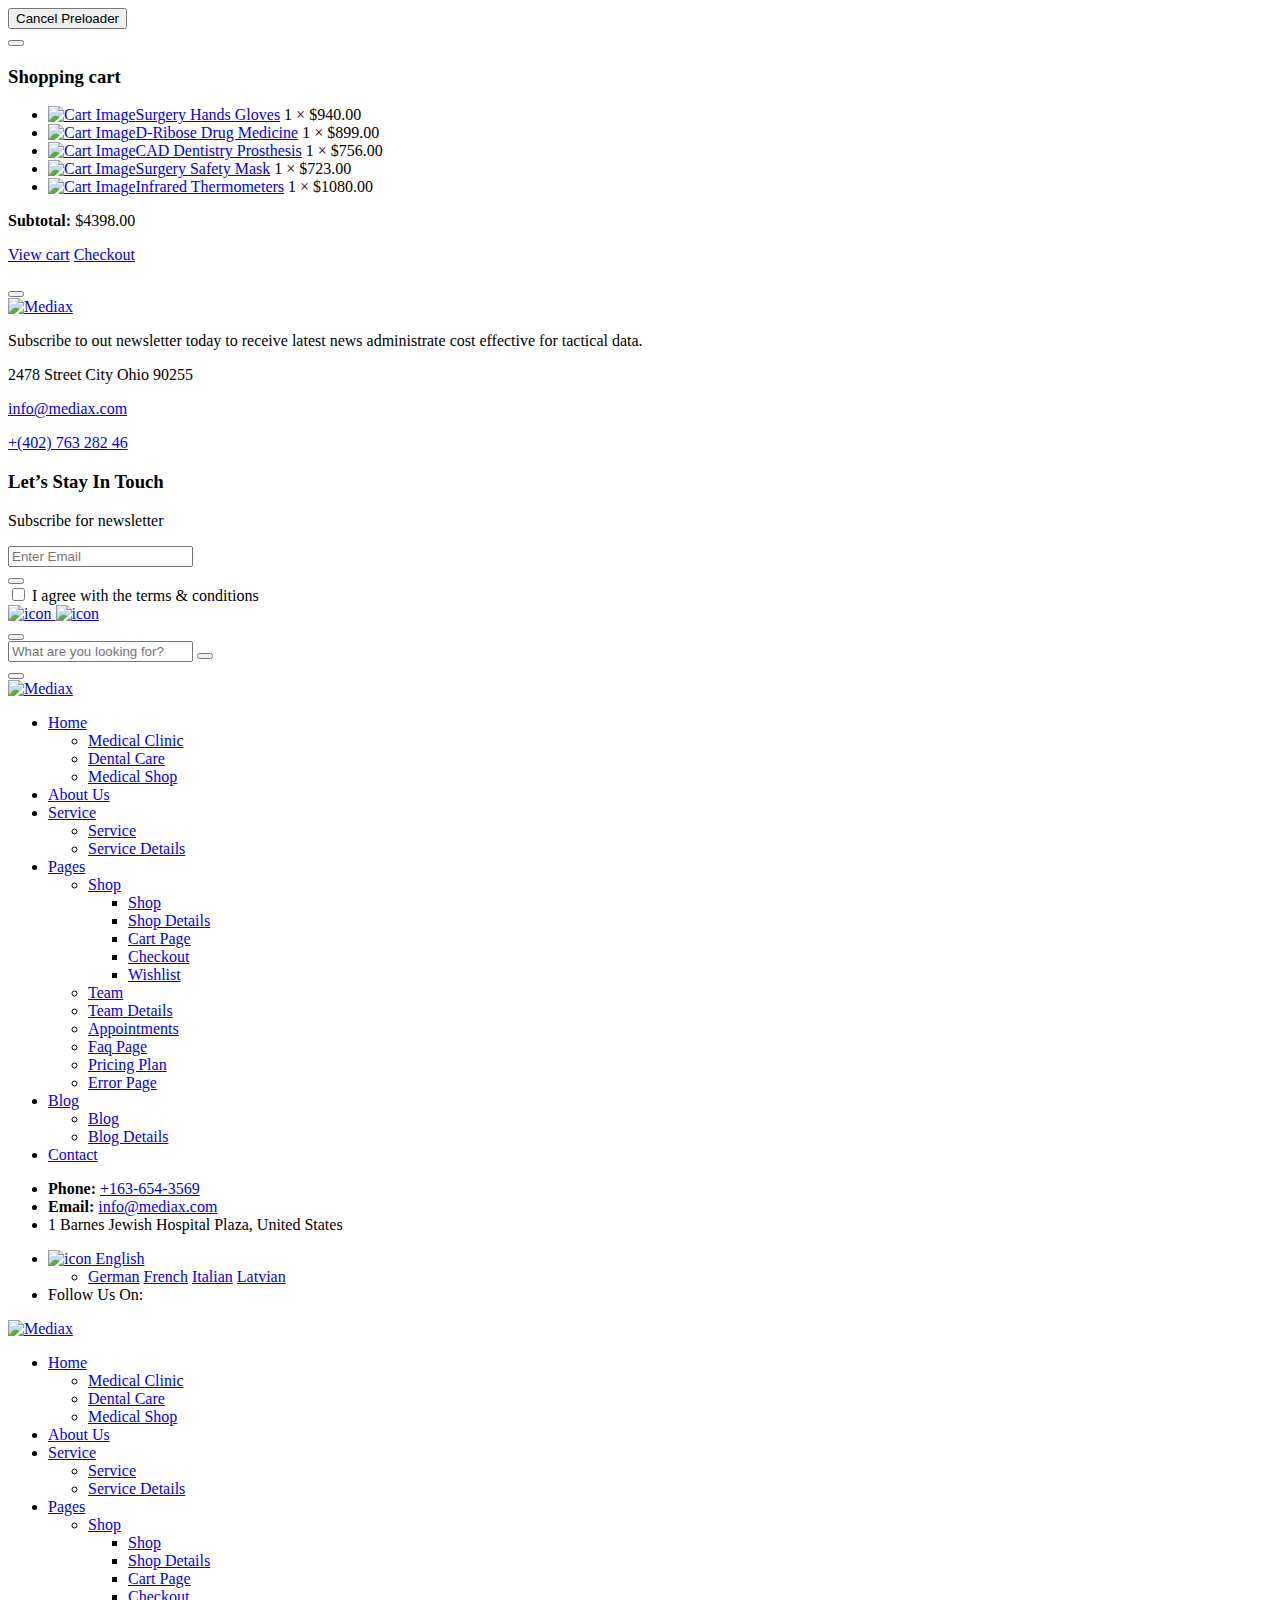
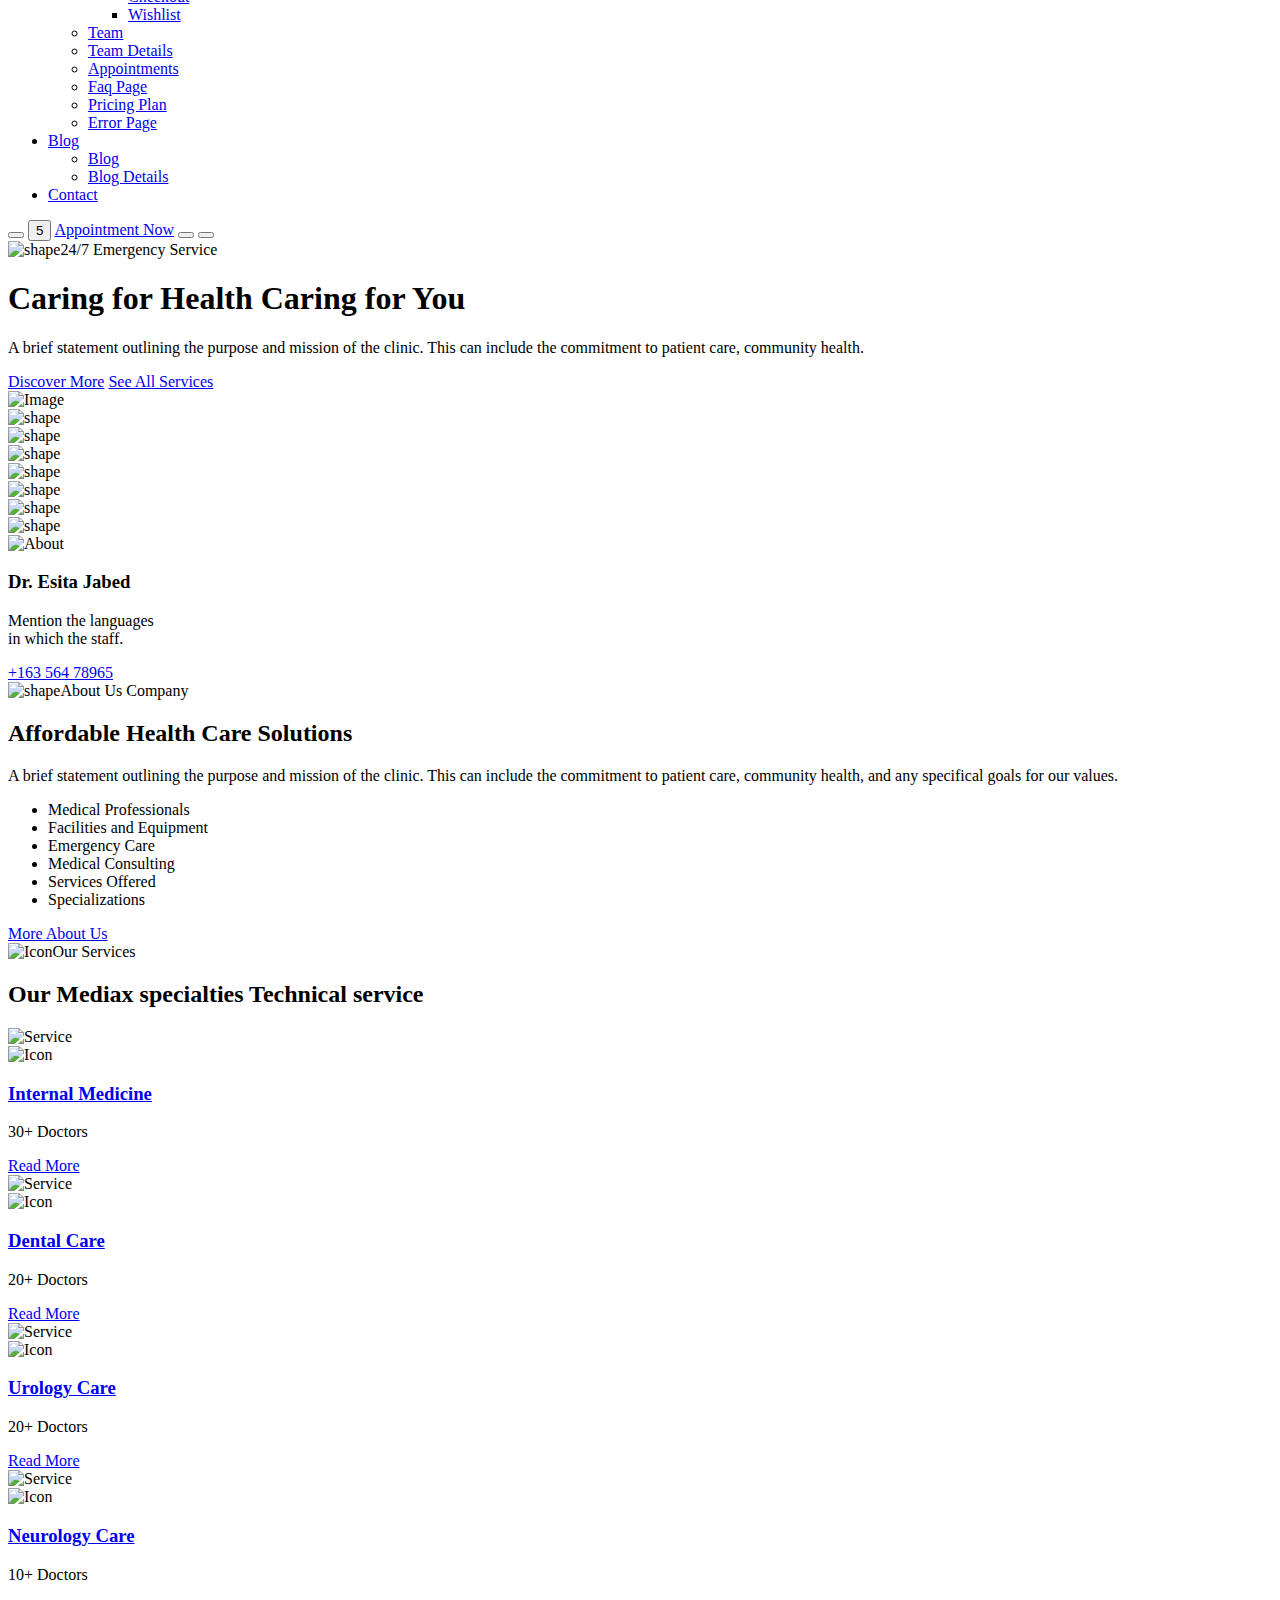
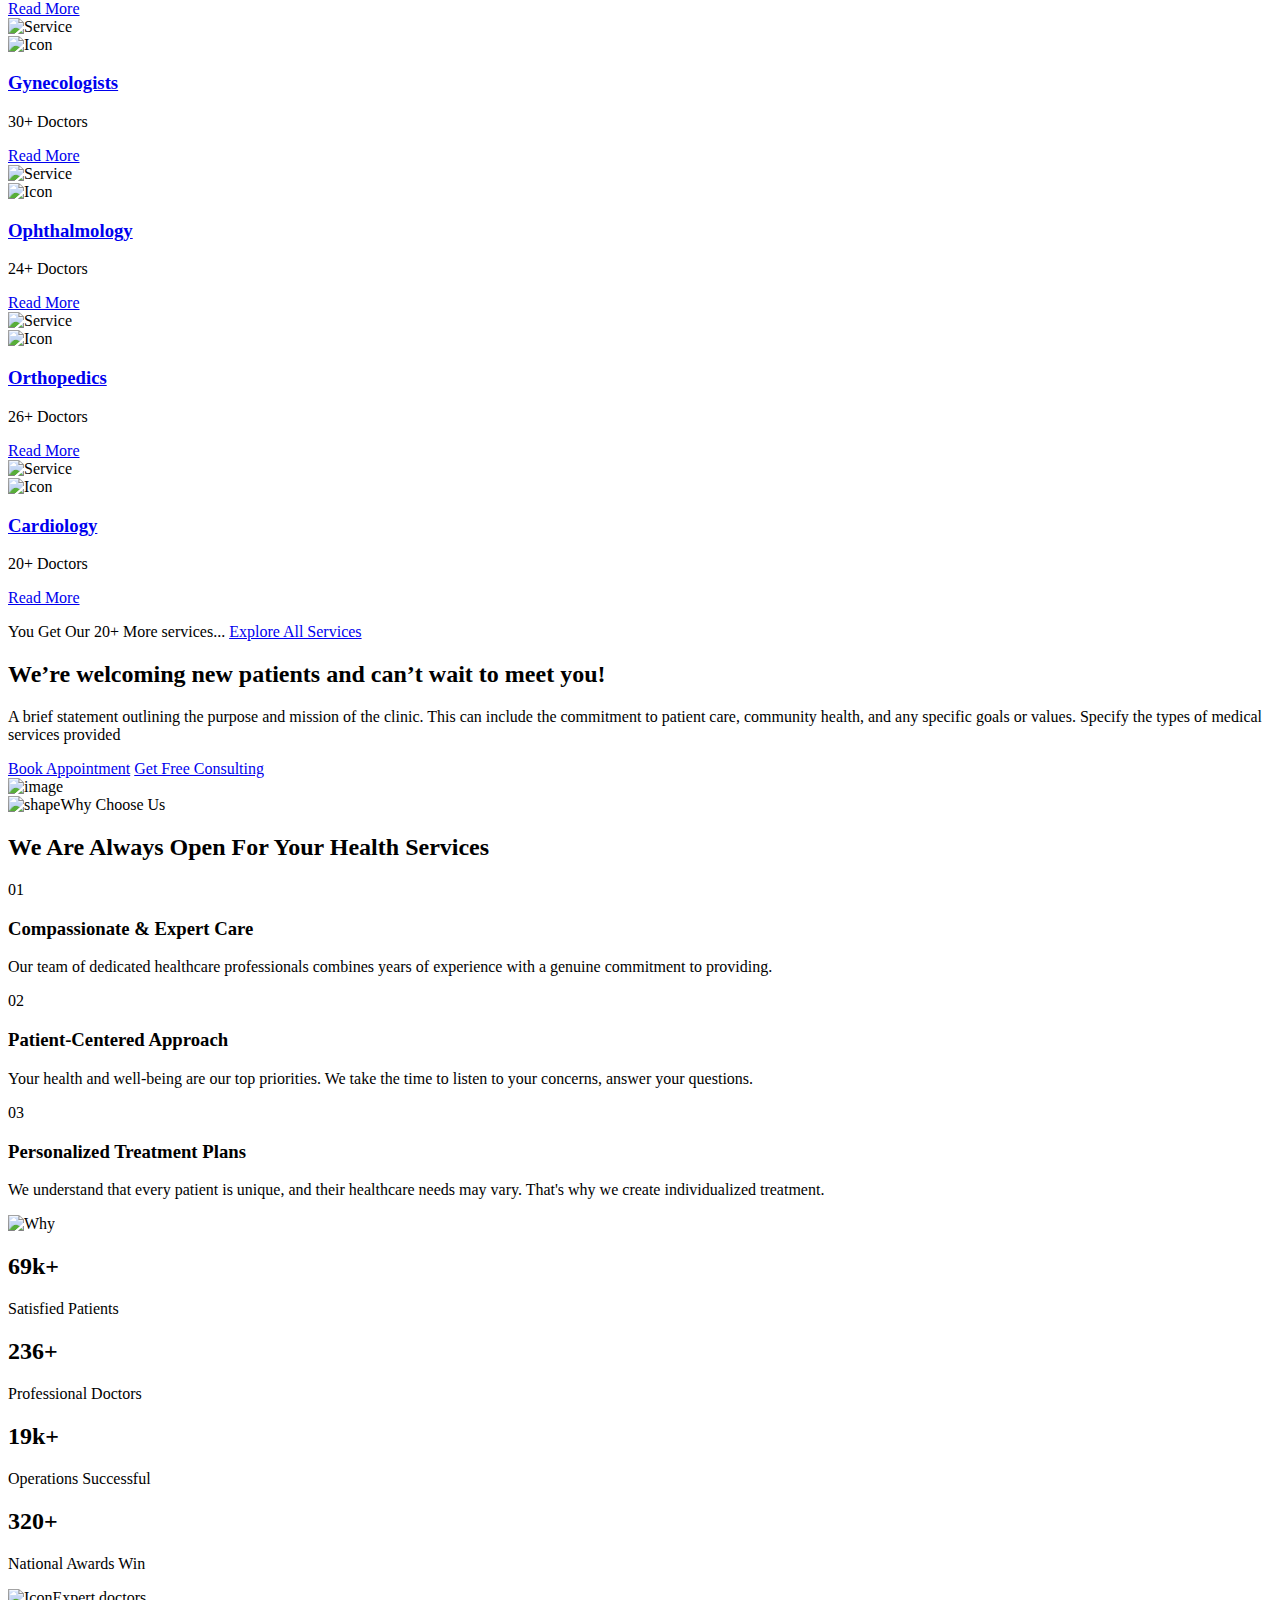
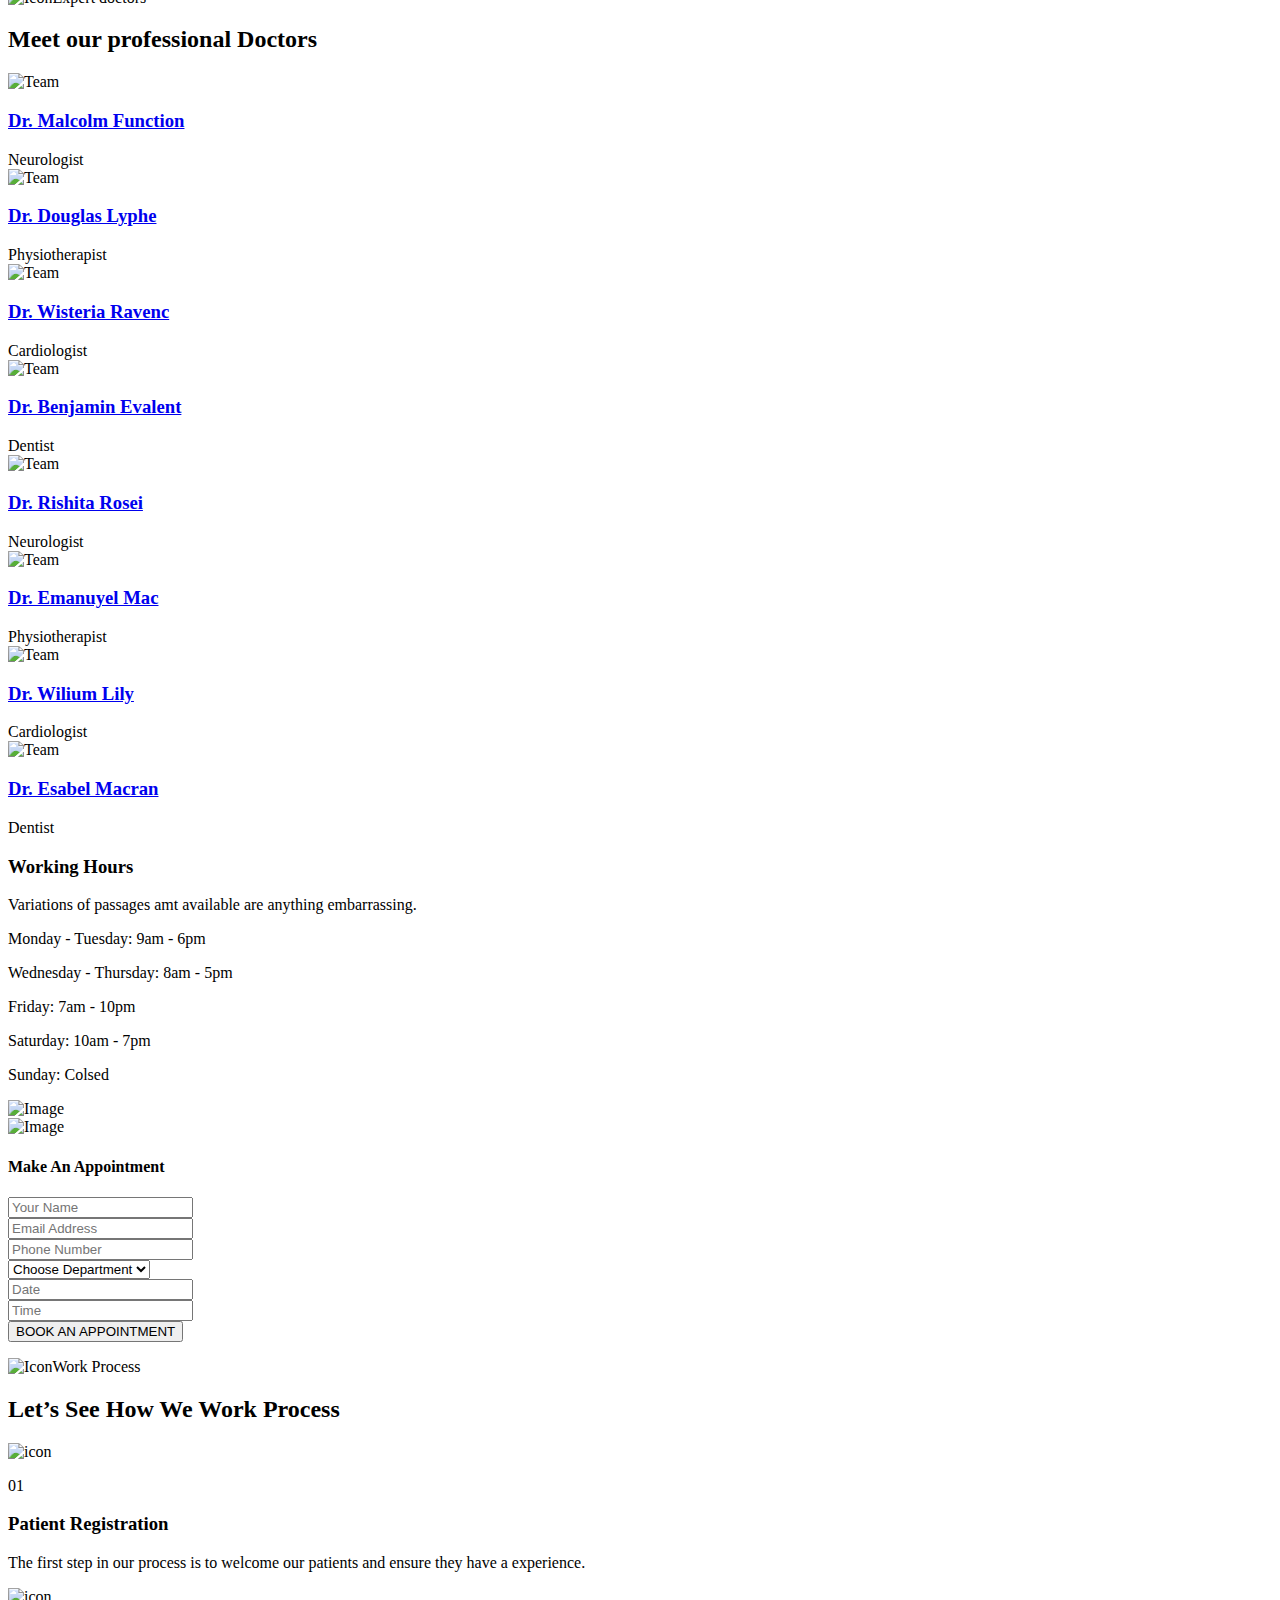
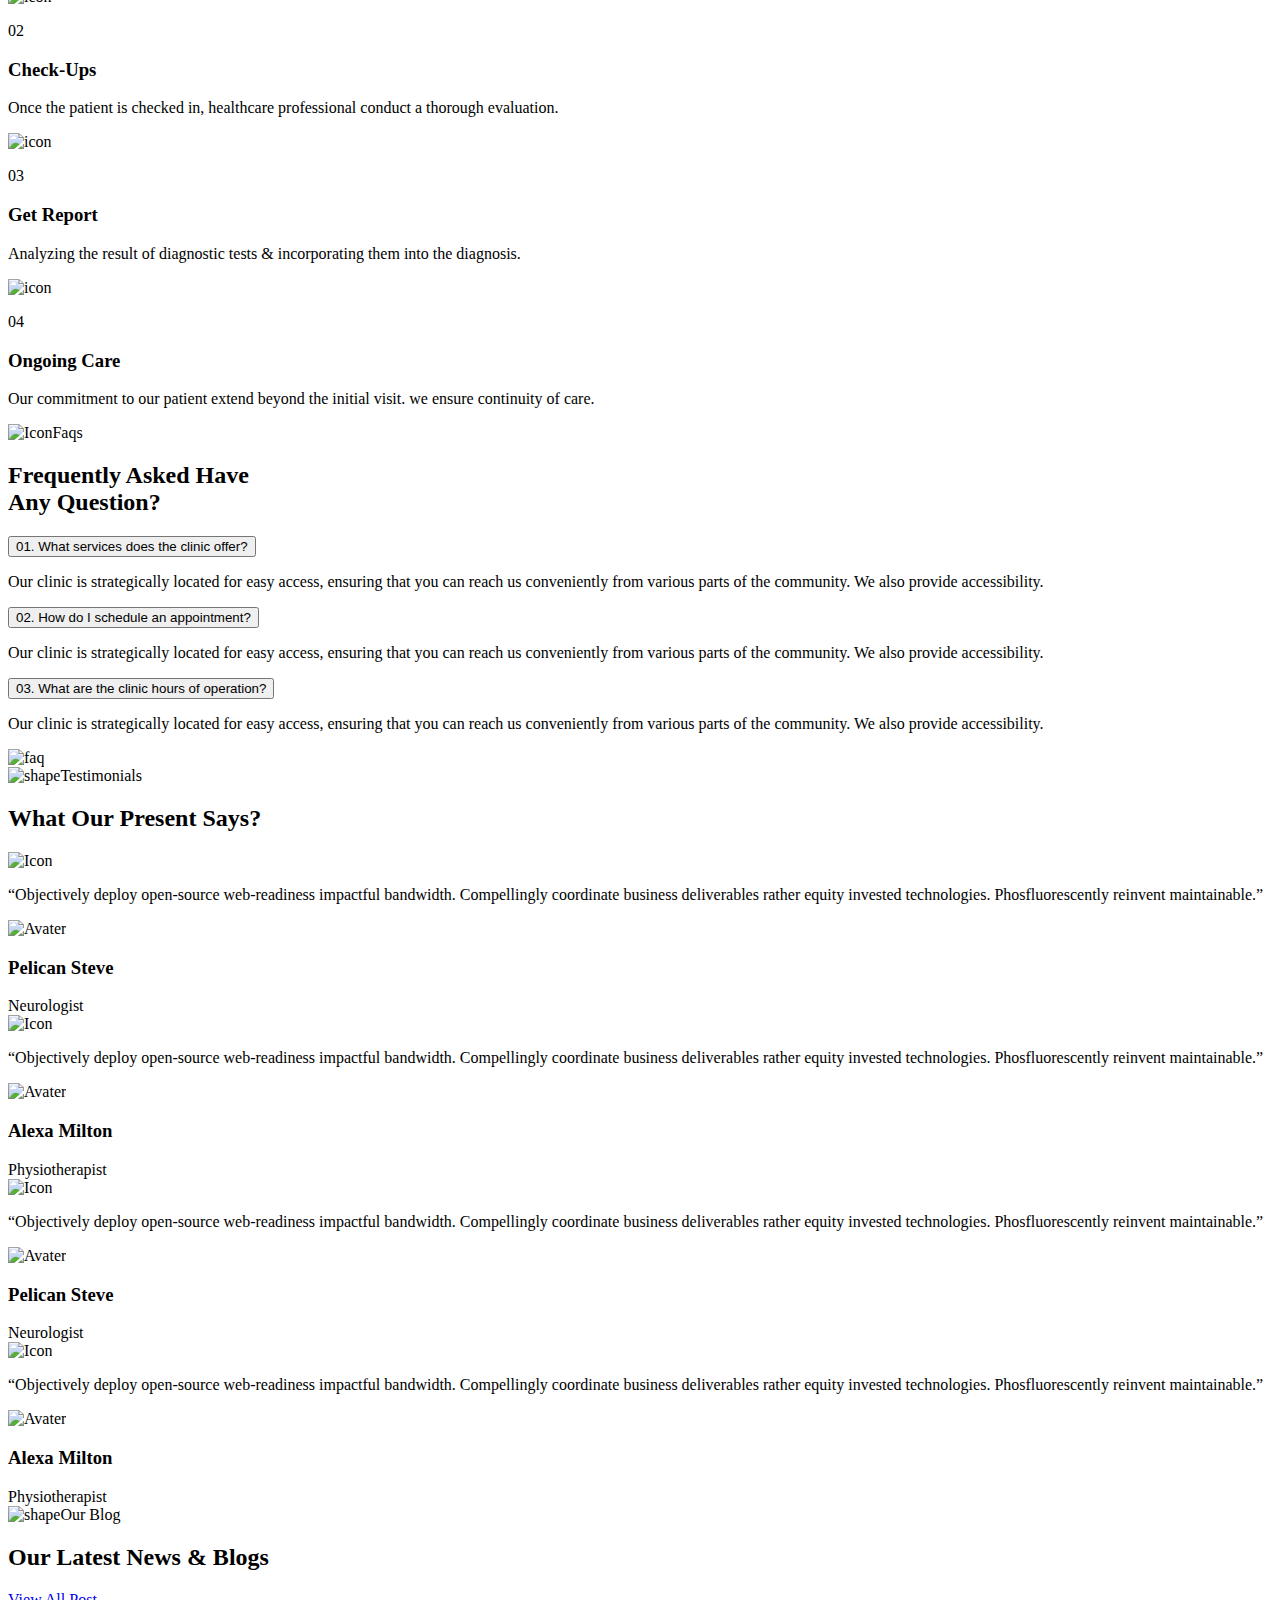
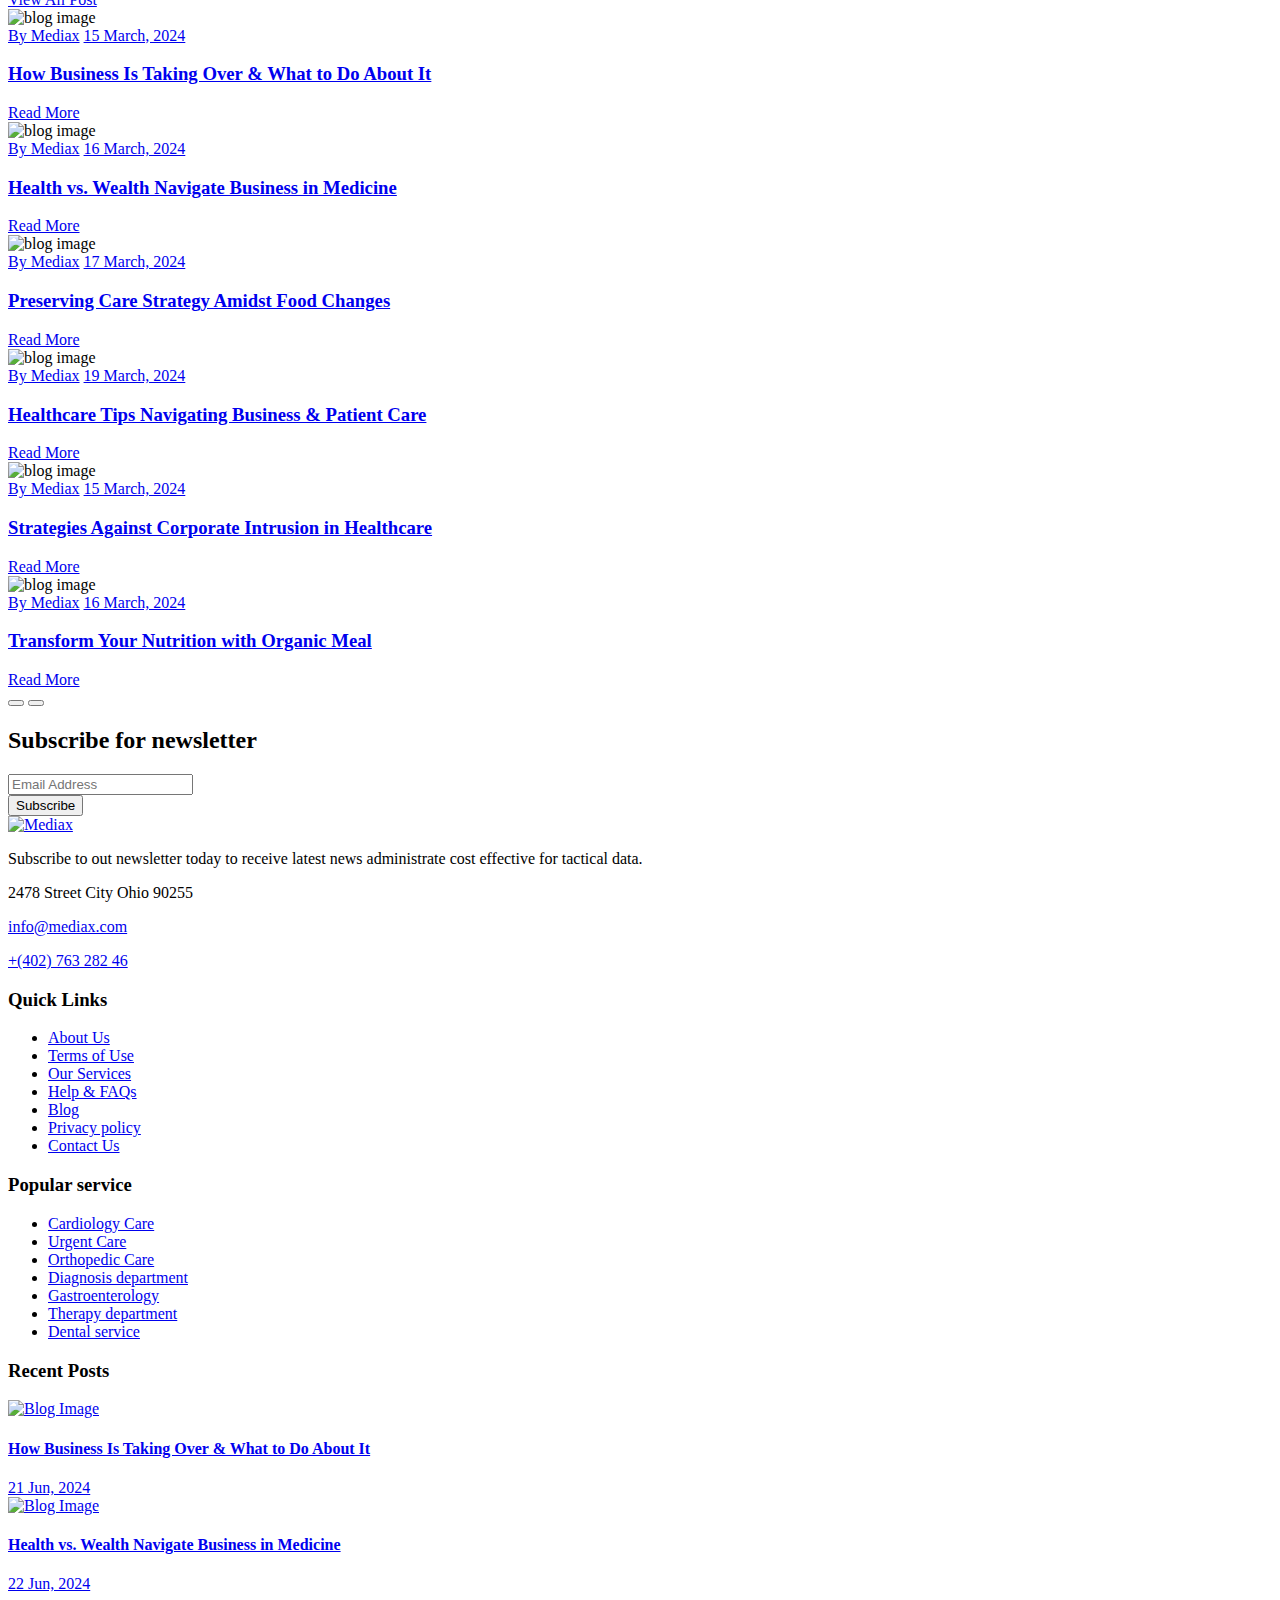
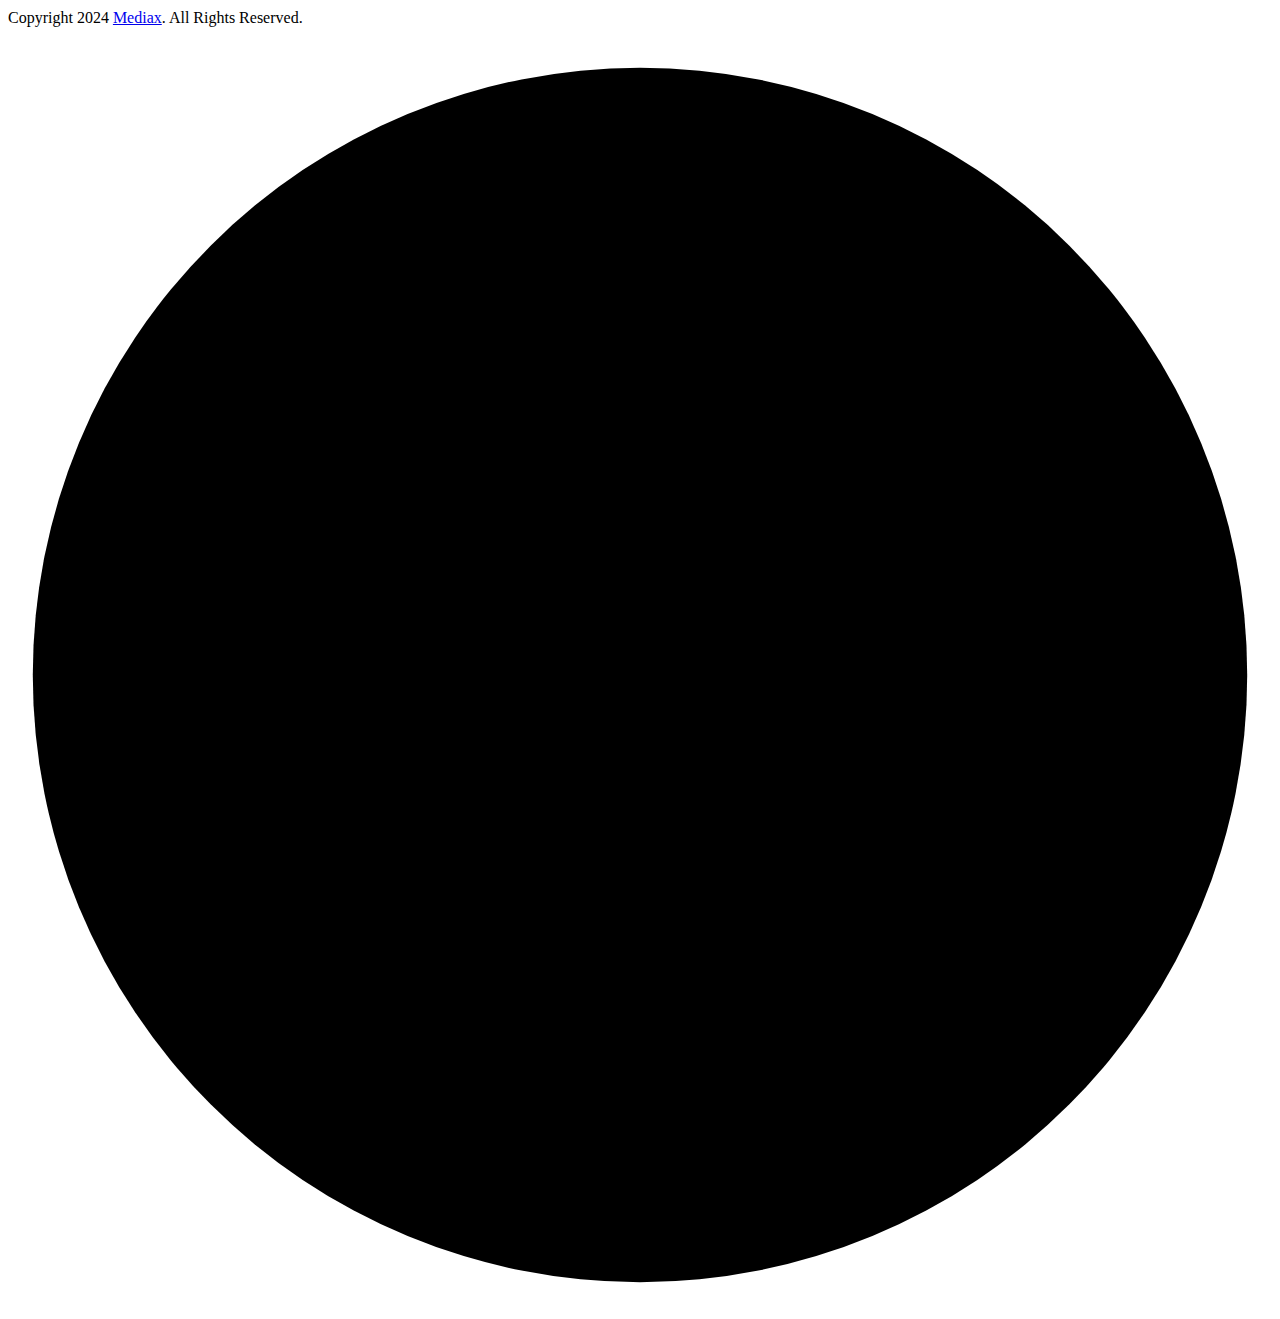
==== index.html @ 4883b029 "Update index.html" ====
<!doctype html>
<html class="no-js" lang="zxx">

<head>
    <meta charset="utf-8">
    <meta http-equiv="x-ua-compatible" content="ie=edge">
    <title>ZEN - HJL | Blog  Shop - Medical Clinic</title>
    <meta name="author" content="Mediax">
    <meta name="description" content="HTML Template">
    <meta name="keywords" content="TML Template">
    <meta name="robots" content="INDEX,FOLLOW">

    <!-- Mobile Specific Metas -->
    <meta name="viewport" content="width=device-width, initial-scale=1, shrink-to-fit=no">

    <!-- Favicons - Place favicon.ico in the root directory -->
    <link rel="apple-touch-icon" sizes="57x57" href="assets/img/favicons/apple-icon-57x57.png">
    <link rel="apple-touch-icon" sizes="60x60" href="assets/img/favicons/apple-icon-60x60.png">
    <link rel="apple-touch-icon" sizes="72x72" href="assets/img/favicons/apple-icon-72x72.png">
    <link rel="apple-touch-icon" sizes="76x76" href="assets/img/favicons/apple-icon-76x76.png">
    <link rel="apple-touch-icon" sizes="114x114" href="assets/img/favicons/apple-icon-114x114.png">
    <link rel="apple-touch-icon" sizes="120x120" href="assets/img/favicons/apple-icon-120x120.png">
    <link rel="apple-touch-icon" sizes="144x144" href="assets/img/favicons/apple-icon-144x144.png">
    <link rel="apple-touch-icon" sizes="152x152" href="assets/img/favicons/apple-icon-152x152.png">
    <link rel="apple-touch-icon" sizes="180x180" href="assets/img/favicons/apple-icon-180x180.png">
    <link rel="icon" type="image/png" sizes="192x192" href="assets/img/favicons/android-icon-192x192.png">
    <link rel="icon" type="image/png" sizes="32x32" href="assets/img/favicons/favicon-32x32.png">
    <link rel="icon" type="image/png" sizes="96x96" href="assets/img/favicons/favicon-96x96.png">
    <link rel="icon" type="image/png" sizes="16x16" href="assets/img/favicons/favicon-16x16.png">
    <link rel="manifest" href="assets/img/favicons/manifest.json">
    <meta name="msapplication-TileColor" content="#ffffff">
    <meta name="msapplication-TileImage" content="assets/img/favicons/ms-icon-144x144.png">
    <meta name="theme-color" content="#ffffff">

    <!--==============================
	  Google Fonts
	============================== -->
    <link rel="preconnect" href="https://fonts.googleapis.com">
    <link rel="preconnect" href="https://fonts.gstatic.com" crossorigin>
    <link href="https://fonts.googleapis.com/css2?family=DM+Sans:opsz,wght@9..40,100;9..40,200;9..40,300;9..40,400;9..40,500;9..40,600;9..40,700;9..40,800&family=Outfit:wght@300;400;500;600;700;800;900&display=swap" rel="stylesheet">

    <!--==============================
	    All CSS File
	============================== -->
    <!-- Bootstrap -->
    <link rel="stylesheet" href="assets/css/bootstrap.min.css">
    <!-- Fontawesome Icon -->
    <link rel="stylesheet" href="assets/css/fontawesome.min.css">
    <!-- Magnific Popup -->
    <link rel="stylesheet" href="assets/css/magnific-popup.min.css">
    <!-- Swiper Js -->
    <link rel="stylesheet" href="assets/css/swiper-bundle.min.css">
    <!-- datetimepicker -->
    <link rel="stylesheet" href="assets/css/jquery.datetimepicker.min.css">
    <!-- Theme Custom CSS -->
    <link rel="stylesheet" href="assets/css/style.css">

</head>

<body>

    <!--[if lte IE 9]>
    	<p class="browserupgrade">You are using an <strong>outdated</strong> browser. Please <a href="https://browsehappy.com/">upgrade your browser</a> to improve your experience and security.</p>
  	<![endif]-->


    <!--********************************
   		Code Start From Here 
	******************************** -->

    <!--==============================
     Preloader
  ==============================-->
    <div class="preloader ">
        <button class="th-btn preloaderCls">Cancel Preloader </button>
        <div class="preloader-inner">
            <div class="loader"></div>
        </div>
    </div><!--==============================
    Sidemenu
============================== -->
    <div class="sidemenu-wrapper sidemenu-cart ">
        <div class="sidemenu-content">
            <button class="closeButton sideMenuCls"><i class="far fa-times"></i></button>
            <div class="widget woocommerce widget_shopping_cart">
                <h3 class="widget_title">Shopping cart</h3>
                <div class="widget_shopping_cart_content">
                    <ul class="woocommerce-mini-cart cart_list product_list_widget ">
                        <li class="woocommerce-mini-cart-item mini_cart_item">
                            <a href="#" class="remove remove_from_cart_button"><i class="far fa-times"></i></a>
                            <a href="#"><img src="assets/img/product/product_thumb_1_1.jpg" alt="Cart Image">Surgery Hands Gloves</a>
                            <span class="quantity">1 ×
                                <span class="woocommerce-Price-amount amount">
                                    <span class="woocommerce-Price-currencySymbol">$</span>940.00</span>
                            </span>
                        </li>
                        <li class="woocommerce-mini-cart-item mini_cart_item">
                            <a href="#" class="remove remove_from_cart_button"><i class="far fa-times"></i></a>
                            <a href="#"><img src="assets/img/product/product_thumb_1_2.jpg" alt="Cart Image">D-Ribose Drug Medicine</a>
                            <span class="quantity">1 ×
                                <span class="woocommerce-Price-amount amount">
                                    <span class="woocommerce-Price-currencySymbol">$</span>899.00</span>
                            </span>
                        </li>
                        <li class="woocommerce-mini-cart-item mini_cart_item">
                            <a href="#" class="remove remove_from_cart_button"><i class="far fa-times"></i></a>
                            <a href="#"><img src="assets/img/product/product_thumb_1_3.jpg" alt="Cart Image">CAD Dentistry Prosthesis</a>
                            <span class="quantity">1 ×
                                <span class="woocommerce-Price-amount amount">
                                    <span class="woocommerce-Price-currencySymbol">$</span>756.00</span>
                            </span>
                        </li>
                        <li class="woocommerce-mini-cart-item mini_cart_item">
                            <a href="#" class="remove remove_from_cart_button"><i class="far fa-times"></i></a>
                            <a href="#"><img src="assets/img/product/product_thumb_1_4.jpg" alt="Cart Image">Surgery Safety Mask</a>
                            <span class="quantity">1 ×
                                <span class="woocommerce-Price-amount amount">
                                    <span class="woocommerce-Price-currencySymbol">$</span>723.00</span>
                            </span>
                        </li>
                        <li class="woocommerce-mini-cart-item mini_cart_item">
                            <a href="#" class="remove remove_from_cart_button"><i class="far fa-times"></i></a>
                            <a href="#"><img src="assets/img/product/product_thumb_1_5.jpg" alt="Cart Image">Infrared Thermometers</a>
                            <span class="quantity">1 ×
                                <span class="woocommerce-Price-amount amount">
                                    <span class="woocommerce-Price-currencySymbol">$</span>1080.00</span>
                            </span>
                        </li>
                    </ul>
                    <p class="woocommerce-mini-cart__total total">
                        <strong>Subtotal:</strong>
                        <span class="woocommerce-Price-amount amount">
                            <span class="woocommerce-Price-currencySymbol">$</span>4398.00</span>
                    </p>
                    <p class="woocommerce-mini-cart__buttons buttons">
                        <a href="cart.html" class="th-btn wc-forward">View cart</a>
                        <a href="checkout.html" class="th-btn checkout wc-forward">Checkout</a>
                    </p>
                </div>
            </div>
        </div>
    </div><!--==============================
    Sidemenu
============================== -->
    <div class="sidemenu-wrapper sidemenu-info ">
        <div class="sidemenu-content">
            <button class="closeButton sideMenuCls"><i class="far fa-times"></i></button>
            <div class="widget  ">
                <div class="th-widget-about">
                    <div class="about-logo">
                        <a href="home-medical-clinic.html"><img src="assets/img/logo.svg" alt="Mediax"></a>
                    </div>
                    <p class="about-text">Subscribe to out newsletter today to receive latest news administrate cost effective for tactical data.</p>
                    <p class="footer-info">
                        <i class="fal fa-location-dot"></i>
                        2478 Street City Ohio 90255
                    </p>
                    <p class="footer-info">
                        <i class="fal fa-envelope"></i>
                        <a href="mailto:info@mediax.com" class="info-box_link">info@mediax.com</a>
                    </p>
                    <p class="footer-info">
                        <i class="fal fa-phone"></i>
                        <a href="tel:+40276328246" class="info-box_link">+(402) 763 282 46</a>
                    </p>
                    <div class="th-social">
                        <a href="https://www.facebook.com/"><i class="fab fa-facebook-f"></i></a>
                        <a href="https://www.twitter.com/"><i class="fab fa-twitter"></i></a>
                        <a href="https://www.linkedin.com/"><i class="fab fa-linkedin-in"></i></a>
                        <a href="https://www.whatsapp.com/"><i class="fab fa-whatsapp"></i></a>
                    </div>
                </div>
            </div>
            <div class="widget  ">
                <h3 class="widget_title">Let’s Stay In Touch</h3>
                <div class="newsletter-widget">
                    <p class="footer-text">Subscribe for newsletter</p>
                    <form action="#" class="newsletter-form">
                        <div class="form-group">
                            <input class="form-control" type="email" placeholder="Enter Email" required="">
                        </div>
                        <button type="submit" class="simple-icon"><i class="fa-solid fa-paper-plane"></i></button>
                    </form>
                    <div class="form-group">
                        <input type="checkbox" id="checkboxagree" name="checkboxagree">
                        <label for="checkboxagree">I agree with the terms & conditions</label>
                    </div>
                    <div class="btn-group">
                        <a href="https://play.google.com/" class="img-btn">
                            <img src="assets/img/normal/apple_store.png" alt="icon">
                        </a>
                        <a href="https://play.google.com/" class="img-btn">
                            <img src="assets/img/normal/play_store.png" alt="icon">
                        </a>
                    </div>
                </div>
            </div>
        </div>
    </div>
    <div class="popup-search-box d-none d-lg-block">
        <button class="searchClose"><i class="fal fa-times"></i></button>
        <form action="#">
            <input type="text" placeholder="What are you looking for?">
            <button type="submit"><i class="fal fa-search"></i></button>
        </form>
    </div><!--==============================
    Mobile Menu
  ============================== -->
    <div class="th-menu-wrapper">
        <div class="th-menu-area text-center">
            <button class="th-menu-toggle"><i class="fal fa-times"></i></button>
            <div class="mobile-logo">
                <a href="home-medical-clinic.html"><img src="assets/img/logo.svg" alt="Mediax"></a>
            </div>
            <div class="th-mobile-menu">
                <ul>
                    <li class="menu-item-has-children">
                        <a href="home-medical-clinic.html">Home</a>
                        <ul class="sub-menu">
                            <li><a href="home-medical-clinic.html">Medical Clinic</a></li>
                            <li><a href="home-dental-care.html">Dental Care</a></li>
                            <li><a href="home-medical-shop.html">Medical Shop</a></li>


                        </ul>
                    </li>
                    <li><a href="about.html">About Us</a></li>
                    <li class="menu-item-has-children">
                        <a href="#">Service</a>
                        <ul class="sub-menu">
                            <li><a href="service.html">Service</a></li>
                            <li><a href="service-details.html">Service Details</a></li>
                        </ul>
                    </li>
                    <li class="menu-item-has-children">
                        <a href="#">Pages</a>
                        <ul class="sub-menu">
                            <li class="menu-item-has-children">
                                <a href="#">Shop</a>
                                <ul class="sub-menu">
                                    <li><a href="shop.html">Shop</a></li>
                                    <li><a href="shop-details.html">Shop Details</a></li>
                                    <li><a href="cart.html">Cart Page</a></li>
                                    <li><a href="checkout.html">Checkout</a></li>
                                    <li><a href="wishlist.html">Wishlist</a></li>
                                </ul>
                            </li>
                            <li><a href="team.html">Team</a></li>
                            <li><a href="team-details.html">Team Details</a></li>
                            <li><a href="appointment.html">Appointments</a></li>
                            <li><a href="faq.html">Faq Page</a></li>
                            <li><a href="pricing.html">Pricing Plan</a></li>
                            <li><a href="error.html">Error Page</a></li>
                        </ul>
                    </li>
                    <li class="menu-item-has-children">
                        <a href="#">Blog</a>
                        <ul class="sub-menu">
                            <li><a href="blog.html">Blog</a></li>
                            <li><a href="blog-details.html">Blog Details</a></li>
                        </ul>
                    </li>
                    <li>
                        <a href="contact.html">Contact</a>
                    </li>
                </ul>
            </div>
        </div>
    </div><!--==============================
	Header Area
==============================-->
    <header class="th-header header-layout1">
        <div class="header-top">
            <div class="container">
                <div class="row justify-content-center justify-content-lg-between align-items-center gy-2">
                    <div class="col-auto d-none d-lg-block">
                        <div class="header-links">
                            <ul>
                                <li class="d-none d-sm-inline-block"><i class="fas fa-phone icon-btn"></i><b>Phone:</b> <a href="tel:+1636543569">+163-654-3569</a></li>
                                <li class="d-none d-sm-inline-block"><i class="fas fa-envelope icon-btn"></i><b>Email:</b> <a href="mailto:info@mediax.com">info@mediax.com</a></li>
                                <li class="d-none d-xxl-inline-block"><i class="fas fa-location-dot icon-btn"></i> 1 Barnes Jewish Hospital Plaza, United States</li>
                            </ul>
                        </div>
                    </div>
                    <div class="col-auto">
                        <div class="header-links">
                            <ul>
                                <li class="d-none d-md-inline-block">
                                    <div class="dropdown-link">
                                        <a class="dropdown-toggle" href="#" role="button" id="dropdownMenuLink1" data-bs-toggle="dropdown" aria-expanded="true"><img src="assets/img/icon/english.png" alt="icon"> English</a>
                                        <ul class="dropdown-menu" aria-labelledby="dropdownMenuLink1">
                                            <li>
                                                <a href="#">German</a>
                                                <a href="#">French</a>
                                                <a href="#">Italian</a>
                                                <a href="#">Latvian</a>
                                            </li>
                                        </ul>
                                    </div>
                                </li>
                                <li>
                                    <div class="social-links">
                                        <span class="social-title">Follow Us On: </span>
                                        <a href="https://www.facebook.com/"><i class="fab fa-facebook-f"></i></a>
                                        <a href="https://www.twitter.com/"><i class="fab fa-twitter"></i></a>
                                        <a href="https://www.linkedin.com/"><i class="fab fa-linkedin-in"></i></a>
                                        <a href="https://www.instagram.com/"><i class="fab fa-instagram"></i></a>
                                        <a href="https://www.youtube.com/"><i class="fab fa-youtube"></i></a>
                                    </div>
                                </li>
                            </ul>
                        </div>
                    </div>
                </div>
            </div>
        </div>
        <div class="sticky-wrapper">
            <!-- Main Menu Area -->
            <div class="menu-area">
                <div class="container">
                    <div class="row align-items-center justify-content-between">
                        <div class="col-auto">
                            <div class="header-logo">
                                <div class="logo-bg" data-bg-src="assets/img/bg/logo_bg_1.png"></div>
                                <a href="home-medical-clinic.html"><img src="assets/img/logo.svg" alt="Mediax"></a>
                            </div>
                        </div>
                        <div class="col-auto d-none d-lg-inline-block">
                            <nav class="main-menu d-none d-lg-inline-block">
                                <ul>
                                    <li class="menu-item-has-children">
                                        <a href="home-medical-clinic.html">Home</a>
                                        <ul class="sub-menu">
                                            <li><a href="home-medical-clinic.html">Medical Clinic</a></li>
                                            <li><a href="home-dental-care.html">Dental Care</a></li>
                                            <li><a href="home-medical-shop.html">Medical Shop</a></li>


                                        </ul>
                                    </li>
                                    <li><a href="about.html">About Us</a></li>
                                    <li class="menu-item-has-children">
                                        <a href="#">Service</a>
                                        <ul class="sub-menu">
                                            <li><a href="service.html">Service</a></li>
                                            <li><a href="service-details.html">Service Details</a></li>
                                        </ul>
                                    </li>
                                    <li class="menu-item-has-children">
                                        <a href="#">Pages</a>
                                        <ul class="sub-menu">
                                            <li class="menu-item-has-children">
                                                <a href="#">Shop</a>
                                                <ul class="sub-menu">
                                                    <li><a href="shop.html">Shop</a></li>
                                                    <li><a href="shop-details.html">Shop Details</a></li>
                                                    <li><a href="cart.html">Cart Page</a></li>
                                                    <li><a href="checkout.html">Checkout</a></li>
                                                    <li><a href="wishlist.html">Wishlist</a></li>
                                                </ul>
                                            </li>
                                            <li><a href="team.html">Team</a></li>
                                            <li><a href="team-details.html">Team Details</a></li>
                                            <li><a href="appointment.html">Appointments</a></li>
                                            <li><a href="faq.html">Faq Page</a></li>
                                            <li><a href="pricing.html">Pricing Plan</a></li>
                                            <li><a href="error.html">Error Page</a></li>
                                        </ul>
                                    </li>
                                    <li class="menu-item-has-children">
                                        <a href="#">Blog</a>
                                        <ul class="sub-menu">
                                            <li><a href="blog.html">Blog</a></li>
                                            <li><a href="blog-details.html">Blog Details</a></li>
                                        </ul>
                                    </li>
                                    <li>
                                        <a href="contact.html">Contact</a>
                                    </li>
                                </ul>
                            </nav>
                        </div>
                        <div class="col-auto">
                            <div class="header-button">
                                <button type="button" class="icon-btn searchBoxToggler d-none d-xl-inline-block"><i class="far fa-search"></i></button>
                                <button type="button" class="icon-btn sideMenuCart">
                                    <span class="badge">5</span>
                                    <i class="far fa-cart-shopping"></i>
                                </button>
                                <a href="appointment.html" class="th-btn">Appointment Now</a>
                                <button type="button" class="icon-btn sideMenuInfo d-none d-xl-inline-block"><i class="far fa-bars"></i></button>
                                <button type="button" class="th-menu-toggle d-block d-lg-none"><i class="far fa-bars"></i></button>
                            </div>
                        </div>
                    </div>
                </div>
            </div>
        </div>
    </header>
    <!--==============================
Hero Area
==============================-->
    <div class="th-hero-wrapper hero-2" id="hero" data-bg-src="assets/img/hero/hero_bg_2_1.jpg">
        <div class="hero-inner">
            <div class="container">
                <div class="hero-style2">
                    <span class="sub-title"><img src="assets/img/theme-img/title_icon.svg" alt="shape">24/7 Emergency Service</span>
                    <h1 class="hero-title2">
                        <span class="title1">Caring for <span class="line-text">Health</span></span>
                        <span class="title2">Caring for You</span>
                    </h1>
                    <p class="hero-text">A brief statement outlining the purpose and mission of the clinic. This can include the commitment to patient care, community health.</p>
                    <div class="btn-group justify-content-center">
                        <a href="about.html" class="th-btn">Discover More</a>
                        <a href="service.html" class="th-btn style4">See All Services</a>
                    </div>
                </div>
            </div>
            <div class="hero-img">
                <img src="assets/img/hero/hero_2_1.png" alt="Image">
            </div>
            <div class="hero-shape1">
                <img src="assets/img/hero/hero_shape_2_1.svg" alt="shape">
            </div>
            <div class="hero-shape2">
                <img src="assets/img/hero/hero_shape_2_2.svg" alt="shape">
            </div>
            <div class="hero-shape3">
                <img src="assets/img/hero/hero_shape_2_3.svg" alt="shape">
            </div>
            <div class="hero-shape4">
                <img src="assets/img/hero/hero_shape_2_4.svg" alt="shape">
            </div>
            <div class="hero-shape5">
                <img src="assets/img/hero/hero_shape_2_5.svg" alt="shape">
            </div>
        </div>
    </div>
    <!--======== / Hero Section ========-->
    <!--==============================
About Area  
==============================-->
    <div class="space" id="about-sec">
        <div class="shape-mockup" data-top="0" data-right="0"><img src="assets/img/shape/pattern_shape_1.png" alt="shape"></div>
        <div class="shape-mockup jump" data-bottom="10%" data-right="3%"><img src="assets/img/shape/medicine_1.png" alt="shape"></div>
        <div class="container">
            <div class="row align-items-center">
                <div class="col-xl-6 mb-30 mb-xl-0">
                    <div class="img-box1">
                        <div class="img1">
                            <img src="assets/img/normal/about_1_3.png" alt="About">
                        </div>
                        <div class="about-info">
                            <h3 class="box-title">Dr. Esita Jabed</h3>
                            <p class="box-text">Mention the languages <br> in which the staff.</p>
                            <div class="box-review">
                                <i class="fa-sharp fa-solid fa-star"></i><i class="fa-sharp fa-solid fa-star"></i><i class="fa-sharp fa-solid fa-star"></i><i class="fa-sharp fa-solid fa-star"></i><i class="fa-sharp fa-solid fa-star"></i>
                            </div>
                            <a href="tel:+16356478965" class="box-link"><i class="fa-solid fa-phone"></i> +163 564 78965</a>
                        </div>
                    </div>
                </div>
                <div class="col-xl-6">
                    <div class="ps-xxl-4 ms-xl-2 text-center text-xl-start">
                        <div class="title-area mb-32">
                            <span class="sub-title"><img src="assets/img/theme-img/title_icon.svg" alt="shape">About Us Company</span>
                            <h2 class="sec-title">Affordable Health Care Solutions</h2>
                            <p class="sec-text">A brief statement outlining the purpose and mission of the clinic. This can include the commitment to patient care, community health, and any specifical goals for our values.</p>
                        </div>
                        <div class="mb-30 mt-n1">
                            <div class="checklist style2 list-two-column">
                                <ul>
                                    <li><i class="fas fa-heart-pulse"></i> Medical Professionals</li>
                                    <li><i class="fas fa-heart-pulse"></i> Facilities and Equipment</li>
                                    <li><i class="fas fa-heart-pulse"></i> Emergency Care</li>
                                    <li><i class="fas fa-heart-pulse"></i> Medical Consulting</li>
                                    <li><i class="fas fa-heart-pulse"></i> Services Offered</li>
                                    <li><i class="fas fa-heart-pulse"></i> Specializations</li>
                                </ul>
                            </div>
                        </div>
                        <div>
                            <a href="about.html" class="th-btn">More About Us</a>
                        </div>
                    </div>
                </div>
            </div>
        </div>
    </div>
    <!--==============================
Service Area  
==============================-->
    <section class="overflow-hidden bg-smoke space" id="service-sec" data-bg-src="assets/img/bg/service_bg_1.png">
        <div class="container">
            <div class="row justify-content-center">
                <div class="col-lg-6 col-md-8">
                    <div class="title-area text-center">
                        <span class="sub-title"><img src="assets/img/theme-img/title_icon.svg" alt="Icon">Our Services</span>
                        <h2 class="sec-title">Our Mediax specialties Technical service</h2>
                    </div>
                </div>
            </div>
            <div class="row gy-4 justify-content-center">
                <div class="col-xl-3 col-lg-4 col-sm-6">
                    <div class="service-card" data-bg-src="assets/img/service/service_card_1.jpg">
                        <div class="box-shape">
                            <img src="assets/img/bg/service_card_bg.png" alt="Service">
                        </div>
                        <div class="box-icon">
                            <img src="assets/img/icon/service_card_1.svg" alt="Icon">
                        </div>
                        <h3 class="box-title"><a href="service-details.html">Internal Medicine</a></h3>
                        <p class="box-text">30+ Doctors</p>
                        <a href="service-details.html" class="th-btn btn-sm style2 theme-color">Read More</a>
                    </div>
                </div>
                <div class="col-xl-3 col-lg-4 col-sm-6">
                    <div class="service-card" data-bg-src="assets/img/service/service_card_2.jpg">
                        <div class="box-shape">
                            <img src="assets/img/bg/service_card_bg.png" alt="Service">
                        </div>
                        <div class="box-icon">
                            <img src="assets/img/icon/service_card_2.svg" alt="Icon">
                        </div>
                        <h3 class="box-title"><a href="service-details.html">Dental Care</a></h3>
                        <p class="box-text">20+ Doctors</p>
                        <a href="service-details.html" class="th-btn btn-sm style2 theme-color">Read More</a>
                    </div>
                </div>
                <div class="col-xl-3 col-lg-4 col-sm-6">
                    <div class="service-card" data-bg-src="assets/img/service/service_card_3.jpg">
                        <div class="box-shape">
                            <img src="assets/img/bg/service_card_bg.png" alt="Service">
                        </div>
                        <div class="box-icon">
                            <img src="assets/img/icon/service_card_3.svg" alt="Icon">
                        </div>
                        <h3 class="box-title"><a href="service-details.html">Urology Care</a></h3>
                        <p class="box-text">20+ Doctors</p>
                        <a href="service-details.html" class="th-btn btn-sm style2 theme-color">Read More</a>
                    </div>
                </div>
                <div class="col-xl-3 col-lg-4 col-sm-6">
                    <div class="service-card" data-bg-src="assets/img/service/service_card_4.jpg">
                        <div class="box-shape">
                            <img src="assets/img/bg/service_card_bg.png" alt="Service">
                        </div>
                        <div class="box-icon">
                            <img src="assets/img/icon/service_card_4.svg" alt="Icon">
                        </div>
                        <h3 class="box-title"><a href="service-details.html">Neurology Care</a></h3>
                        <p class="box-text">10+ Doctors</p>
                        <a href="service-details.html" class="th-btn btn-sm style2 theme-color">Read More</a>
                    </div>
                </div>
                <div class="col-xl-3 col-lg-4 col-sm-6">
                    <div class="service-card" data-bg-src="assets/img/service/service_card_5.jpg">
                        <div class="box-shape">
                            <img src="assets/img/bg/service_card_bg.png" alt="Service">
                        </div>
                        <div class="box-icon">
                            <img src="assets/img/icon/service_card_5.svg" alt="Icon">
                        </div>
                        <h3 class="box-title"><a href="service-details.html">Gynecologists</a></h3>
                        <p class="box-text">30+ Doctors</p>
                        <a href="service-details.html" class="th-btn btn-sm style2 theme-color">Read More</a>
                    </div>
                </div>
                <div class="col-xl-3 col-lg-4 col-sm-6">
                    <div class="service-card" data-bg-src="assets/img/service/service_card_6.jpg">
                        <div class="box-shape">
                            <img src="assets/img/bg/service_card_bg.png" alt="Service">
                        </div>
                        <div class="box-icon">
                            <img src="assets/img/icon/service_card_6.svg" alt="Icon">
                        </div>
                        <h3 class="box-title"><a href="service-details.html">Ophthalmology</a></h3>
                        <p class="box-text">24+ Doctors</p>
                        <a href="service-details.html" class="th-btn btn-sm style2 theme-color">Read More</a>
                    </div>
                </div>
                <div class="col-xl-3 col-lg-4 col-sm-6">
                    <div class="service-card" data-bg-src="assets/img/service/service_card_7.jpg">
                        <div class="box-shape">
                            <img src="assets/img/bg/service_card_bg.png" alt="Service">
                        </div>
                        <div class="box-icon">
                            <img src="assets/img/icon/service_card_7.svg" alt="Icon">
                        </div>
                        <h3 class="box-title"><a href="service-details.html">Orthopedics</a></h3>
                        <p class="box-text">26+ Doctors</p>
                        <a href="service-details.html" class="th-btn btn-sm style2 theme-color">Read More</a>
                    </div>
                </div>
                <div class="col-xl-3 col-lg-4 col-sm-6">
                    <div class="service-card" data-bg-src="assets/img/service/service_card_8.jpg">
                        <div class="box-shape">
                            <img src="assets/img/bg/service_card_bg.png" alt="Service">
                        </div>
                        <div class="box-icon">
                            <img src="assets/img/icon/service_card_8.svg" alt="Icon">
                        </div>
                        <h3 class="box-title"><a href="service-details.html">Cardiology</a></h3>
                        <p class="box-text">20+ Doctors</p>
                        <a href="service-details.html" class="th-btn btn-sm style2 theme-color">Read More</a>
                    </div>
                </div>
            </div>
            <div class="mt-5 pt-2 space-extra-bottom">
                <p class="round-text"><span class="text">You Get Our 20+ More services... <a href="service.html" class="line-btn">Explore All Services</a></span></p>
            </div>
        </div>
    </section>


    <!--==============================
Cta Area  
==============================-->
    <section class="overflow-hidden cta-sec4" data-bg-src="assets/img/bg/cta_bg_4.jpg">
        <div class="container z-index-common">
            <div class="row align-items-end justify-content-center text-center text-xl-start">
                <div class="col-xl-7 col-lg-9 space-extra">
                    <div class="title-area mb-32">
                        <h2 class="sec-title text-white">We’re welcoming new patients and can’t wait to meet you!</h2>
                        <p class="sec-text text-white">A brief statement outlining the purpose and mission of the clinic. This can include the commitment to patient care, community health, and any specific goals or values. Specify the types of medical services provided</p>
                    </div>
                    <div class="btn-group justify-content-center">
                        <a href="contact.html" class="th-btn shadow-1">Book Appointment</a>
                        <a href="contact.html" class="th-btn style2 shadow-1">Get Free Consulting</a>
                    </div>
                </div>
                <div class="col-xl-5">
                    <div class="img-box2">
                        <img src="assets/img/normal/cta_1.png" alt="image">
                    </div>
                </div>
            </div>
        </div>
    </section><!--==============================
Feature Area  
==============================-->
    <div class="overflow-hidden space">
        <div class="container">
            <div class="row">
                <div class="col-xl-6 text-center text-xl-start">
                    <div class="pe-xxl-5 mb-40 mb-xl-0">
                        <div class="title-area mb-32">
                            <span class="sub-title"><img src="assets/img/theme-img/title_icon.svg" alt="shape">Why Choose Us</span>
                            <h2 class="sec-title">We Are Always Open For Your Health Services</h2>
                        </div>
                        <div class="choose-feature-wrap">
                            <div class="choose-feature">
                                <div class="box-number">01</div>
                                <div class="media-body">
                                    <h3 class="box-title">Compassionate & Expert Care</h3>
                                    <p class="box-text">Our team of dedicated healthcare professionals combines years of experience with a genuine commitment to providing.</p>
                                </div>
                            </div>
                            <div class="choose-feature">
                                <div class="box-number">02</div>
                                <div class="media-body">
                                    <h3 class="box-title">Patient-Centered Approach</h3>
                                    <p class="box-text">Your health and well-being are our top priorities. We take the time to listen to your concerns, answer your questions.</p>
                                </div>
                            </div>
                            <div class="choose-feature">
                                <div class="box-number">03</div>
                                <div class="media-body">
                                    <h3 class="box-title">Personalized Treatment Plans</h3>
                                    <p class="box-text">We understand that every patient is unique, and their healthcare needs may vary. That's why we create individualized treatment.</p>
                                </div>
                            </div>
                        </div>
                    </div>
                </div>
                <div class="col-xl-6">
                    <div class="img-box3">
                        <img src="assets/img/normal/why_1.jpg" alt="Why">
                    </div>
                </div>
            </div>
        </div>
    </div>
    <!--==============================
Counter Area  
==============================-->
    <div class="z-index-common" data-pos-for="#team-sec" data-sec-pos="bottom-half">
        <div class="container">
            <div class="counter-card-wrap">
                <div class="counter-card">
                    <h2 class="box-number">
                        <span class="number"><span class="counter-number">69</span>k</span><span class="plus">+</span>
                    </h2>
                    <p class="box-text">Satisfied Patients</p>
                </div>
                <div class="divider"></div>
                <div class="counter-card">
                    <h2 class="box-number">
                        <span class="number"><span class="counter-number">236</span></span><span class="plus">+</span>
                    </h2>
                    <p class="box-text">Professional Doctors</p>
                </div>
                <div class="divider"></div>
                <div class="counter-card">
                    <h2 class="box-number">
                        <span class="number"><span class="counter-number">19</span>k</span><span class="plus">+</span>
                    </h2>
                    <p class="box-text">Operations Successful</p>
                </div>
                <div class="divider"></div>
                <div class="counter-card">
                    <h2 class="box-number">
                        <span class="number"><span class="counter-number">320</span></span><span class="plus">+</span>
                    </h2>
                    <p class="box-text">National Awards Win</p>
                </div>
                <div class="divider"></div>
            </div>
        </div>
    </div>
    <!--==============================
Team Area  
==============================-->
    <section class="bg-top-center space-top" id="team-sec" data-bg-src="assets/img/bg/team_bg_1.jpg">
        <div class="container z-index-common">
            <div class="title-area text-center">
                <span class="sub-title"><img src="assets/img/theme-img/title_icon.svg" alt="Icon">Expert doctors</span>
                <h2 class="sec-title">Meet our professional Doctors</h2>
            </div>
            <div class="swiper th-slider has-shadow" id="teamSlider1" data-slider-options='{"breakpoints":{"0":{"slidesPerView":1},"576":{"slidesPerView":"2"},"768":{"slidesPerView":"2"},"992":{"slidesPerView":"3"},"1200":{"slidesPerView":"4"}}}'>
                <div class="swiper-wrapper">
                    <!-- Single Item -->
                    <div class="swiper-slide">
                        <div class="th-team team-card">
                            <div class="box-img">
                                <img src="assets/img/team/team_1_1.jpg" alt="Team">
                                <div class="th-social">
                                    <a target="_blank" href="https://facebook.com/"><i class="fab fa-facebook-f"></i></a>
                                    <a target="_blank" href="https://linkedin.com/"><i class="fab fa-linkedin-in"></i></a>
                                    <a target="_blank" href="https://twitter.com/"><i class="fab fa-twitter"></i></a>
                                </div>
                            </div>
                            <h3 class="box-title"><a href="team-details.html">Dr. Malcolm Function</a></h3>
                            <span class="team-desig">Neurologist</span>
                        </div>
                    </div>

                    <!-- Single Item -->
                    <div class="swiper-slide">
                        <div class="th-team team-card">
                            <div class="box-img">
                                <img src="assets/img/team/team_1_2.jpg" alt="Team">
                                <div class="th-social">
                                    <a target="_blank" href="https://facebook.com/"><i class="fab fa-facebook-f"></i></a>
                                    <a target="_blank" href="https://linkedin.com/"><i class="fab fa-linkedin-in"></i></a>
                                    <a target="_blank" href="https://twitter.com/"><i class="fab fa-twitter"></i></a>
                                </div>
                            </div>
                            <h3 class="box-title"><a href="team-details.html">Dr. Douglas Lyphe</a></h3>
                            <span class="team-desig">Physiotherapist</span>
                        </div>
                    </div>

                    <!-- Single Item -->
                    <div class="swiper-slide">
                        <div class="th-team team-card">
                            <div class="box-img">
                                <img src="assets/img/team/team_1_3.jpg" alt="Team">
                                <div class="th-social">
                                    <a target="_blank" href="https://facebook.com/"><i class="fab fa-facebook-f"></i></a>
                                    <a target="_blank" href="https://linkedin.com/"><i class="fab fa-linkedin-in"></i></a>
                                    <a target="_blank" href="https://twitter.com/"><i class="fab fa-twitter"></i></a>
                                </div>
                            </div>
                            <h3 class="box-title"><a href="team-details.html">Dr. Wisteria Ravenc</a></h3>
                            <span class="team-desig">Cardiologist</span>
                        </div>
                    </div>

                    <!-- Single Item -->
                    <div class="swiper-slide">
                        <div class="th-team team-card">
                            <div class="box-img">
                                <img src="assets/img/team/team_1_4.jpg" alt="Team">
                                <div class="th-social">
                                    <a target="_blank" href="https://facebook.com/"><i class="fab fa-facebook-f"></i></a>
                                    <a target="_blank" href="https://linkedin.com/"><i class="fab fa-linkedin-in"></i></a>
                                    <a target="_blank" href="https://twitter.com/"><i class="fab fa-twitter"></i></a>
                                </div>
                            </div>
                            <h3 class="box-title"><a href="team-details.html">Dr. Benjamin Evalent</a></h3>
                            <span class="team-desig">Dentist</span>
                        </div>
                    </div>

                    <!-- Single Item -->
                    <div class="swiper-slide">
                        <div class="th-team team-card">
                            <div class="box-img">
                                <img src="assets/img/team/team_1_5.jpg" alt="Team">
                                <div class="th-social">
                                    <a target="_blank" href="https://facebook.com/"><i class="fab fa-facebook-f"></i></a>
                                    <a target="_blank" href="https://linkedin.com/"><i class="fab fa-linkedin-in"></i></a>
                                    <a target="_blank" href="https://twitter.com/"><i class="fab fa-twitter"></i></a>
                                </div>
                            </div>
                            <h3 class="box-title"><a href="team-details.html">Dr. Rishita Rosei</a></h3>
                            <span class="team-desig">Neurologist</span>
                        </div>
                    </div>

                    <!-- Single Item -->
                    <div class="swiper-slide">
                        <div class="th-team team-card">
                            <div class="box-img">
                                <img src="assets/img/team/team_1_6.jpg" alt="Team">
                                <div class="th-social">
                                    <a target="_blank" href="https://facebook.com/"><i class="fab fa-facebook-f"></i></a>
                                    <a target="_blank" href="https://linkedin.com/"><i class="fab fa-linkedin-in"></i></a>
                                    <a target="_blank" href="https://twitter.com/"><i class="fab fa-twitter"></i></a>
                                </div>
                            </div>
                            <h3 class="box-title"><a href="team-details.html">Dr. Emanuyel Mac</a></h3>
                            <span class="team-desig">Physiotherapist</span>
                        </div>
                    </div>

                    <!-- Single Item -->
                    <div class="swiper-slide">
                        <div class="th-team team-card">
                            <div class="box-img">
                                <img src="assets/img/team/team_1_7.jpg" alt="Team">
                                <div class="th-social">
                                    <a target="_blank" href="https://facebook.com/"><i class="fab fa-facebook-f"></i></a>
                                    <a target="_blank" href="https://linkedin.com/"><i class="fab fa-linkedin-in"></i></a>
                                    <a target="_blank" href="https://twitter.com/"><i class="fab fa-twitter"></i></a>
                                </div>
                            </div>
                            <h3 class="box-title"><a href="team-details.html">Dr. Wilium Lily</a></h3>
                            <span class="team-desig">Cardiologist</span>
                        </div>
                    </div>

                    <!-- Single Item -->
                    <div class="swiper-slide">
                        <div class="th-team team-card">
                            <div class="box-img">
                                <img src="assets/img/team/team_1_8.jpg" alt="Team">
                                <div class="th-social">
                                    <a target="_blank" href="https://facebook.com/"><i class="fab fa-facebook-f"></i></a>
                                    <a target="_blank" href="https://linkedin.com/"><i class="fab fa-linkedin-in"></i></a>
                                    <a target="_blank" href="https://twitter.com/"><i class="fab fa-twitter"></i></a>
                                </div>
                            </div>
                            <h3 class="box-title"><a href="team-details.html">Dr. Esabel Macran</a></h3>
                            <span class="team-desig">Dentist</span>
                        </div>
                    </div>

                </div>
            </div>
        </div>
    </section>
    <!--==============================
Appointment Area   
==============================-->
    <div class="overflow-hidden space">
        <div class="container">
            <div class="appointment-row">
                <div class="schedule-box">
                    <div class="shape"></div>
                    <h3 class="box-title">Working Hours</h3>
                    <p class="box-text">Variations of passages amt available are anything embarrassing.</p>
                    <p class="box-timing">Monday - Tuesday: <span>9am - 6pm</span></p>
                    <p class="box-timing">Wednesday - Thursday: <span>8am - 5pm </span></p>
                    <p class="box-timing">Friday: <span>7am - 10pm</span></p>
                    <p class="box-timing">Saturday: <span>10am - 7pm </span></p>
                    <p class="box-timing">Sunday: <span>Colsed</span></p>
                </div>
                <div class="form-wrap">
                    <div class="img-box4">
                        <div class="img1">
                            <img src="assets/img/normal/form_1_1.jpg" alt="Image">
                        </div>
                        <div class="img2">
                            <img src="assets/img/normal/form_1_2.jpg" alt="Image">
                        </div>
                    </div>
                    <form action="mail.php" method="POST" class="appointment-form">
                        <h4 class="form-title">Make An Appointment</h4>
                        <div class="row">
                            <div class="form-group col-12">
                                <input type="text" class="form-control" name="name" id="name" placeholder="Your Name">
                            </div>
                            <div class="form-group col-12">
                                <input type="email" class="form-control" name="email" id="email" placeholder="Email Address">
                            </div>
                            <div class="form-group col-12">
                                <input type="tel" class="form-control" name="number" id="number" placeholder="Phone Number">
                            </div>
                            <div class="form-group col-12">
                                <select name="subject" id="subject" class="form-select">
                                    <option value="" disabled selected hidden>Choose Department</option>
                                    <option value="Make Appointment">Make Appointment</option>
                                    <option value="General Inquiry">General Inquiry</option>
                                    <option value="Medicine Help">Medicine Help</option>
                                    <option value="Consultation">Consultation</option>
                                </select>
                            </div>
                            <div class="form-group col-6">
                                <input type="text" class="date-pick form-control" name="date" id="date-pick" placeholder="Date">
                            </div>
                            <div class="form-group col-6">
                                <input type="text" class="time-pick form-control" name="time" id="time-pick" placeholder="Time">
                            </div>
                            <div class="form-btn col-12">
                                <button class="th-btn btn-fw">BOOK AN APPOINTMENT</button>
                            </div>
                        </div>
                        <p class="form-messages mb-0 mt-3"></p>
                    </form>
                </div>
            </div>
        </div>
    </div>

    <!--==============================
Process Area  
==============================-->
    <section class="space" data-bg-src="assets/img/bg/process_bg_1.jpg">
        <div class="container">
            <div class="title-area text-center">
                <span class="sub-title"><img src="assets/img/theme-img/title_icon.svg" alt="Icon">Work Process</span>
                <h2 class="sec-title">Let’s See How We Work Process</h2>
            </div>
            <div class="process-card-wrap">
                <div class="process-card">
                    <div class="box-img">
                        <div class="img">
                            <img src="assets/img/normal/process_card_1.jpg" alt="icon">
                        </div>
                        <p class="box-number">01</p>
                    </div>
                    <h3 class="box-title">Patient Registration</h3>
                    <p class="box-text">The first step in our process is to welcome our patients and ensure they have a experience.</p>
                </div>
                <div class="process-card">
                    <div class="box-img">
                        <div class="img">
                            <img src="assets/img/normal/process_card_2.jpg" alt="icon">
                        </div>
                        <p class="box-number">02</p>
                    </div>
                    <h3 class="box-title">Check-Ups</h3>
                    <p class="box-text">Once the patient is checked in, healthcare professional conduct a thorough evaluation.</p>
                </div>
                <div class="process-card">
                    <div class="box-img">
                        <div class="img">
                            <img src="assets/img/normal/process_card_3.jpg" alt="icon">
                        </div>
                        <p class="box-number">03</p>
                    </div>
                    <h3 class="box-title">Get Report</h3>
                    <p class="box-text">Analyzing the result of diagnostic tests & incorporating them into the diagnosis.</p>
                </div>
                <div class="process-card">
                    <div class="box-img">
                        <div class="img">
                            <img src="assets/img/normal/process_card_4.jpg" alt="icon">
                        </div>
                        <p class="box-number">04</p>
                    </div>
                    <h3 class="box-title">Ongoing Care</h3>
                    <p class="box-text">Our commitment to our patient extend beyond the initial visit. we ensure continuity of care.</p>
                </div>
            </div>
        </div>
    </section>
    <!--==============================
Faq Area
==============================-->
    <div class="overflow-hidden" id="faq-sec" data-bg-src="assets/img/bg/faq_bg_1.jpg">
        <div class="container">
            <div class="row justify-content-center">
                <div class="col-xl-6 text-center text-xl-start align-self-center">
                    <div class="pe-xl-4 space-top pt-xl-0 pb-40 pb-xl-0">
                        <div class="title-area text-center text-xl-start">
                            <span class="sub-title"><img src="assets/img/theme-img/title_icon_2.svg" alt="Icon">Faqs</span>
                            <h2 class="sec-title text-white">Frequently Asked Have <br> Any Question?</h2>
                        </div>
                        <div class="accordion" id="faqAccordion">


                            <div class="accordion-card">
                                <div class="accordion-header" id="collapse-item-1">
                                    <button class="accordion-button " type="button" data-bs-toggle="collapse" data-bs-target="#collapse-1" aria-expanded="true" aria-controls="collapse-1">01. What services does the clinic offer?</button>
                                </div>
                                <div id="collapse-1" class="accordion-collapse collapse show" aria-labelledby="collapse-item-1" data-bs-parent="#faqAccordion">
                                    <div class="accordion-body">
                                        <p class="faq-text">Our clinic is strategically located for easy access, ensuring that you can reach us conveniently from various parts of the community. We also provide accessibility.</p>
                                    </div>
                                </div>
                            </div>


                            <div class="accordion-card">
                                <div class="accordion-header" id="collapse-item-2">
                                    <button class="accordion-button collapsed" type="button" data-bs-toggle="collapse" data-bs-target="#collapse-2" aria-expanded="false" aria-controls="collapse-2">02. How do I schedule an appointment?</button>
                                </div>
                                <div id="collapse-2" class="accordion-collapse collapse " aria-labelledby="collapse-item-2" data-bs-parent="#faqAccordion">
                                    <div class="accordion-body">
                                        <p class="faq-text">Our clinic is strategically located for easy access, ensuring that you can reach us conveniently from various parts of the community. We also provide accessibility.</p>
                                    </div>
                                </div>
                            </div>


                            <div class="accordion-card">
                                <div class="accordion-header" id="collapse-item-3">
                                    <button class="accordion-button collapsed" type="button" data-bs-toggle="collapse" data-bs-target="#collapse-3" aria-expanded="false" aria-controls="collapse-3">03. What are the clinic hours of operation?</button>
                                </div>
                                <div id="collapse-3" class="accordion-collapse collapse " aria-labelledby="collapse-item-3" data-bs-parent="#faqAccordion">
                                    <div class="accordion-body">
                                        <p class="faq-text">Our clinic is strategically located for easy access, ensuring that you can reach us conveniently from various parts of the community. We also provide accessibility.</p>
                                    </div>
                                </div>
                            </div>
                        </div>
                    </div>
                </div>
                <div class="col-xl-6">
                    <div class="ps-xxl-4">
                        <div class="faq-img1">
                            <img src="assets/img/normal/faq_1.png" alt="faq">
                        </div>
                    </div>
                </div>
            </div>
        </div>
    </div>


    <!--==============================
Testimonial Area  
==============================-->
    <section class="space" id="testi-sec">
        <div class="container">
            <div class="title-area text-center">
                <span class="sub-title"><img src="assets/img/theme-img/title_icon.svg" alt="shape">Testimonials</span>
                <h2 class="sec-title">What Our Present Says?</h2>
            </div>
            <div class="swiper th-slider" id="testiSlide1" data-slider-options='{"breakpoints":{"0":{"slidesPerView":1},"576":{"slidesPerView":"1"},"768":{"slidesPerView":"1"},"992":{"slidesPerView":"2"},"1200":{"slidesPerView":"2"}}}'>
                <div class="swiper-wrapper">
                    <div class="swiper-slide">
                        <div class="testi-card bg-smoke">
                            <div class="box-review">
                                <i class="fa-sharp fa-solid fa-star"></i><i class="fa-sharp fa-solid fa-star"></i><i class="fa-sharp fa-solid fa-star"></i><i class="fa-sharp fa-solid fa-star"></i><i class="fa-sharp fa-solid fa-star"></i>
                            </div>
                            <div class="box-quote">
                                <img src="assets/img/icon/quote_1.svg" alt="Icon">
                            </div>
                            <p class="box-text">“Objectively deploy open-source web-readiness impactful bandwidth. Compellingly coordinate business deliverables rather equity invested technologies. Phosfluorescently reinvent maintainable.”</p>
                            <div class="box-profile">
                                <div class="box-img">
                                    <img src="assets/img/testimonial/testi_1_1.jpg" alt="Avater">
                                </div>
                                <div class="box-content">
                                    <h3 class="box-title">Pelican Steve</h3>
                                    <span class="box-desig">Neurologist</span>
                                </div>
                            </div>
                        </div>
                    </div>
                    <div class="swiper-slide">
                        <div class="testi-card bg-smoke">
                            <div class="box-review">
                                <i class="fa-sharp fa-solid fa-star"></i><i class="fa-sharp fa-solid fa-star"></i><i class="fa-sharp fa-solid fa-star"></i><i class="fa-sharp fa-solid fa-star"></i><i class="fa-sharp fa-solid fa-star"></i>
                            </div>
                            <div class="box-quote">
                                <img src="assets/img/icon/quote_1.svg" alt="Icon">
                            </div>
                            <p class="box-text">“Objectively deploy open-source web-readiness impactful bandwidth. Compellingly coordinate business deliverables rather equity invested technologies. Phosfluorescently reinvent maintainable.”</p>
                            <div class="box-profile">
                                <div class="box-img">
                                    <img src="assets/img/testimonial/testi_1_2.jpg" alt="Avater">
                                </div>
                                <div class="box-content">
                                    <h3 class="box-title">Alexa Milton</h3>
                                    <span class="box-desig">Physiotherapist</span>
                                </div>
                            </div>
                        </div>
                    </div>
                    <div class="swiper-slide">
                        <div class="testi-card bg-smoke">
                            <div class="box-review">
                                <i class="fa-sharp fa-solid fa-star"></i><i class="fa-sharp fa-solid fa-star"></i><i class="fa-sharp fa-solid fa-star"></i><i class="fa-sharp fa-solid fa-star"></i><i class="fa-sharp fa-solid fa-star"></i>
                            </div>
                            <div class="box-quote">
                                <img src="assets/img/icon/quote_1.svg" alt="Icon">
                            </div>
                            <p class="box-text">“Objectively deploy open-source web-readiness impactful bandwidth. Compellingly coordinate business deliverables rather equity invested technologies. Phosfluorescently reinvent maintainable.”</p>
                            <div class="box-profile">
                                <div class="box-img">
                                    <img src="assets/img/testimonial/testi_1_1.jpg" alt="Avater">
                                </div>
                                <div class="box-content">
                                    <h3 class="box-title">Pelican Steve</h3>
                                    <span class="box-desig">Neurologist</span>
                                </div>
                            </div>
                        </div>
                    </div>
                    <div class="swiper-slide">
                        <div class="testi-card bg-smoke">
                            <div class="box-review">
                                <i class="fa-sharp fa-solid fa-star"></i><i class="fa-sharp fa-solid fa-star"></i><i class="fa-sharp fa-solid fa-star"></i><i class="fa-sharp fa-solid fa-star"></i><i class="fa-sharp fa-solid fa-star"></i>
                            </div>
                            <div class="box-quote">
                                <img src="assets/img/icon/quote_1.svg" alt="Icon">
                            </div>
                            <p class="box-text">“Objectively deploy open-source web-readiness impactful bandwidth. Compellingly coordinate business deliverables rather equity invested technologies. Phosfluorescently reinvent maintainable.”</p>
                            <div class="box-profile">
                                <div class="box-img">
                                    <img src="assets/img/testimonial/testi_1_2.jpg" alt="Avater">
                                </div>
                                <div class="box-content">
                                    <h3 class="box-title">Alexa Milton</h3>
                                    <span class="box-desig">Physiotherapist</span>
                                </div>
                            </div>
                        </div>
                    </div>
                </div>
                <div class="slider-pagination"></div>
            </div>
        </div>
    </section>

    <!--==============================
Blog Area  
==============================-->
    <section class="space" id="blog-sec" data-bg-src="assets/img/bg/blog_bg_1.jpg">
        <div class="container">
            <div class="row justify-content-lg-between justify-content-center align-items-center">
                <div class="col-lg">
                    <div class="title-area text-center text-lg-start">
                        <span class="sub-title"><img src="assets/img/theme-img/title_icon.svg" alt="shape">Our Blog</span>
                        <h2 class="sec-title">Our Latest News & Blogs</h2>
                    </div>
                </div>
                <div class="col-lg-auto d-none d-lg-block">
                    <div class="sec-btn">
                        <a href="blog.html" class="th-btn style4">View All Post</a>
                    </div>
                </div>
            </div>
            <div class="slider-area">
                <div class="swiper th-slider has-shadow" id="blogSlider1" data-slider-options='{"breakpoints":{"0":{"slidesPerView":1},"576":{"slidesPerView":"1"},"768":{"slidesPerView":"2"},"992":{"slidesPerView":"2"},"1200":{"slidesPerView":"3"}}}'>
                    <div class="swiper-wrapper">
                        <div class="swiper-slide">
                            <div class="blog-card">
                                <div class="blog-img">
                                    <img src="assets/img/blog/blog_1_1.jpg" alt="blog image">
                                </div>
                                <div class="blog-content">
                                    <div class="blog-meta">
                                        <a href="blog.html"><i class="fal fa-user"></i>By Mediax</a>
                                        <a href="blog.html"><i class="fal fa-calendar"></i>15 March, 2024</a>
                                    </div>
                                    <h3 class="box-title"><a href="blog-details.html">How Business Is Taking Over & What to Do About It</a></h3>
                                    <a href="blog-details.html" class="th-btn btn-sm">Read More</a>
                                </div>
                            </div>
                        </div>

                        <div class="swiper-slide">
                            <div class="blog-card">
                                <div class="blog-img">
                                    <img src="assets/img/blog/blog_1_2.jpg" alt="blog image">
                                </div>
                                <div class="blog-content">
                                    <div class="blog-meta">
                                        <a href="blog.html"><i class="fal fa-user"></i>By Mediax</a>
                                        <a href="blog.html"><i class="fal fa-calendar"></i>16 March, 2024</a>
                                    </div>
                                    <h3 class="box-title"><a href="blog-details.html">Health vs. Wealth Navigate Business in Medicine</a></h3>
                                    <a href="blog-details.html" class="th-btn btn-sm">Read More</a>
                                </div>
                            </div>
                        </div>

                        <div class="swiper-slide">
                            <div class="blog-card">
                                <div class="blog-img">
                                    <img src="assets/img/blog/blog_1_3.jpg" alt="blog image">
                                </div>
                                <div class="blog-content">
                                    <div class="blog-meta">
                                        <a href="blog.html"><i class="fal fa-user"></i>By Mediax</a>
                                        <a href="blog.html"><i class="fal fa-calendar"></i>17 March, 2024</a>
                                    </div>
                                    <h3 class="box-title"><a href="blog-details.html">Preserving Care Strategy Amidst Food Changes</a></h3>
                                    <a href="blog-details.html" class="th-btn btn-sm">Read More</a>
                                </div>
                            </div>
                        </div>

                        <div class="swiper-slide">
                            <div class="blog-card">
                                <div class="blog-img">
                                    <img src="assets/img/blog/blog_1_4.jpg" alt="blog image">
                                </div>
                                <div class="blog-content">
                                    <div class="blog-meta">
                                        <a href="blog.html"><i class="fal fa-user"></i>By Mediax</a>
                                        <a href="blog.html"><i class="fal fa-calendar"></i>19 March, 2024</a>
                                    </div>
                                    <h3 class="box-title"><a href="blog-details.html">Healthcare Tips Navigating Business & Patient Care</a></h3>
                                    <a href="blog-details.html" class="th-btn btn-sm">Read More</a>
                                </div>
                            </div>
                        </div>

                        <div class="swiper-slide">
                            <div class="blog-card">
                                <div class="blog-img">
                                    <img src="assets/img/blog/blog_1_1.jpg" alt="blog image">
                                </div>
                                <div class="blog-content">
                                    <div class="blog-meta">
                                        <a href="blog.html"><i class="fal fa-user"></i>By Mediax</a>
                                        <a href="blog.html"><i class="fal fa-calendar"></i>15 March, 2024</a>
                                    </div>
                                    <h3 class="box-title"><a href="blog-details.html">Strategies Against Corporate Intrusion in Healthcare</a></h3>
                                    <a href="blog-details.html" class="th-btn btn-sm">Read More</a>
                                </div>
                            </div>
                        </div>

                        <div class="swiper-slide">
                            <div class="blog-card">
                                <div class="blog-img">
                                    <img src="assets/img/blog/blog_1_2.jpg" alt="blog image">
                                </div>
                                <div class="blog-content">
                                    <div class="blog-meta">
                                        <a href="blog.html"><i class="fal fa-user"></i>By Mediax</a>
                                        <a href="blog.html"><i class="fal fa-calendar"></i>16 March, 2024</a>
                                    </div>
                                    <h3 class="box-title"><a href="blog-details.html">Transform Your Nutrition with Organic Meal</a></h3>
                                    <a href="blog-details.html" class="th-btn btn-sm">Read More</a>
                                </div>
                            </div>
                        </div>

                    </div>
                </div>
                <button data-slider-prev="#blogSlider1" class="slider-arrow slider-prev"><i class="far fa-arrow-left"></i></button>
                <button data-slider-next="#blogSlider1" class="slider-arrow slider-next"><i class="far fa-arrow-right"></i></button>
            </div>
        </div>
    </section>
    <!--==============================
	Footer Area
==============================-->
    <footer class="footer-wrapper footer-layout1" data-bg-src="assets/img/bg/footer_bg_1.jpg">
        <div class="container z-index-common">
            <div class="newsletter-wrap">
                <div class="newsletter-content">
                    <h2 class="sec-title">Subscribe for newsletter</h2>
                </div>
                <form class="newsletter-form">
                    <div class="form-group">
                        <input class="form-control" type="email" placeholder="Email Address" required="">
                    </div>
                    <button type="submit" class="th-btn shadow-1">Subscribe</button>
                </form>
            </div>
        </div>
        <div class="widget-area">
            <div class="container">
                <div class="row justify-content-between">
                    <div class="col-md-6 col-xl-auto">
                        <div class="widget footer-widget">
                            <div class="th-widget-about">
                                <div class="about-logo">
                                    <a href="home-medical-clinic.html"><img src="assets/img/logo-footer.svg" alt="Mediax"></a>
                                </div>
                                <p class="about-text">Subscribe to out newsletter today to receive latest news administrate cost effective for tactical data.</p>
                                <p class="footer-info">
                                    <i class="fal fa-location-dot"></i>
                                    2478 Street City Ohio 90255
                                </p>
                                <p class="footer-info">
                                    <i class="fal fa-envelope"></i>
                                    <a href="mailto:info@mediax.com" class="info-box_link">info@mediax.com</a>
                                </p>
                                <p class="footer-info">
                                    <i class="fal fa-phone"></i>
                                    <a href="tel:+40276328246" class="info-box_link">+(402) 763 282 46</a>
                                </p>
                            </div>
                        </div>
                    </div>
                    <div class="col-md-6 col-xl-auto">
                        <div class="widget widget_nav_menu footer-widget">
                            <h3 class="widget_title">Quick Links</h3>
                            <div class="menu-all-pages-container">
                                <ul class="menu">
                                    <li><a href="about.html">About Us</a></li>
                                    <li><a href="about.html">Terms of Use</a></li>
                                    <li><a href="service.html">Our Services</a></li>
                                    <li><a href="faq.html">Help & FAQs</a></li>
                                    <li><a href="blog.html">Blog</a></li>
                                    <li><a href="about.html">Privacy policy</a></li>
                                    <li><a href="contact.html">Contact Us</a></li>
                                </ul>
                            </div>
                        </div>
                    </div>
                    <div class="col-md-6 col-xl-auto">
                        <div class="widget widget_nav_menu footer-widget">
                            <h3 class="widget_title">Popular service</h3>
                            <div class="menu-all-pages-container">
                                <ul class="menu">
                                    <li><a href="service-details.html">Cardiology Care</a></li>
                                    <li><a href="service-details.html">Urgent Care</a></li>
                                    <li><a href="service-details.html">Orthopedic Care</a></li>
                                    <li><a href="service-details.html">Diagnosis department</a></li>
                                    <li><a href="service-details.html">Gastroenterology</a></li>
                                    <li><a href="service-details.html">Therapy department</a></li>
                                    <li><a href="service-details.html">Dental service</a></li>
                                </ul>
                            </div>
                        </div>
                    </div>
                    <div class="col-md-6 col-xl-auto">
                        <div class="widget footer-widget">
                            <h3 class="widget_title">Recent Posts</h3>
                            <div class="recent-post-wrap">
                                <div class="recent-post">
                                    <div class="media-img">
                                        <a href="blog-details.html"><img src="assets/img/blog/recent-post-2-1.jpg" alt="Blog Image"></a>
                                    </div>
                                    <div class="media-body">
                                        <h4 class="post-title"><a class="text-inherit" href="blog-details.html">How Business Is Taking Over & What to Do About It</a></h4>
                                        <div class="recent-post-meta">
                                            <a href="blog.html"><i class="fal fa-calendar"></i>21 Jun, 2024</a>
                                        </div>
                                    </div>
                                </div>
                                <div class="recent-post">
                                    <div class="media-img">
                                        <a href="blog-details.html"><img src="assets/img/blog/recent-post-2-2.jpg" alt="Blog Image"></a>
                                    </div>
                                    <div class="media-body">
                                        <h4 class="post-title"><a class="text-inherit" href="blog-details.html">Health vs. Wealth Navigate Business in Medicine</a></h4>
                                        <div class="recent-post-meta">
                                            <a href="blog.html"><i class="fal fa-calendar"></i>22 Jun, 2024</a>
                                        </div>
                                    </div>
                                </div>
                            </div>
                        </div>
                    </div>
                </div>
            </div>
        </div>
        <div class="copyright-wrap">
            <div class="container">
                <div class="row gy-2 align-items-center">
                    <div class="col-md-7">
                        <p class="copyright-text">Copyright <i class="fal fa-copyright"></i> 2024 <a href="home-medical-clinic.html">Mediax</a>. All Rights Reserved.</p>
                    </div>
                    <div class="col-md-5 text-center text-md-end">
                        <div class="th-social">
                            <a href="https://www.facebook.com/"><i class="fab fa-facebook-f"></i></a>
                            <a href="https://www.twitter.com/"><i class="fab fa-twitter"></i></a>
                            <a href="https://www.linkedin.com/"><i class="fab fa-linkedin-in"></i></a>
                            <a href="https://www.whatsapp.com/"><i class="fab fa-whatsapp"></i></a>
                        </div>
                    </div>
                </div>
            </div>
        </div>
    </footer>

    <!--********************************
			Code End  Here 
	******************************** -->

    <!-- Scroll To Top -->
    <div class="scroll-top">
        <svg class="progress-circle svg-content" width="100%" height="100%" viewBox="-1 -1 102 102">
            <path d="M50,1 a49,49 0 0,1 0,98 a49,49 0 0,1 0,-98" style="transition: stroke-dashoffset 10ms linear 0s; stroke-dasharray: 307.919, 307.919; stroke-dashoffset: 307.919;"></path>
        </svg>
    </div>

    <!--==============================
    All Js File
============================== -->
    <!-- Jquery -->
    <script src="assets/js/vendor/jquery-3.7.1.min.js"></script>
    <!-- Swiper Js -->
    <script src="assets/js/swiper-bundle.min.js"></script>
    <!-- Bootstrap -->
    <script src="assets/js/bootstrap.min.js"></script>
    <!-- Magnific Popup -->
    <script src="assets/js/jquery.magnific-popup.min.js"></script>
    <!-- Counter Up -->
    <script src="assets/js/jquery.counterup.min.js"></script>
    <!-- datetimepicker -->
    <script src="assets/js/jquery.datetimepicker.min.js"></script>
    <!-- Range Slider -->
    <script src="assets/js/jquery-ui.min.js"></script>
    <!-- Isotope Filter -->
    <script src="assets/js/imagesloaded.pkgd.min.js"></script>
    <script src="assets/js/isotope.pkgd.min.js"></script>

    <!-- Main Js File -->
    <script src="assets/js/main.js"></script>
</body>

</html>
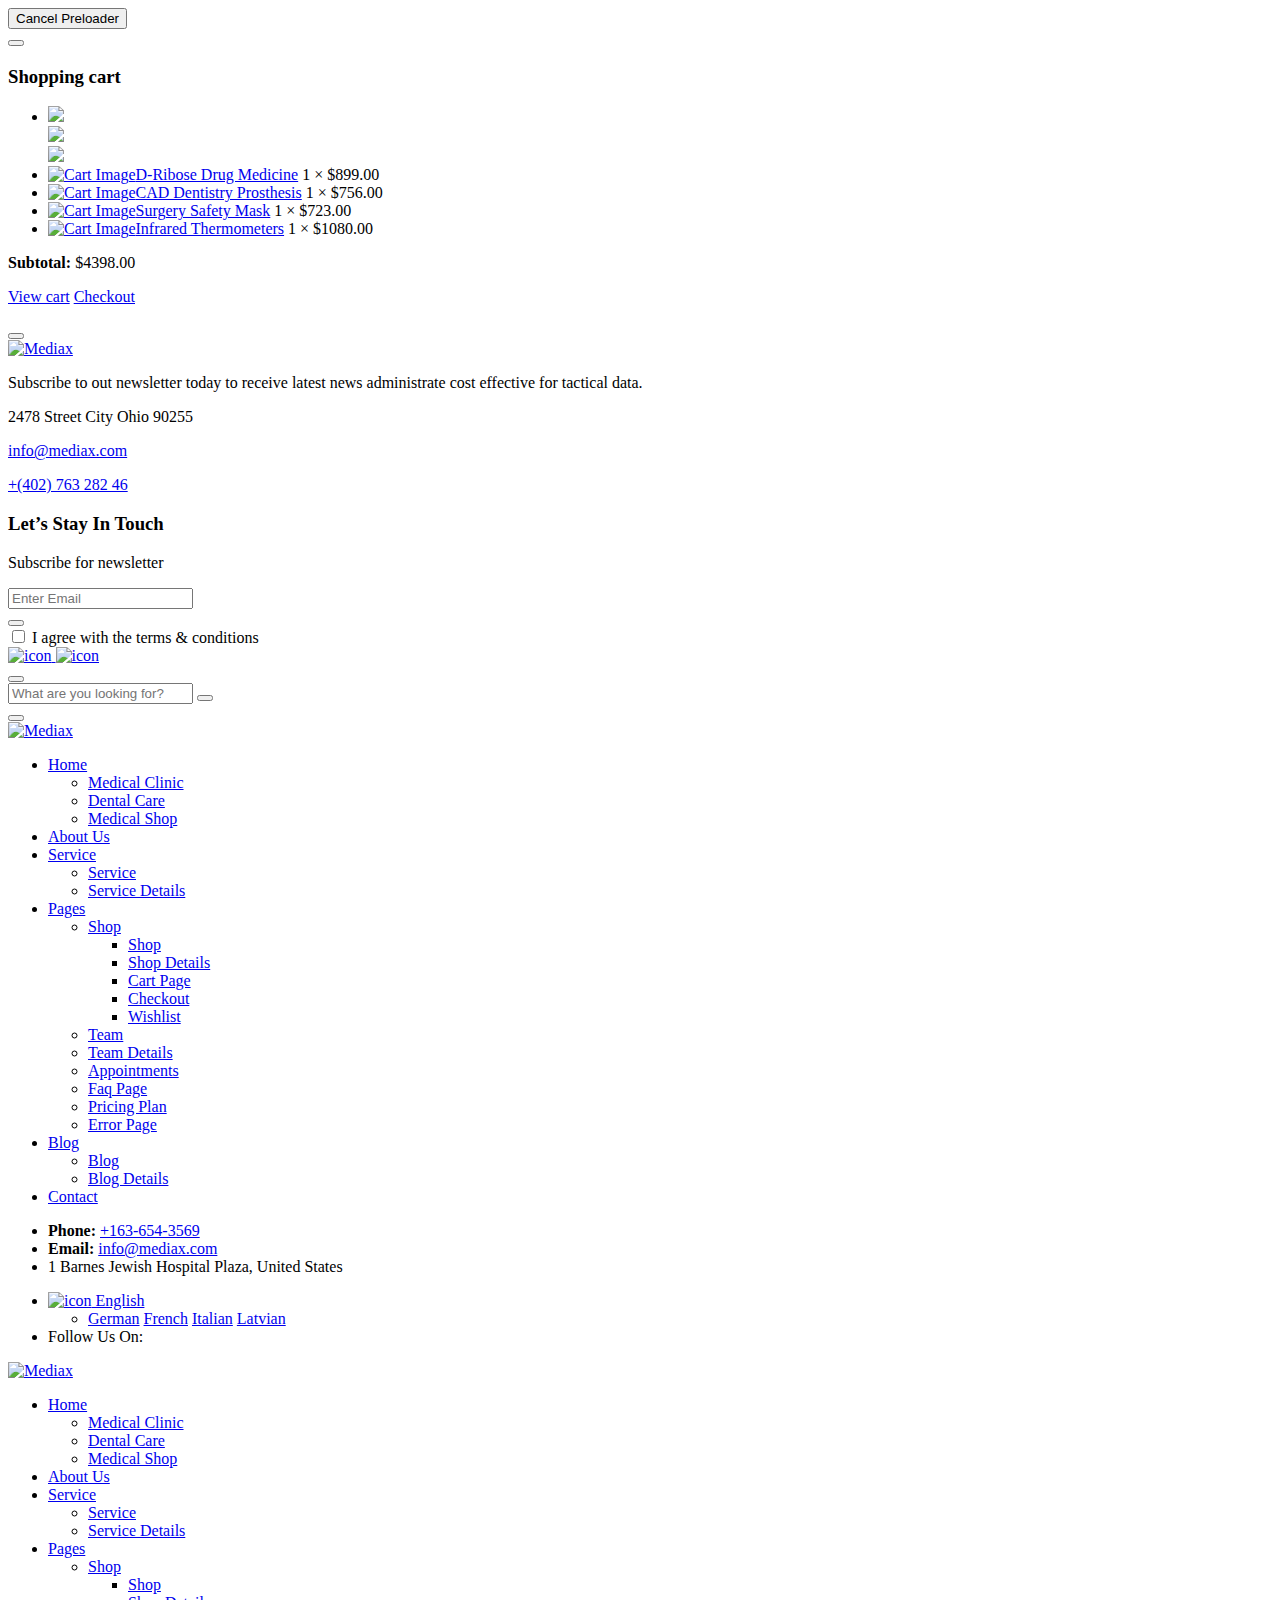
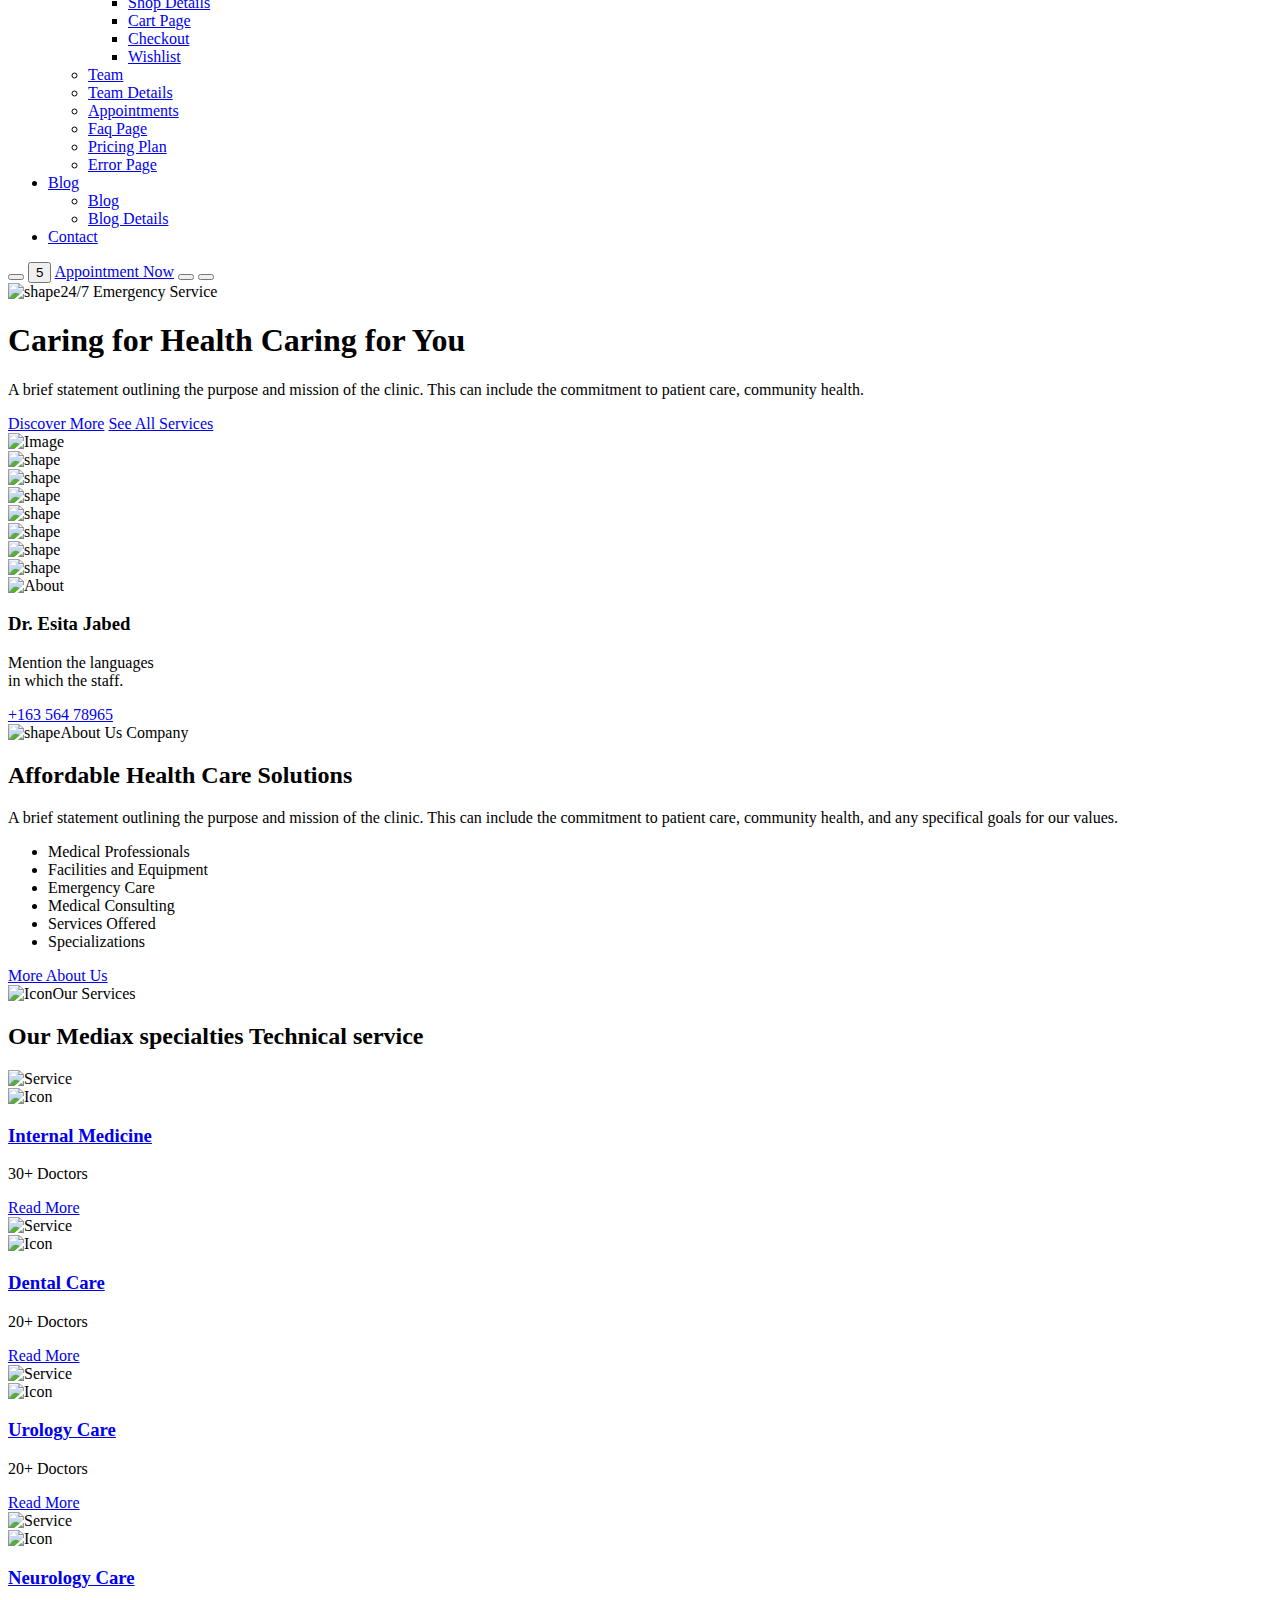
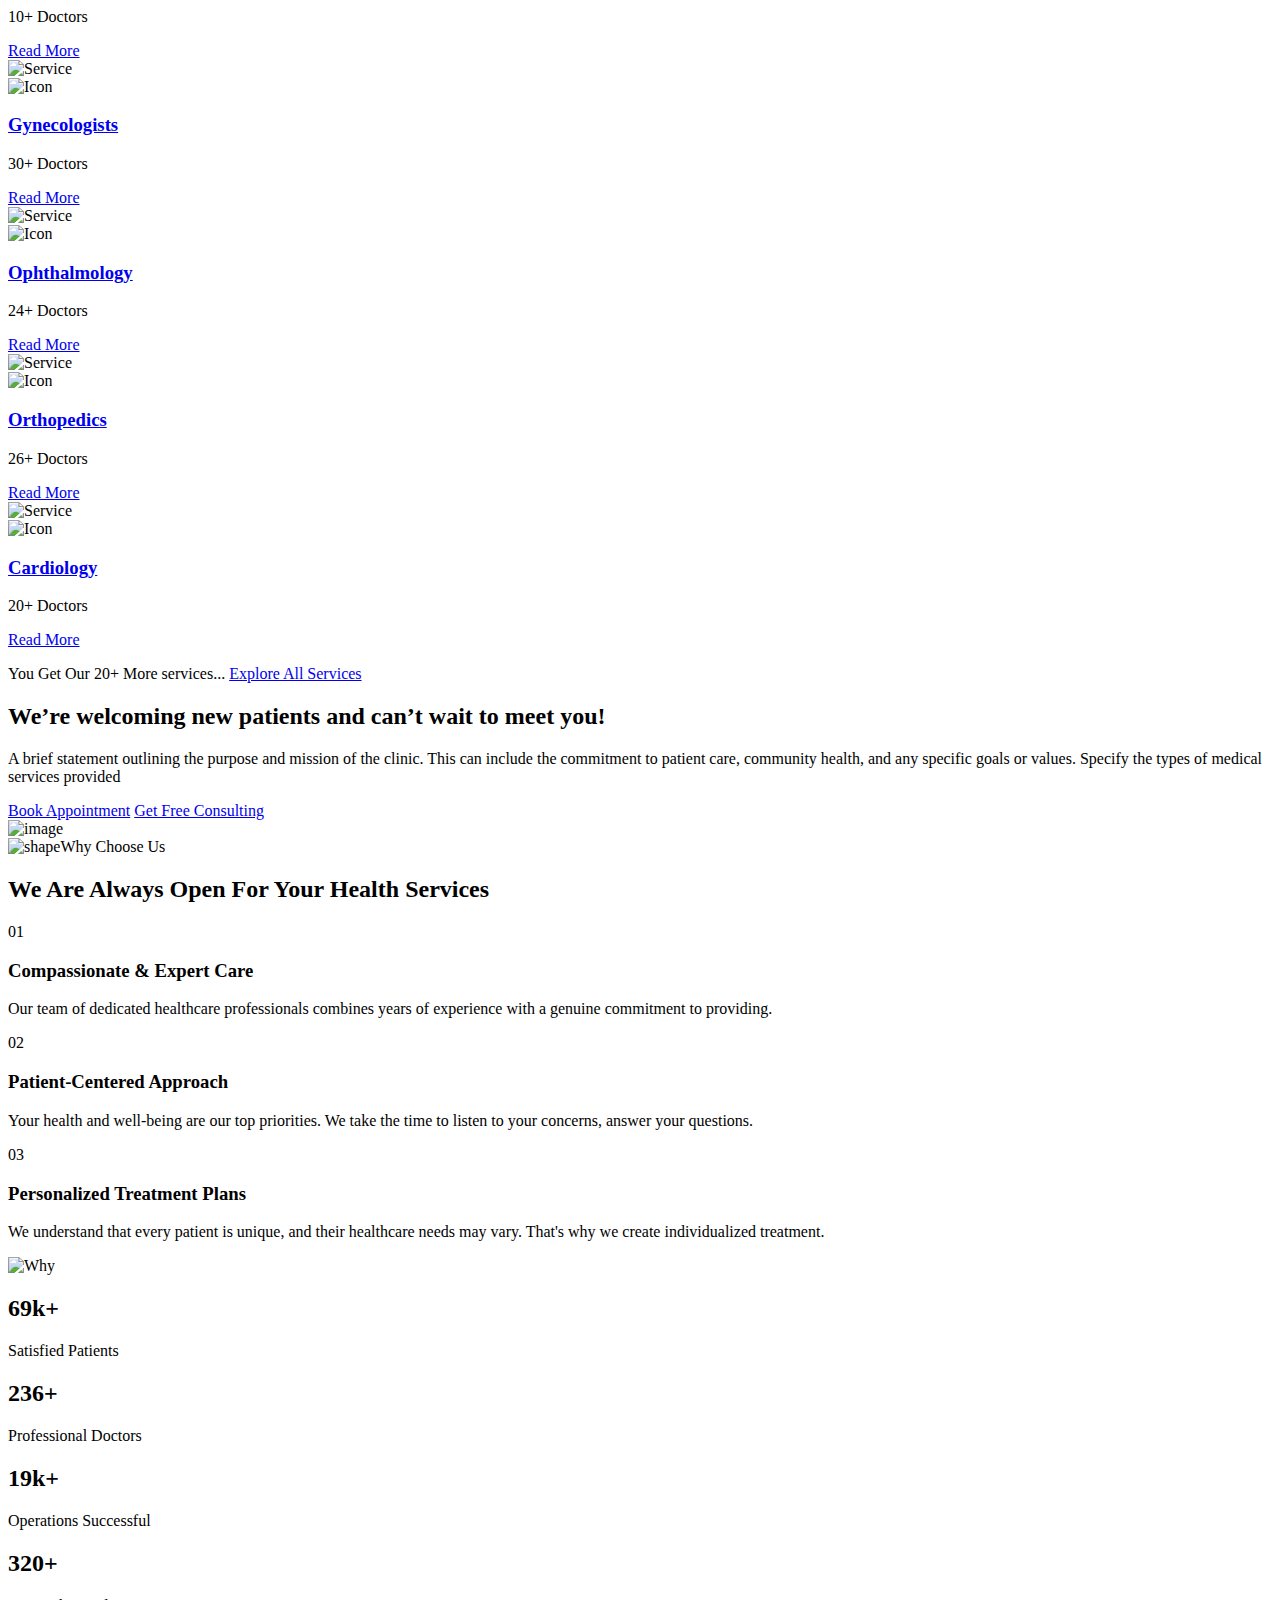
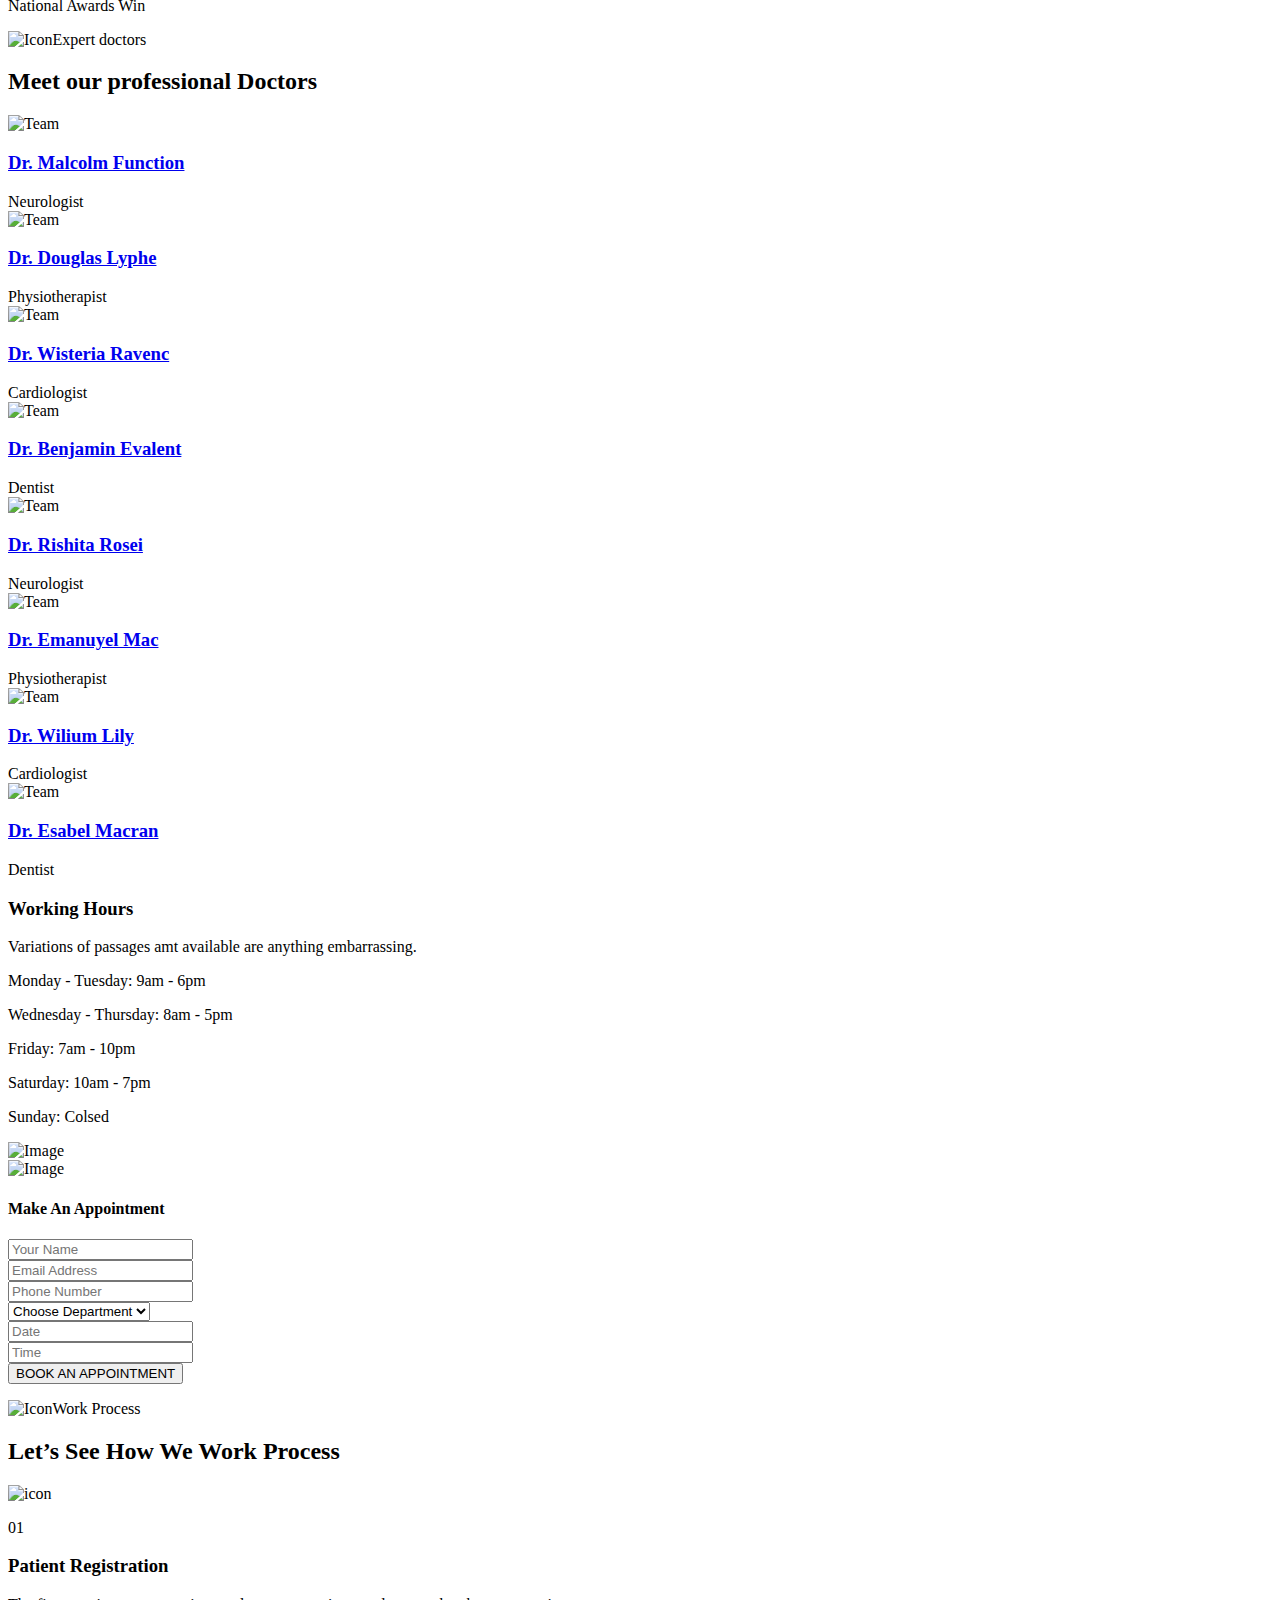
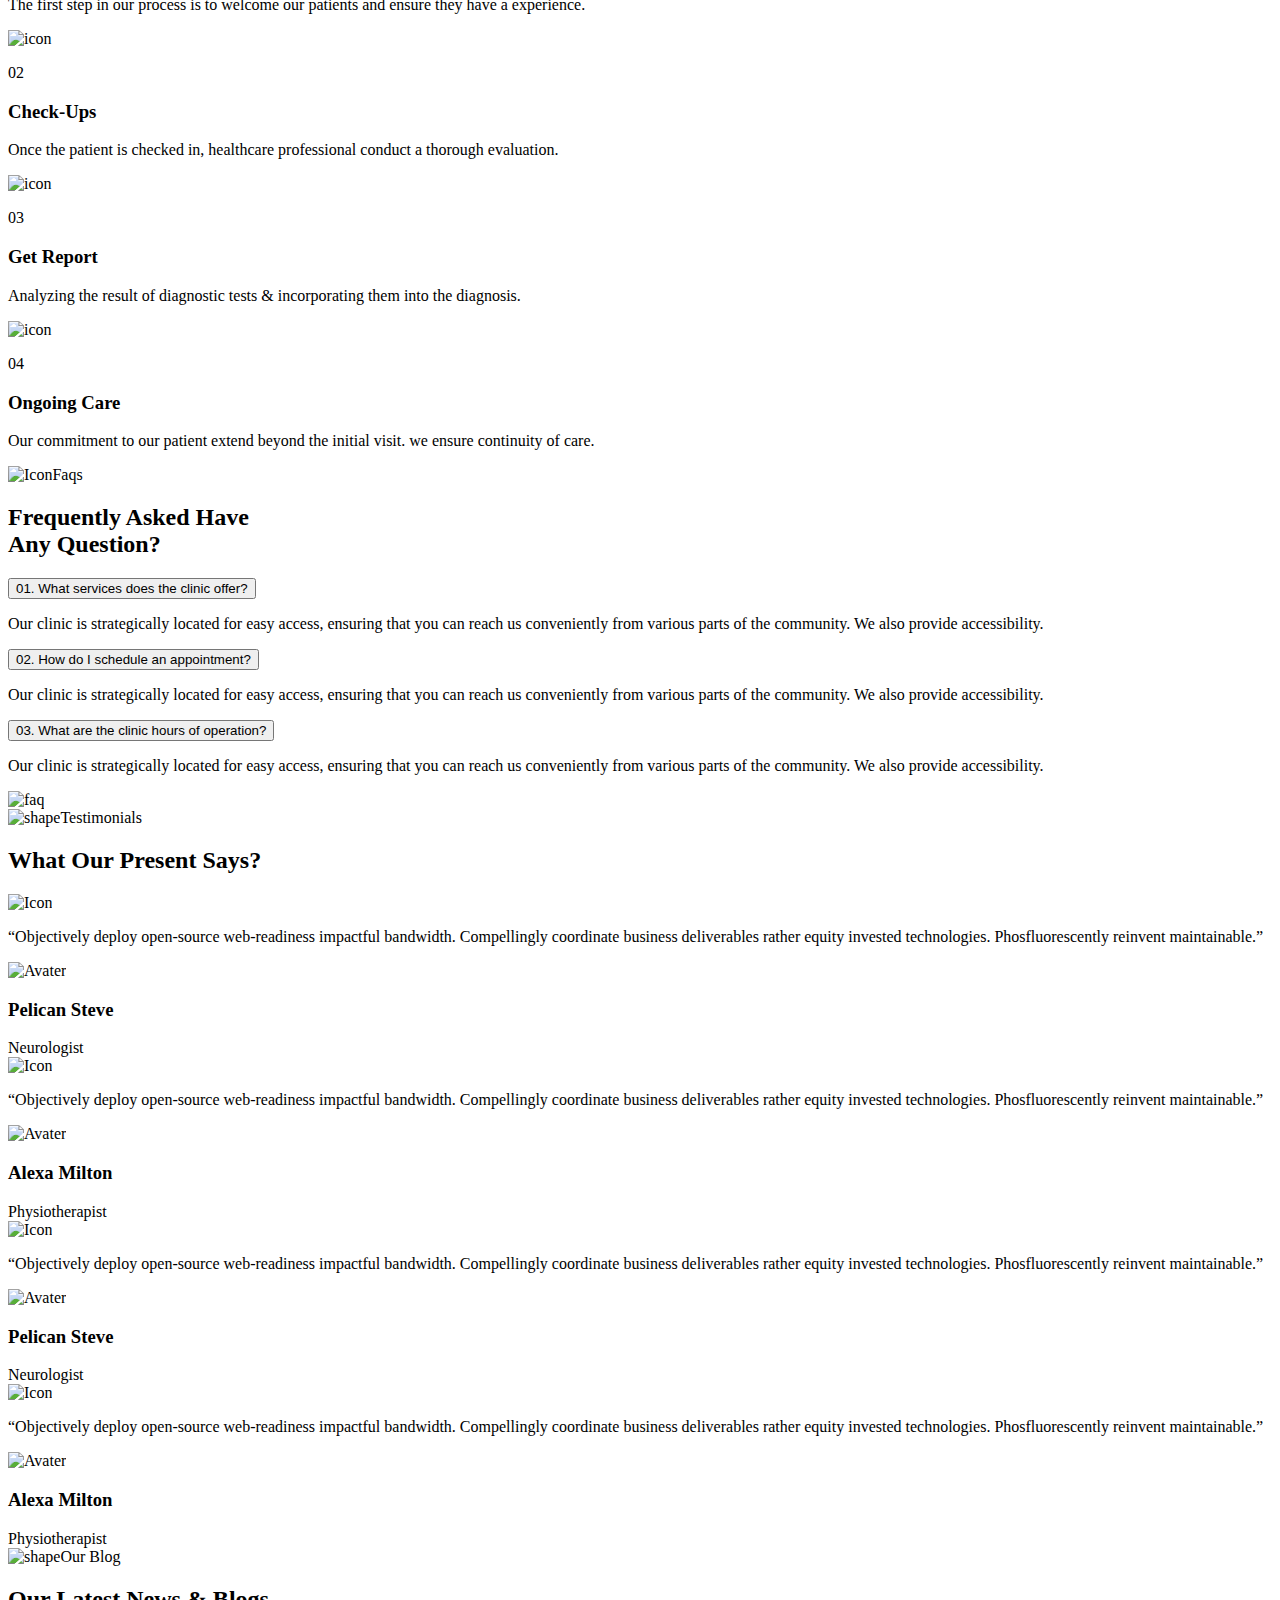
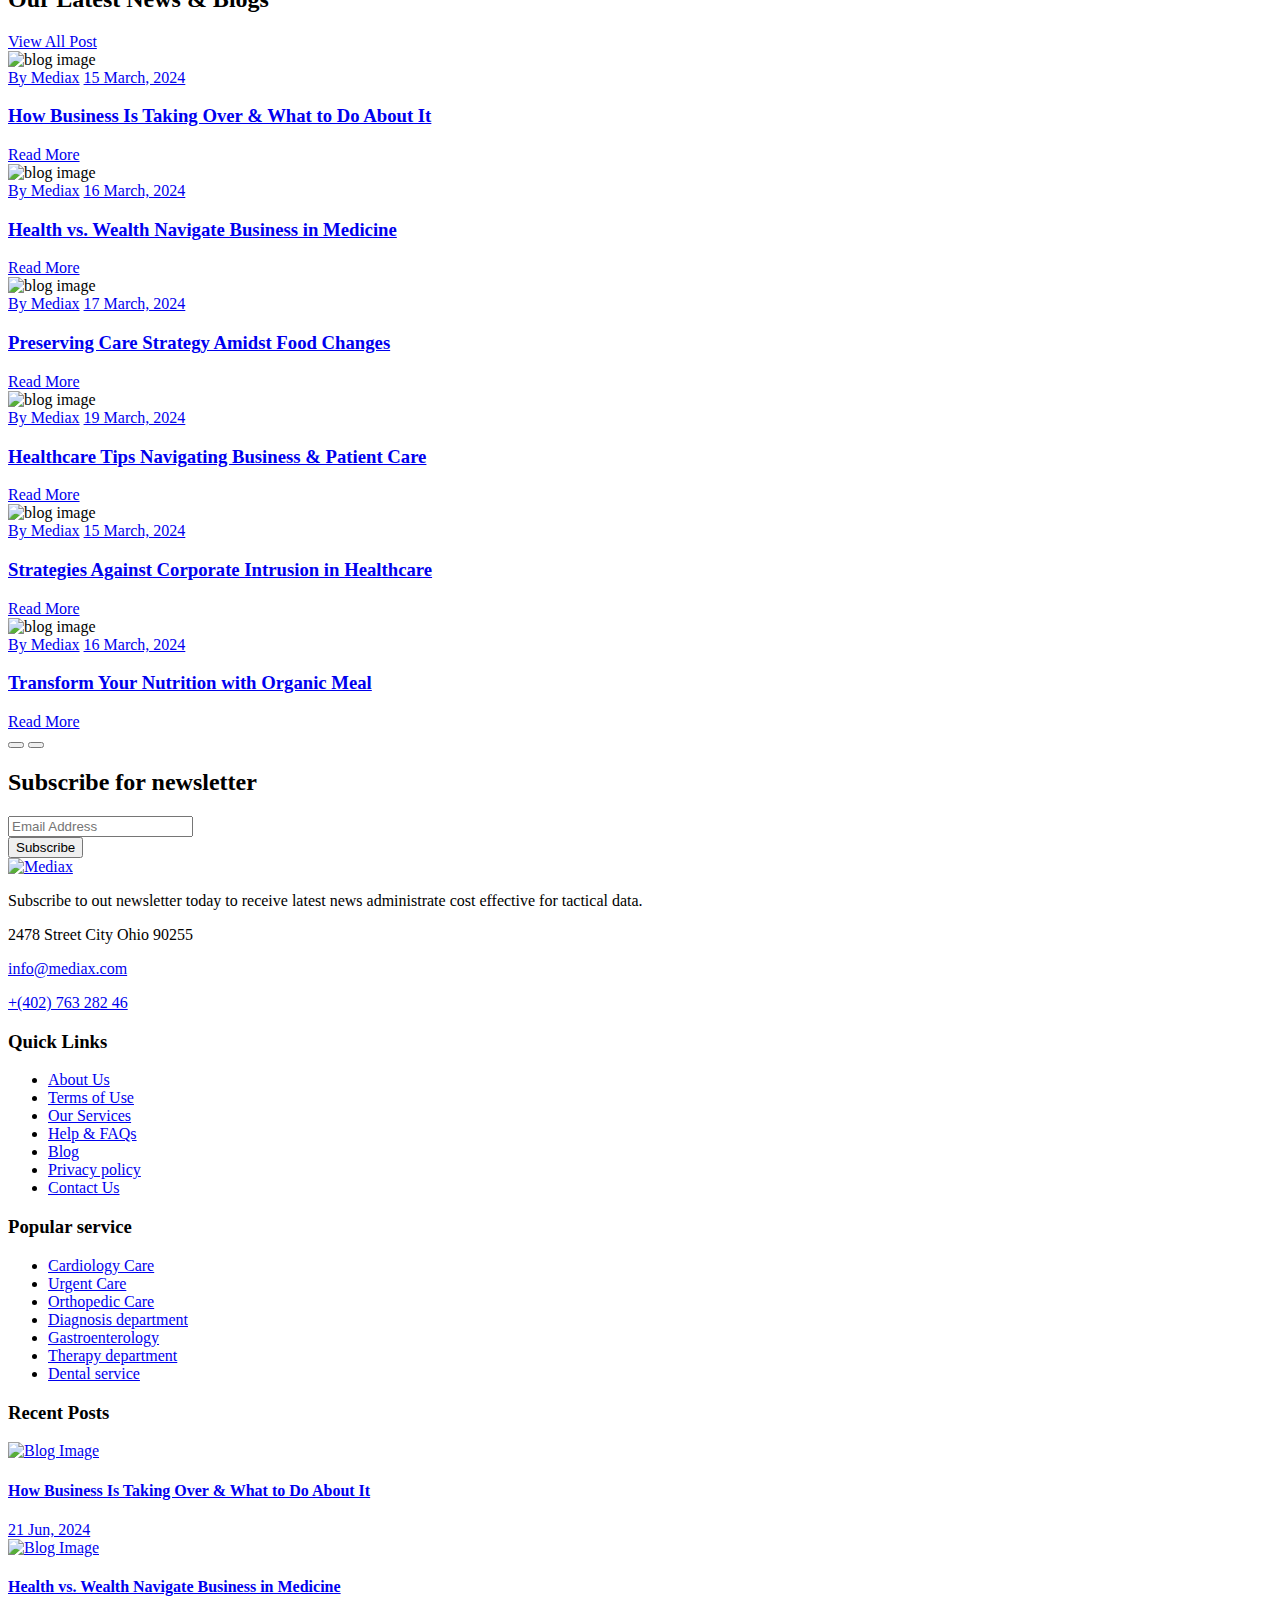
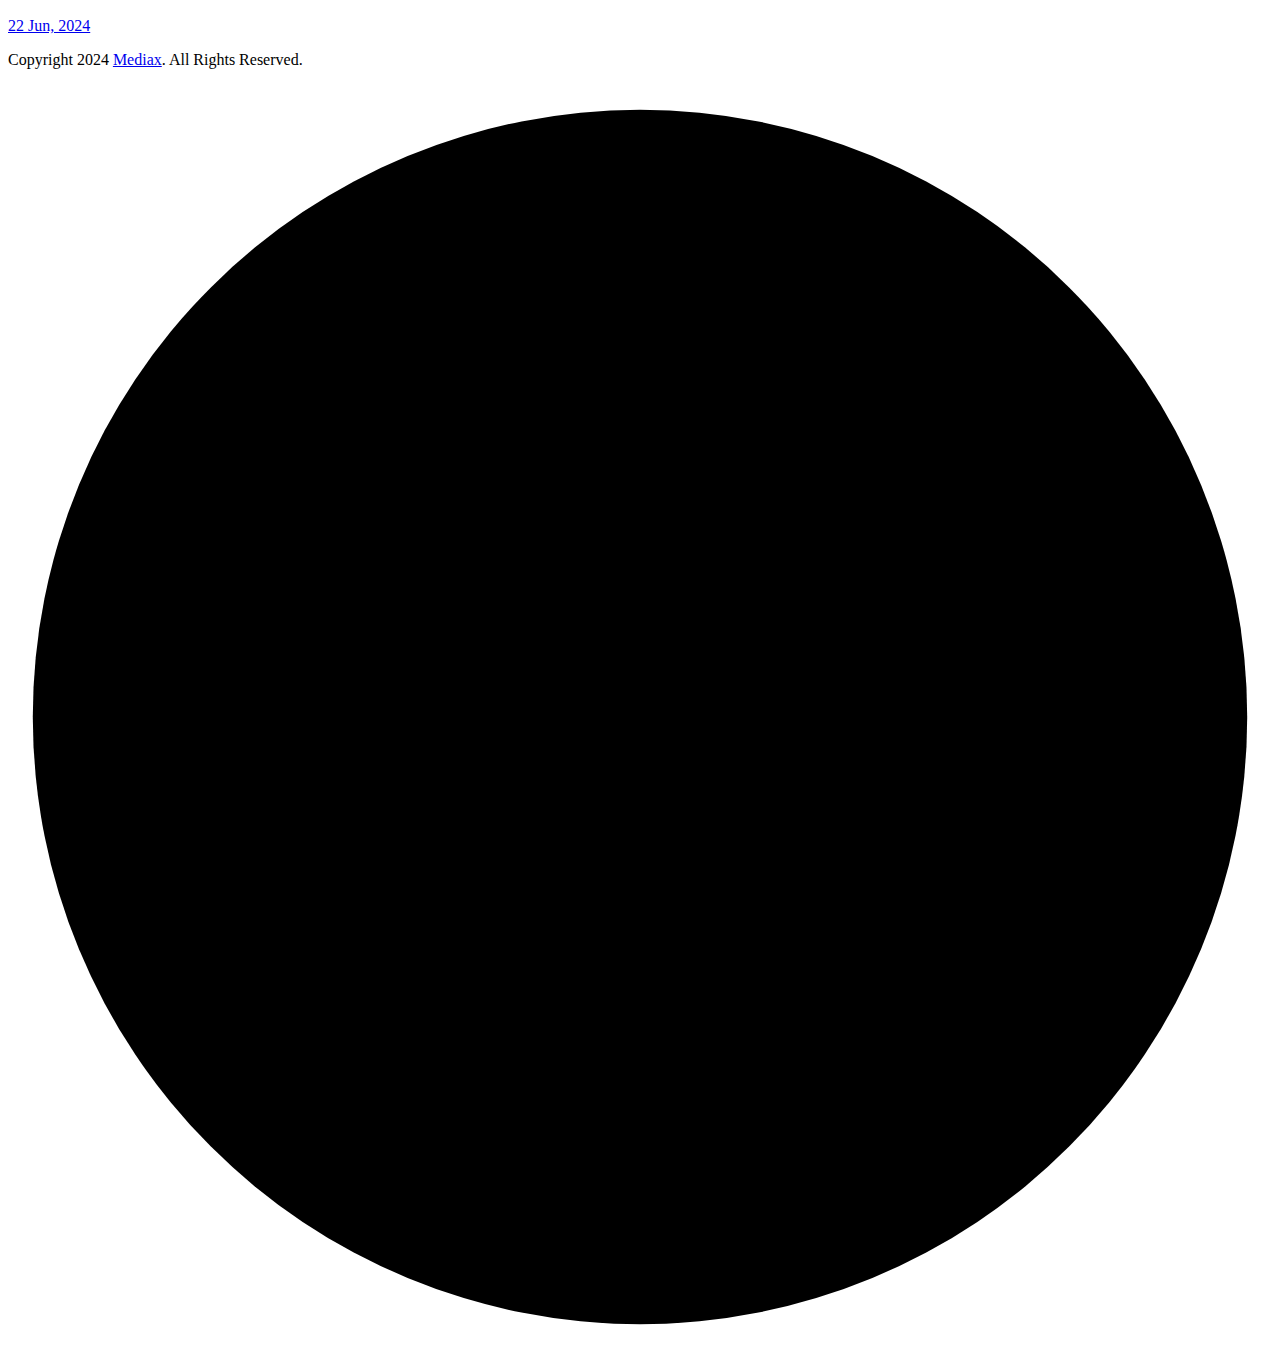
==== commit c9185bc3: "Update index.html" ====
--- a/index.html
+++ b/index.html
@@ -4,7 +4,7 @@
 <head>
     <meta charset="utf-8">
     <meta http-equiv="x-ua-compatible" content="ie=edge">
-    <title>ZEN - HJL | Blog  Shop - Medical Clinic</title>
+    <title>Top Online Casino Philippines (2024) | Reviews, Guides &amp; more</title>
     <meta name="author" content="Mediax">
     <meta name="description" content="HTML Template">
     <meta name="keywords" content="TML Template">
@@ -87,12 +87,17 @@
                 <div class="widget_shopping_cart_content">
                     <ul class="woocommerce-mini-cart cart_list product_list_widget ">
                         <li class="woocommerce-mini-cart-item mini_cart_item">
-                            <a href="#" class="remove remove_from_cart_button"><i class="far fa-times"></i></a>
-                            <a href="#"><img src="assets/img/product/product_thumb_1_1.jpg" alt="Cart Image">Surgery Hands Gloves</a>
-                            <span class="quantity">1 ×
-                                <span class="woocommerce-Price-amount amount">
-                                    <span class="woocommerce-Price-currencySymbol">$</span>940.00</span>
-                            </span>
+                                      
+<div class="image-container">
+  <div class="slide-box" data-id="maswerte" data-image="https://www.maswerte.net/m/icons/icon-192x192.png" data-destination="http://www.maswerte.net/?r=hfu1105">
+ <img class="slide-image" src="https://www.maswerte.net/m/icons/icon-192x192.png" onclick="openSwiper(this)" />   
+        </div>       	
+<div class="slide-box" data-id="maswerte" data-image="https://www.maswerte.net/m/icons/icon-192x192.png" data-destination="http://www.maswerte.net/?r=hfu1105">
+ <img class="slide-image" src="https://www.maswerte.net/m/icons/icon-192x192.png" onclick="openSwiper(this)" />   
+        </div>
+                        	
+<div class="slide-box" data-id="maswerte" data-image="https://www.maswerte.net/m/icons/icon-192x192.png" data-destination="http://www.maswerte.net/?r=hfu1105">
+ <img class="slide-image" src="https://www.maswerte.net/m/icons/icon-192x192.png" onclick="openSwiper(this)" />  </div></div>
                         </li>
                         <li class="woocommerce-mini-cart-item mini_cart_item">
                             <a href="#" class="remove remove_from_cart_button"><i class="far fa-times"></i></a>
@@ -1423,4 +1428,4 @@
     <script src="assets/js/main.js"></script>
 </body>
 
-</html>+</html>
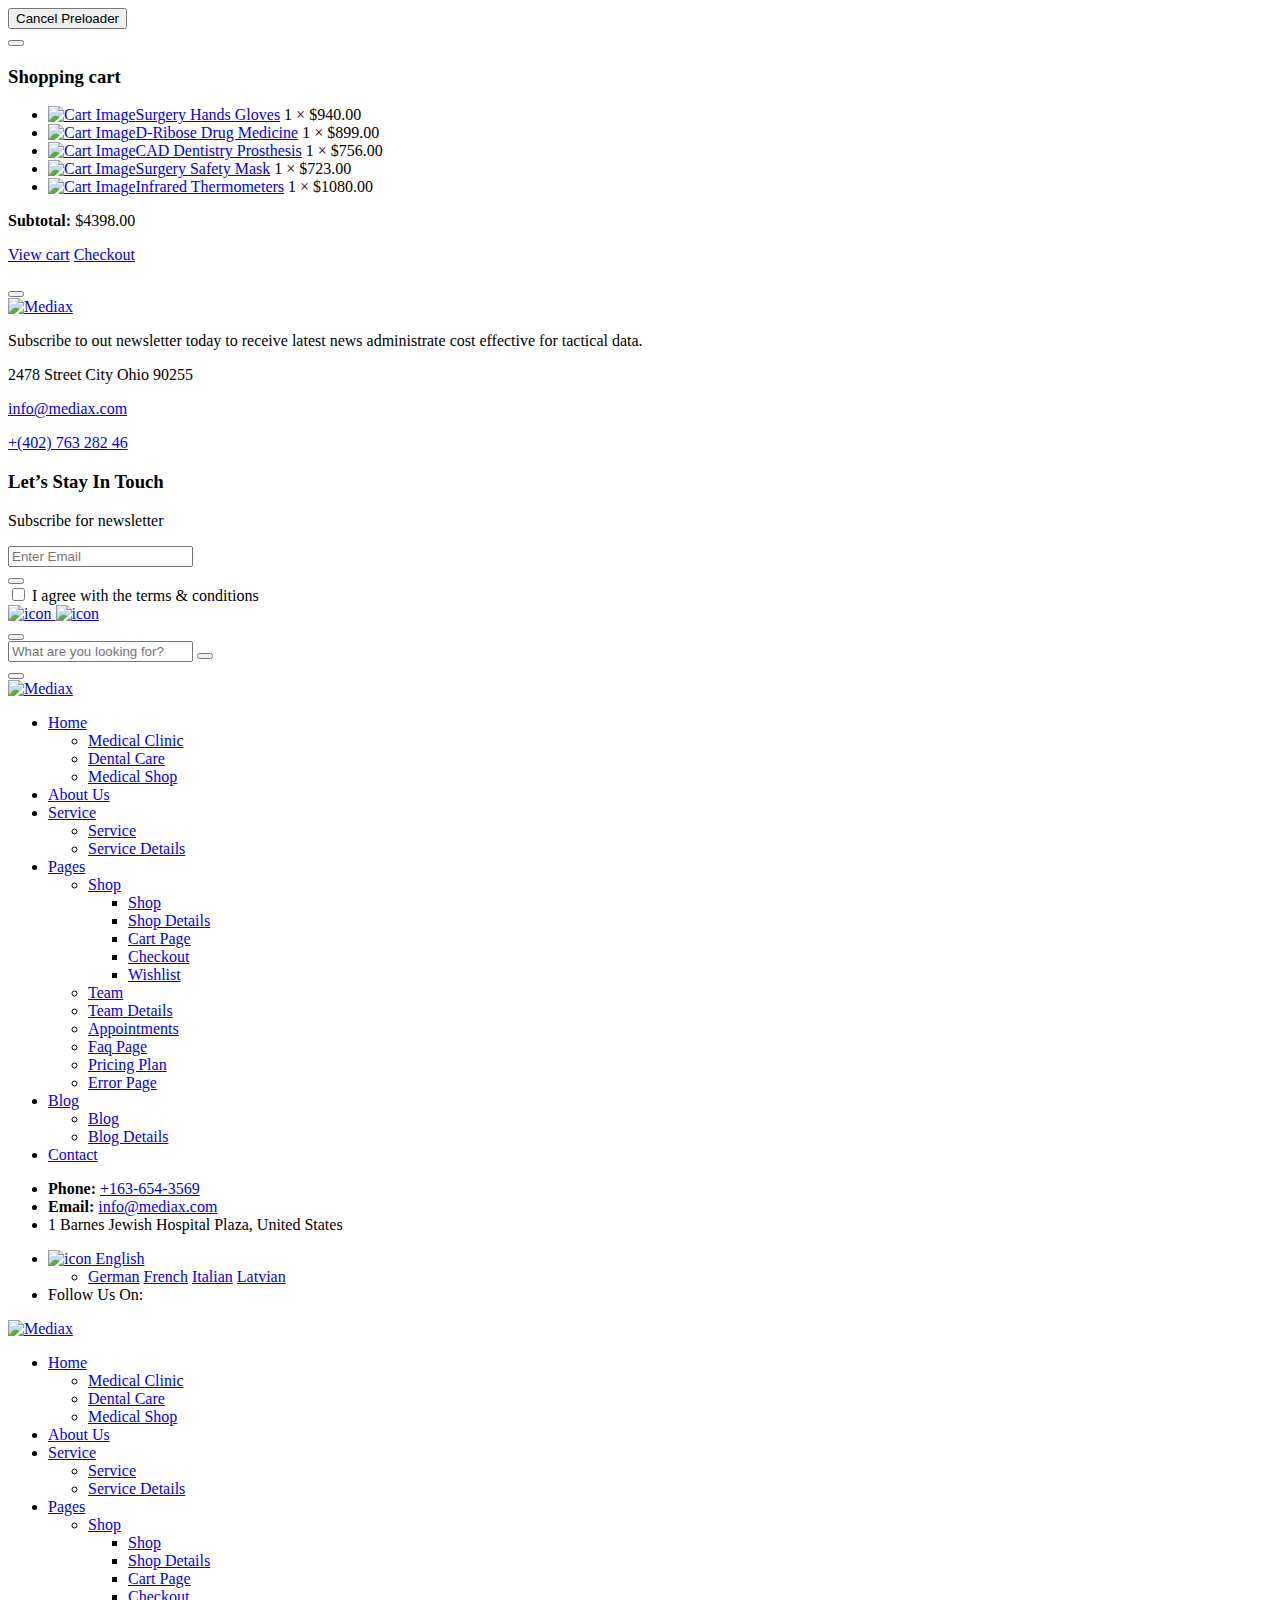
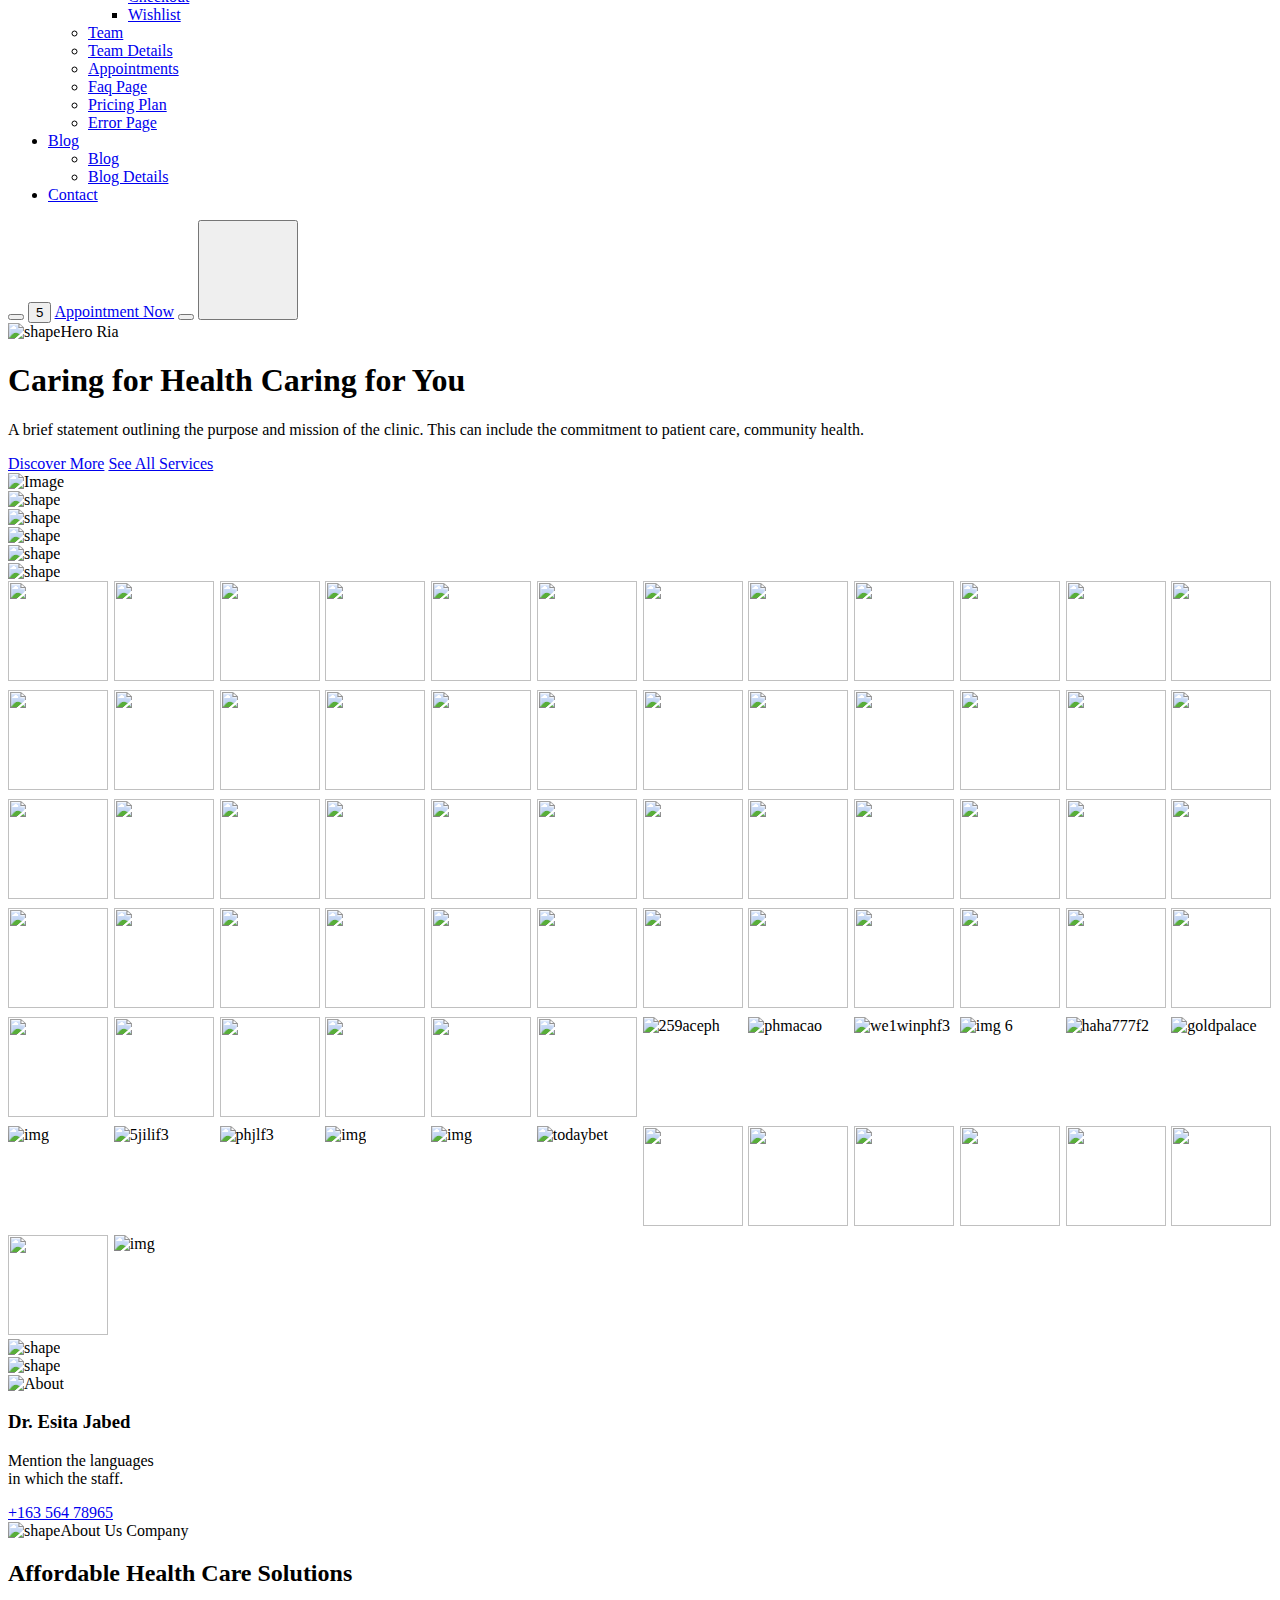
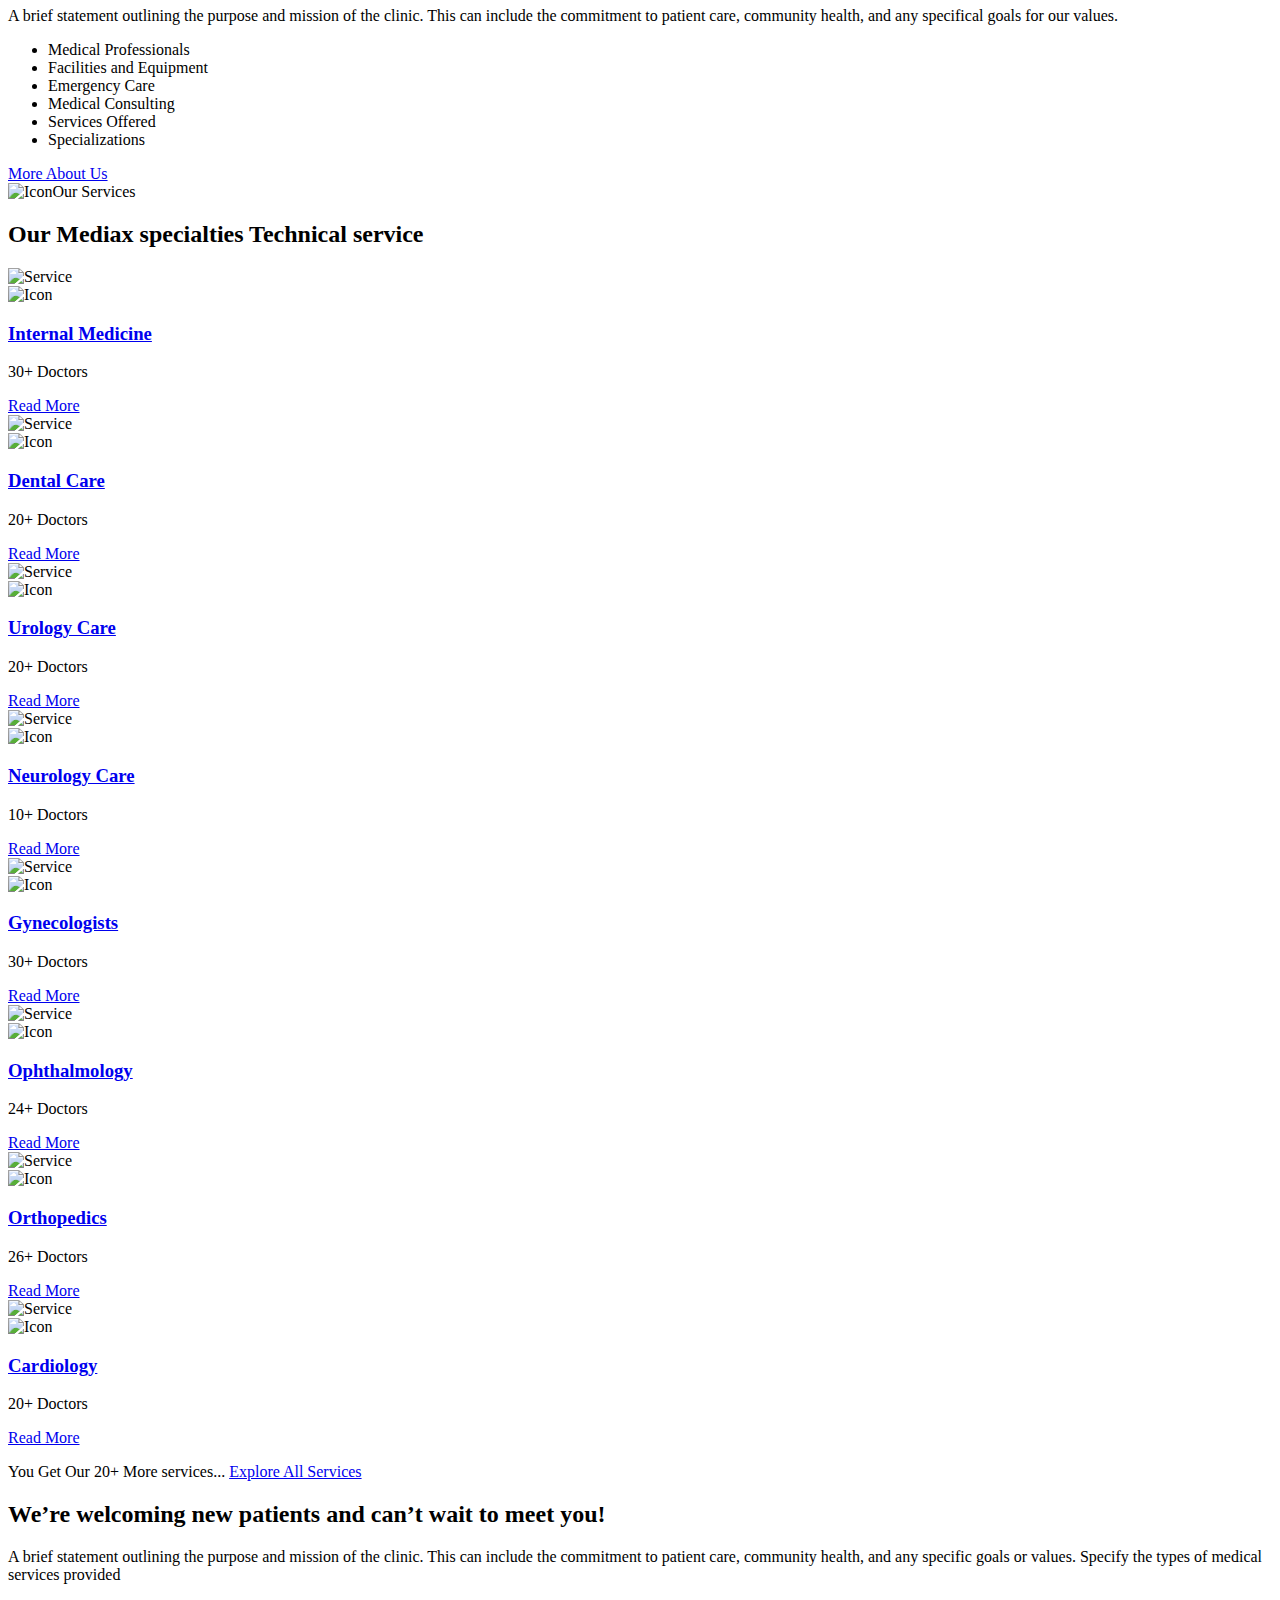
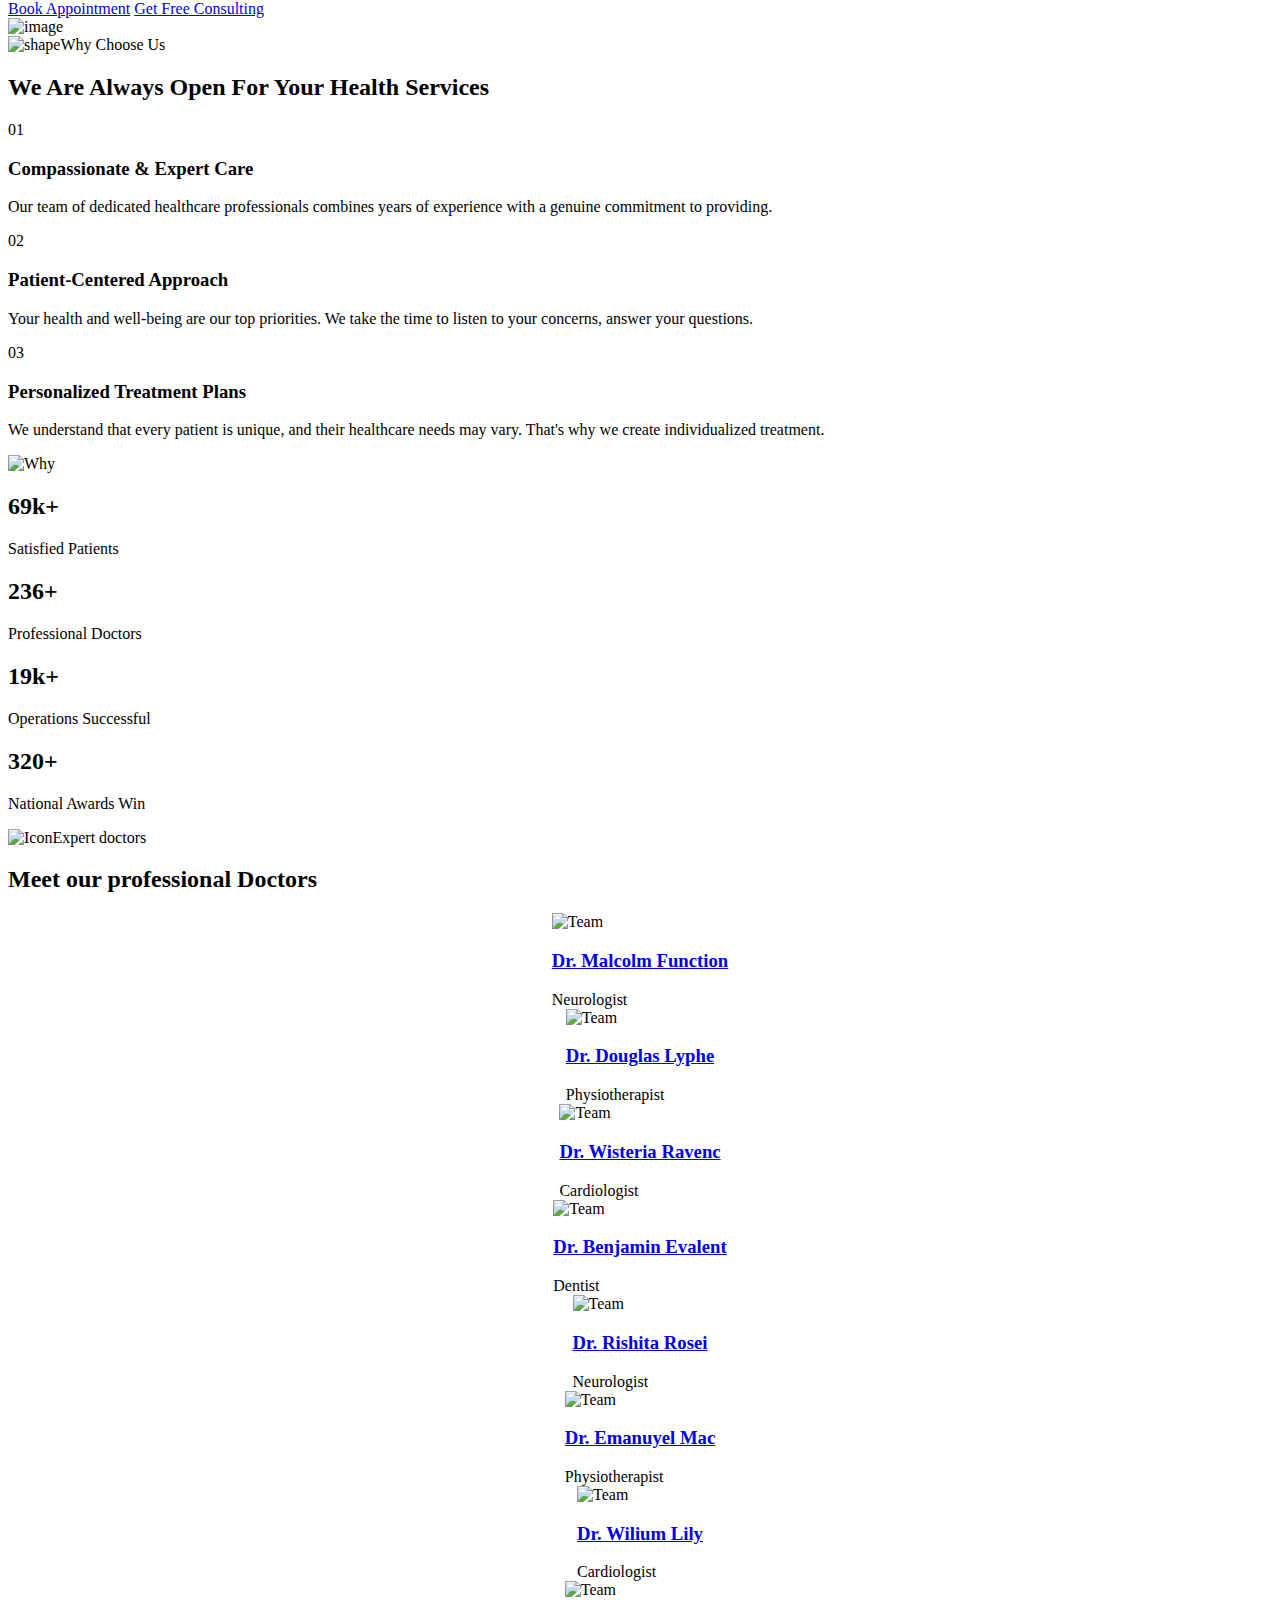
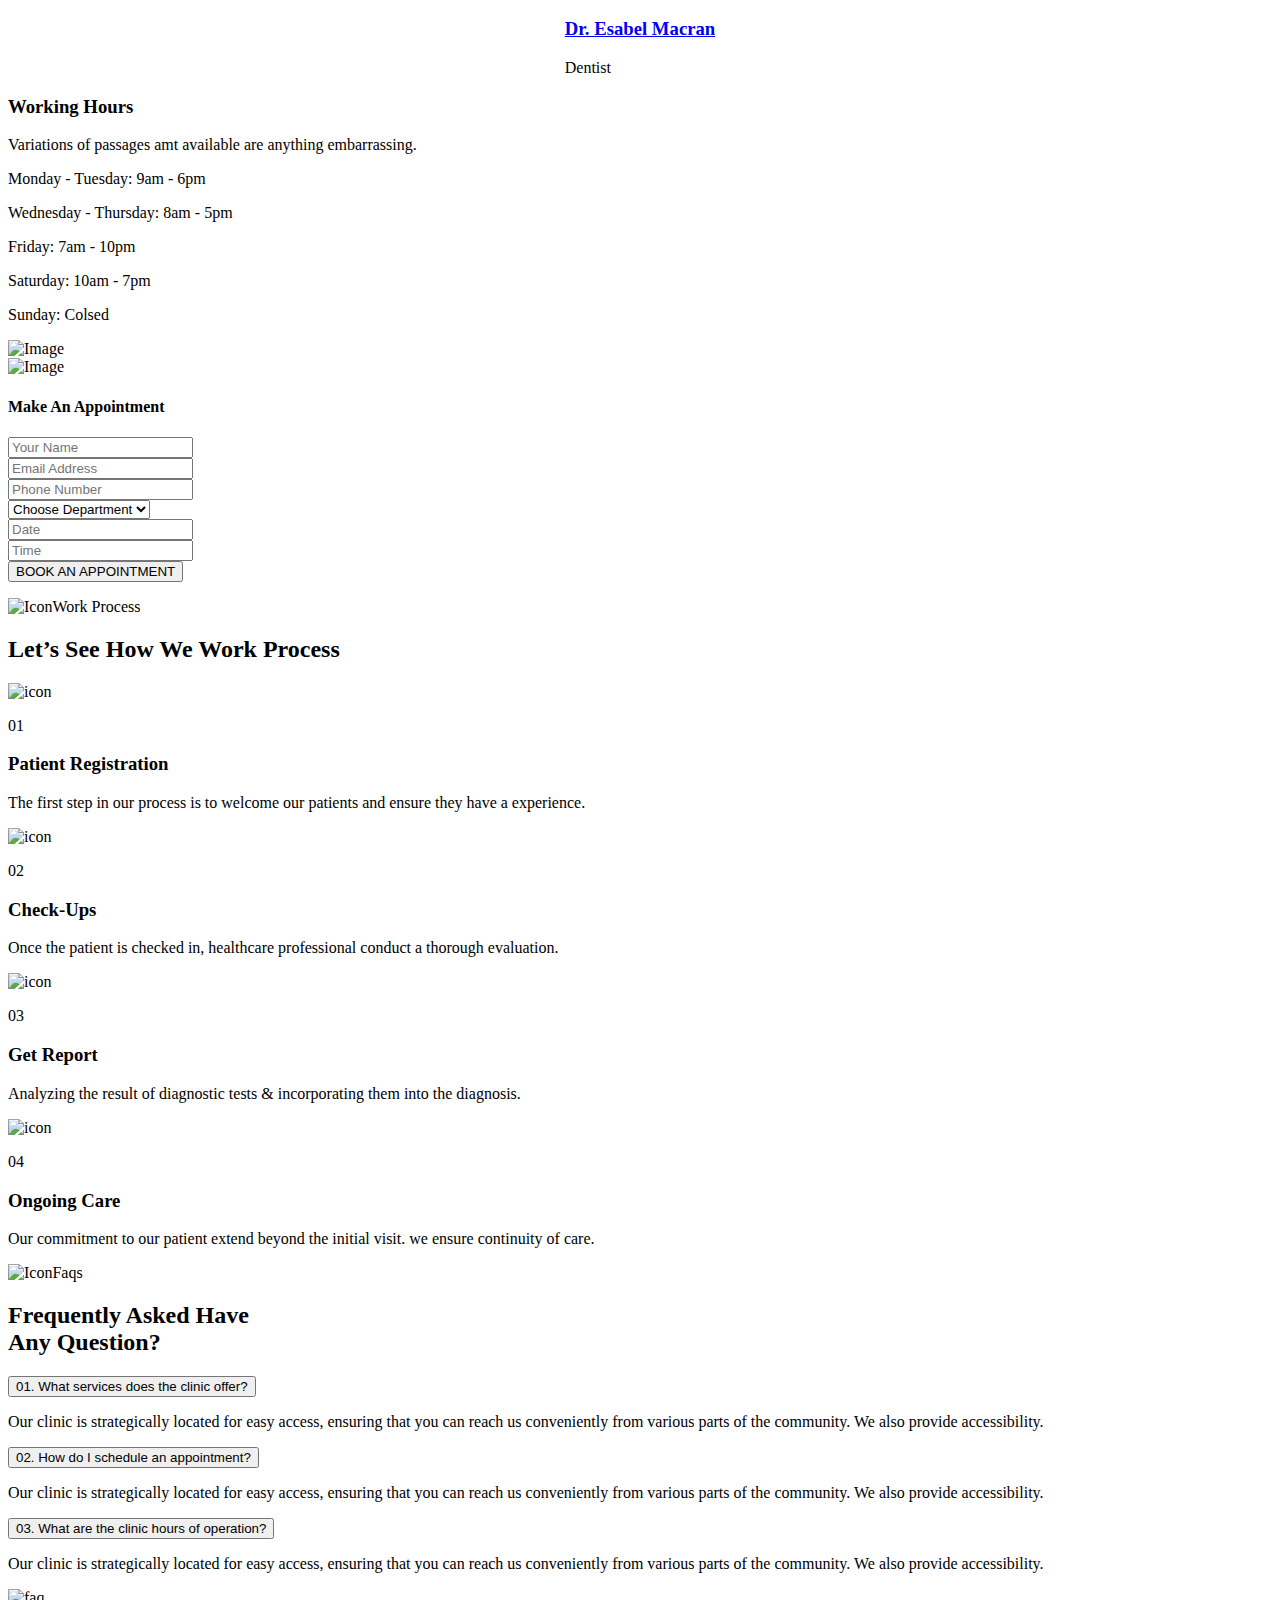
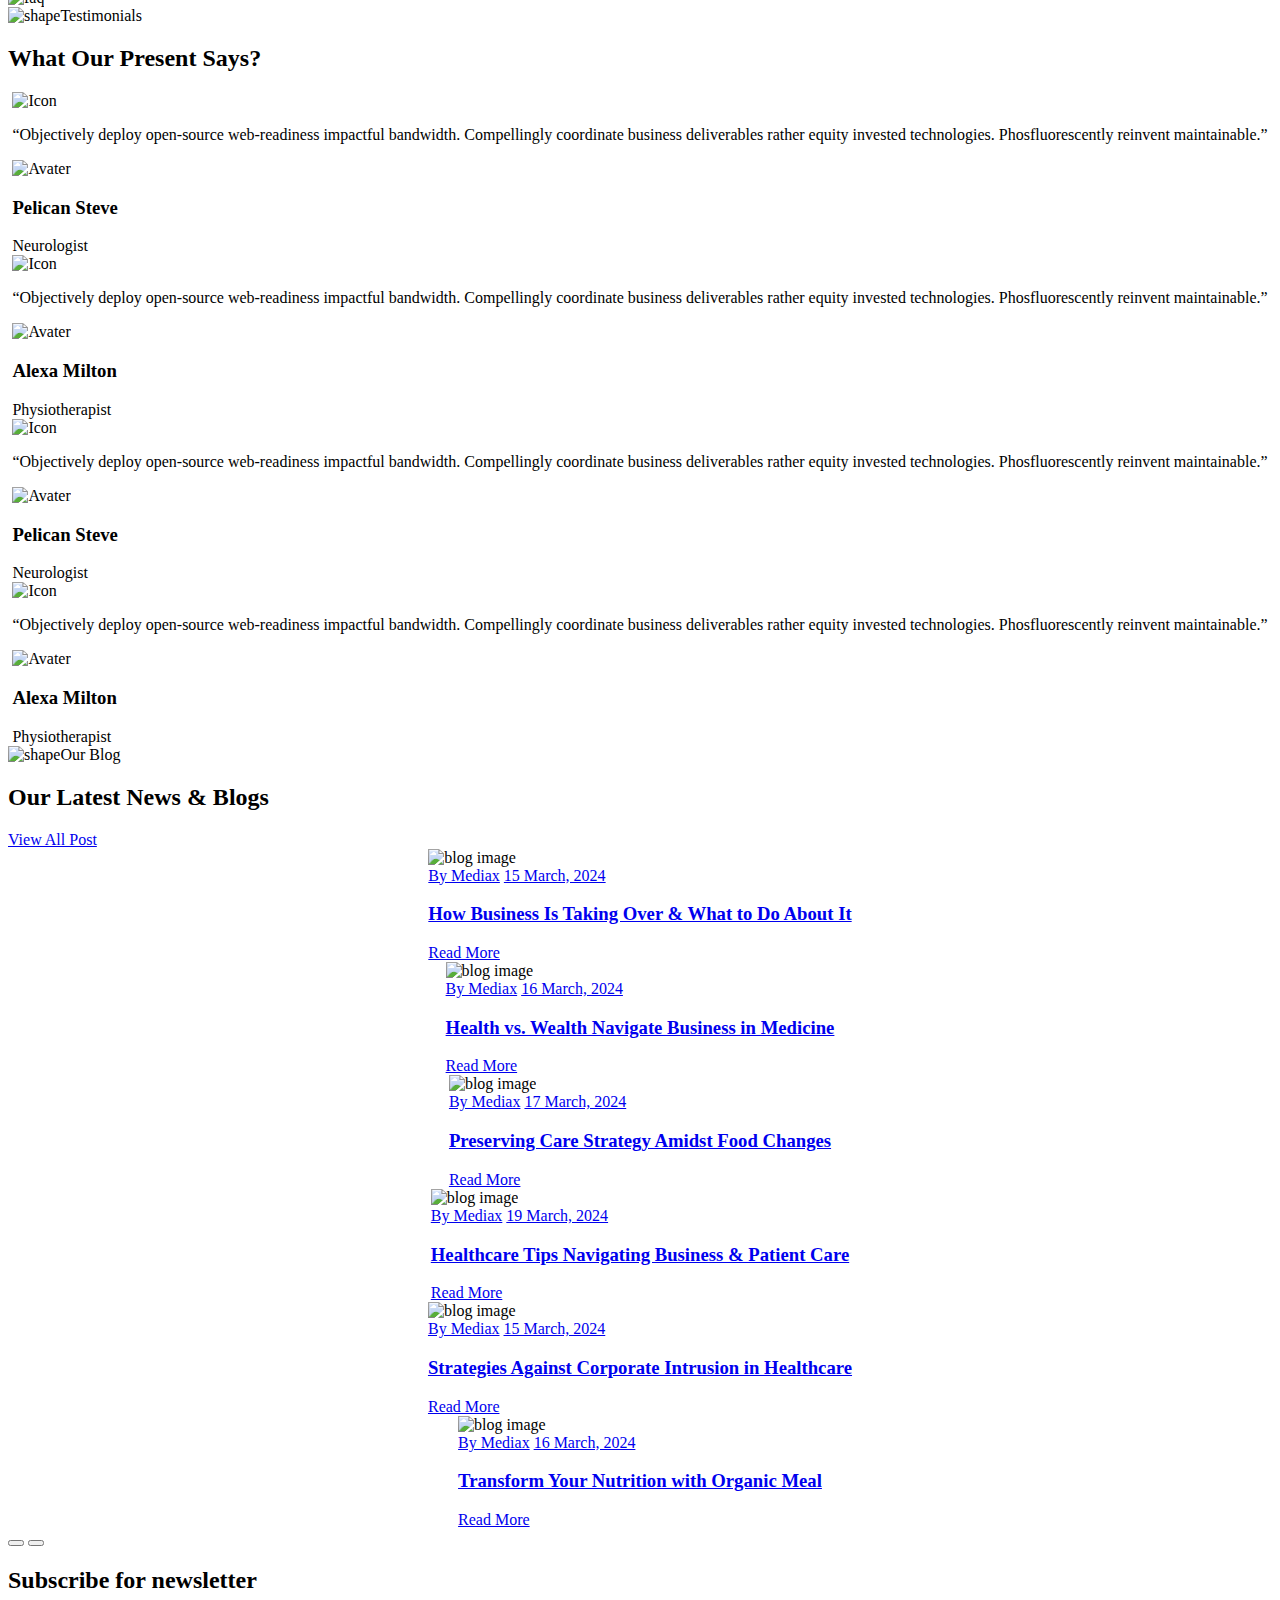
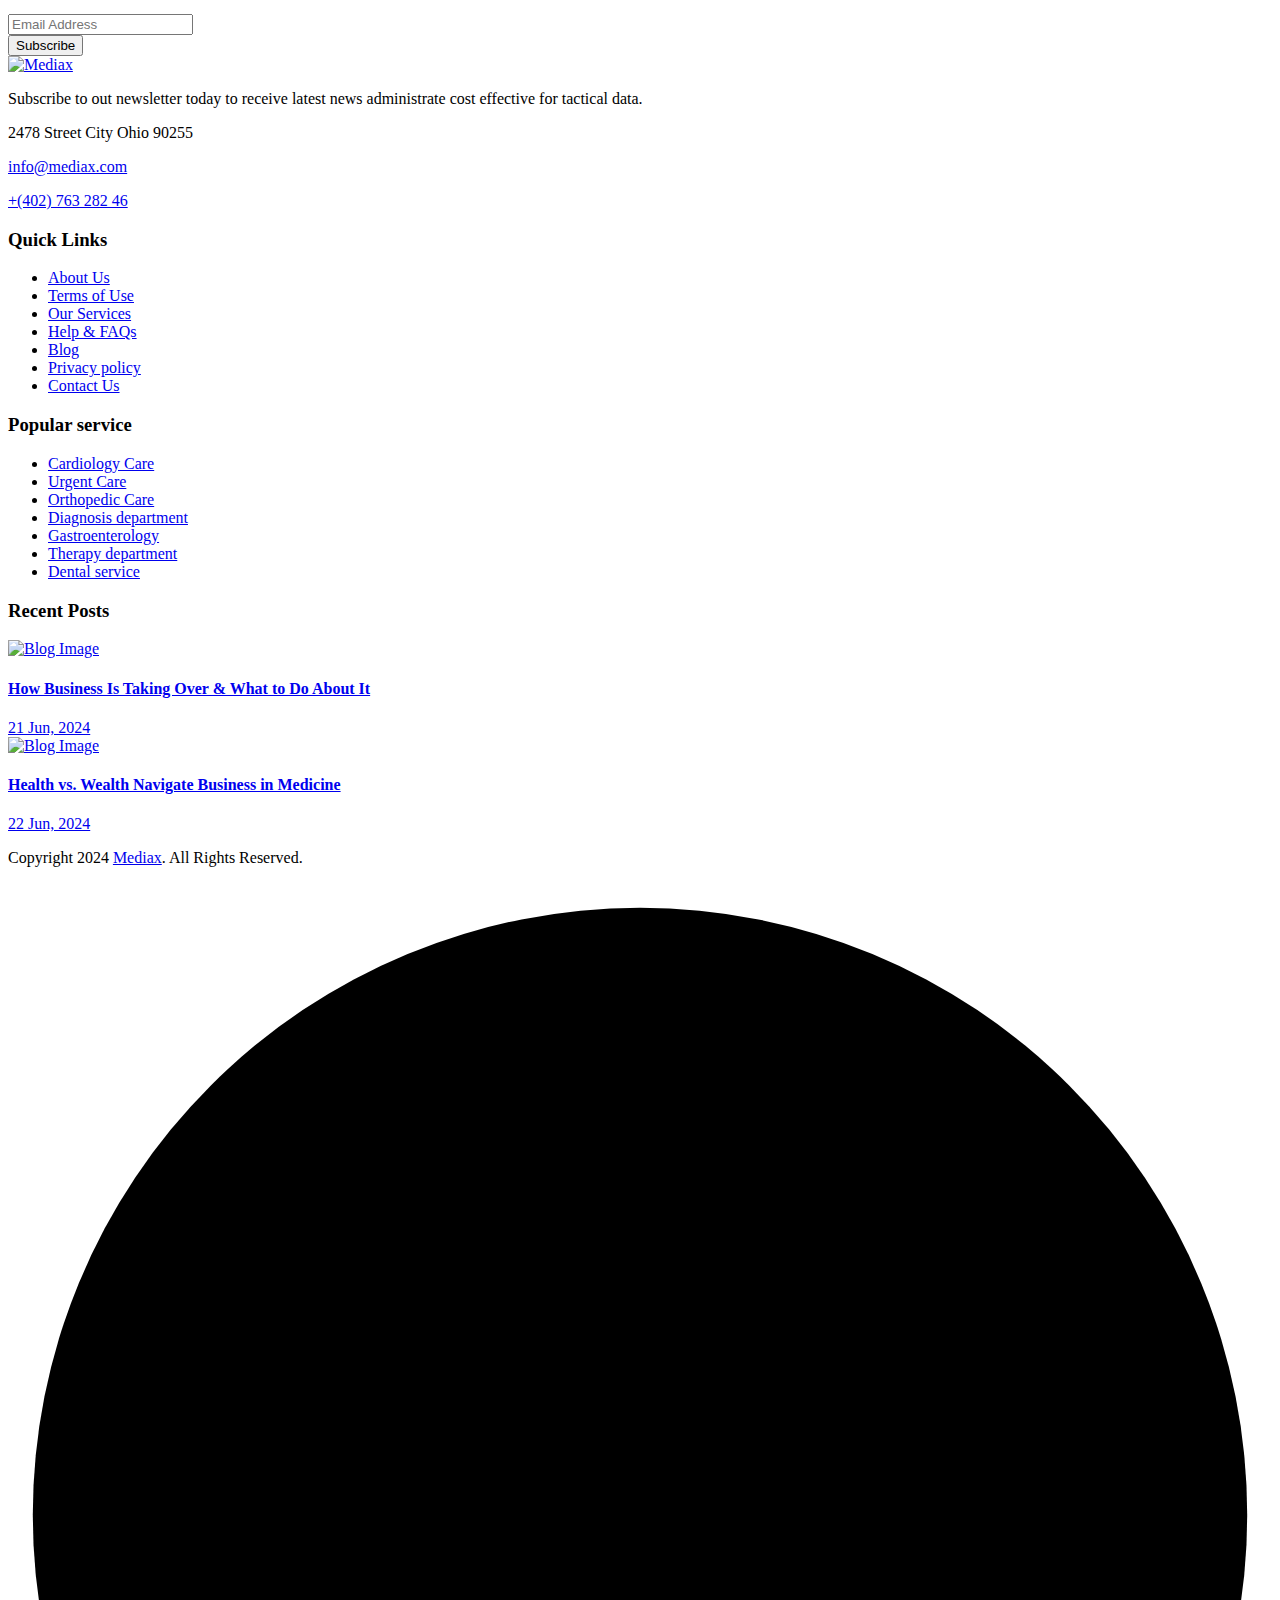
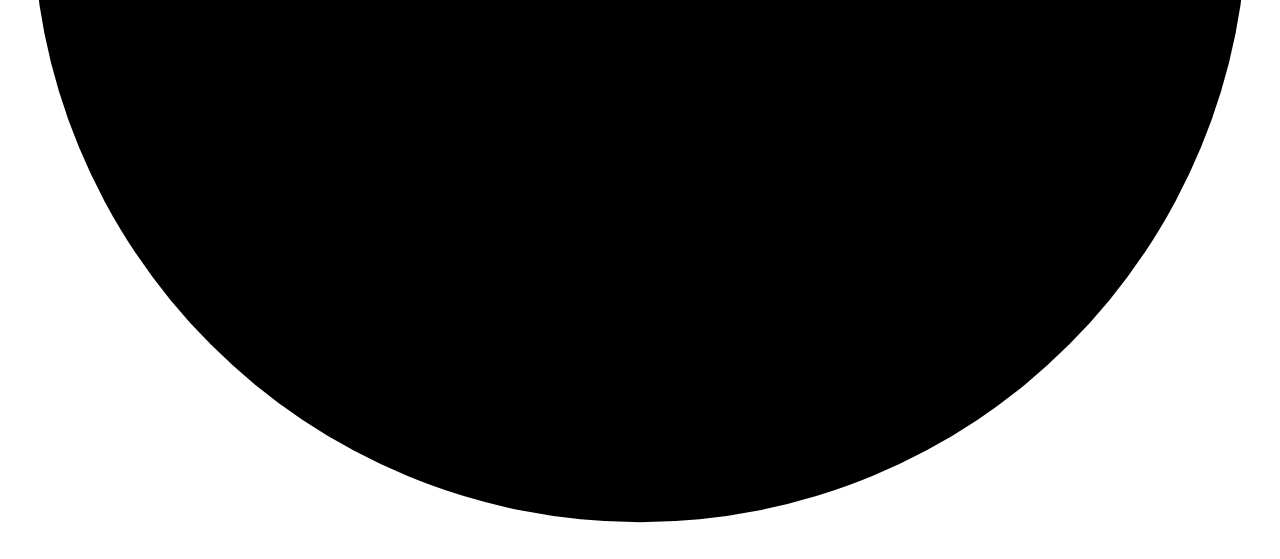
==== commit 0f2a263c: "Update index.html" ====
--- a/index.html
+++ b/index.html
@@ -54,6 +54,275 @@
     <link rel="stylesheet" href="assets/css/jquery.datetimepicker.min.css">
     <!-- Theme Custom CSS -->
     <link rel="stylesheet" href="assets/css/style.css">
+    
+    
+    
+    
+    
+    
+
+
+<style>
+
+
+
+.popup {
+    position: fixed;
+    top: 0;
+    left: 0;
+    width: 100%;
+    height: 100%;
+    background: rgba(0, 0, 0, 0.7);
+    display: flex;
+    justify-content: center;
+    align-items: center;
+}
+
+
+ 
+@media (max-width: 400px) {
+.popup-container {
+    display: none; 
+    left: 50%; 
+    top: 50%; 
+    position: fixed;
+    justify-content: center;  
+    align-items: center;     
+    transform: translate(-50%, -50%); 
+    transform: translate(-50%, -50%); 
+    width: 63%;
+    max-width: 400px; 
+    background: linear-gradient(to right, rgb(206, 13, 211), rgb(189, 213, 98));
+    box-shadow: 0 4px 15px rgba(0, 0, 0, 0.2); 
+    border-radius: 8px;
+    z-index: 1000;
+    }
+}
+ 
+
+ 
+
+.popup-content {
+    background: white;
+    padding: 20px;
+    border-radius: 5px;
+    box-shadow: 0 2px 10px rgba(0, 0, 0, 0.3);
+}
+
+.popup img {
+    max-width: 100%;
+    height: auto;
+}
+
+
+.close-popup {
+   display: block;
+    margin-top: 10px;
+    padding: 10px 15px;
+    background-color: #007bff;
+    color: white;
+    text-decoration: none;
+    border-radius: 5px;
+
+
+}
+
+
+.btn {
+    display: block;
+    margin-top: 10px;
+    padding: 10px 15px;
+    background-color: #007bff;
+    color: white;
+    text-decoration: none;
+    border-radius: 5px;
+}
+
+
+    .d-block, .post-content, .casino-game img {
+        width: 100px;
+        height: 100px;
+        cursor: pointer;
+    }
+    .carousel-inner, .casino-container-grid {
+        display: grid;
+        grid-template-columns: repeat(auto-fill, minmax(100px, 1fr));
+        gap: 5px;
+    }
+        
+        #brandList { padding: 20px; }
+        .swiper { width: 100%; height: 100%; }
+        .swiper-slide { display: flex; flex-direction: column; align-items: center; justify-content: center; }
+        
+  .image-container { 
+  	margin: 5px; 
+  	display: flex;
+    border-radius: 10px;
+	border: 2px dotted #ccc;
+	gap: 10px;
+	background: linear-gradient(to right, rgb(238, 100, 81), rgb(255, 0, 255));
+    box-shadow: 0 4px 15px rgba(0, 0, 0, 0.2); 
+    
+        }
+        
+ .slide-box { 
+   	background: linear-gradient(to right, rgb(238, 100, 81), rgb(255, 0, 255));
+     box-shadow: 0 4px 15px rgba(0, 0, 0, 0.2); 
+   	  width: 100px; 
+   	  margin: 2px; 
+   	  border-radius: 5px;
+      cursor: pointer;
+   	
+   }
+   .slide-box:hover {
+            background-color: #0056b3;
+        }
+        
+  
+        .slideBtn {
+            background-color: gold;
+            color: white;
+            text-align: center;
+            padding: 5px 20px;
+            border: none;
+            border-radius: 5px;
+            cursor: pointer;
+            max-width: 100px;
+            height: auto;
+        }
+        .slideBtn:hover {
+            background-color: #0056b3;
+        }
+  .swiper-text {
+    font-size: 26px;           
+    color: #FCCD2A;    
+    box-shadow: 0 4px 8px rgba(0, 0, 0, 0.2);
+    margin: 0 0 15px 0;        
+    text-align: center;      
+    font-family: 'Arial', sans-serif;
+}
+
+
+
+  
+@media (max-width: 400px) {
+.swiperpop-container {
+	display: none; 
+	position: fixed;
+	left: 50%; 
+    top: 50%; 
+    justify-content: center; 
+    align-items: center;  
+	border-radius: 10px;
+	border: 2px dotted #ccc;
+	flex-direction: column;
+    transform: translate(-50%, -50%); 
+    width: 60%;
+    max-width: 60%; 
+    background: linear-gradient(to right, rgb(238, 100, 81), rgb(255, 0, 255));
+    box-shadow: 0 4px 15px rgba(0, 0, 0, 0.2); 
+    z-index: 1000;
+    }
+    .slide-image {
+         
+         height: 100px;
+         width: 100px;
+        }    
+}
+ 
+
+  
+ .game-box-btn {
+   	 margin: 5px;
+     background-color: gold;
+     color: white;
+     text-align: center;
+     padding: 5px 20px;
+     border: none;
+     border-radius: 5px;
+     cursor: pointer;
+     max-width: 100px;
+     height: auto;
+        }
+        
+        
+ .game-box-btn:hover {
+     background-color: #0056b3;   }
+       
+ 
+ 
+        
+   .game-box-btn {
+       display: inline-block;
+       margin-top: 10px;
+       padding: 10px 15px;
+       background-color: #28a745;
+       border-radius: 10px;
+	border: 2px dotted #ccc;
+	flex-direction: column;
+	border-radius: 10px;
+	gap: 25px;
+	background: #f9f9f9;
+	cursor: pointer;
+            color: green;
+            border-radius: 5px;
+            text-decoration: none;
+        }
+        
+        
+        
+ 
+  
+ 
+
+ 
+.slide-text {
+    font-size: 26px;           
+    color: #FCCD2A;    
+    box-shadow: 0 4px 8px rgba(0, 0, 0, 0.2);
+    margin: 0 0 15px 0;        
+    text-align: center;      
+    font-family: 'Arial', sans-serif;
+}
+
+
+.close-popup {
+	color:  #fff;
+	padding: 5px 8px;   
+    position: absolute;
+    text-align: center;  
+    top: 0;
+    left: 85%;
+    cursor: pointer;
+    font-size: 20px;
+    background:  red; 
+    border-radius: 5px; 
+    display: inline-block; 
+    cursor: pointer;
+
+}
+
+.slideBtnP {
+  display: block;
+  box-sizing: border-box;
+  line-height: 1.35;
+ 
+  text-align: center;
+  font-size: 200%;
+  background: linear-gradient(to right, rgb(255, 255, 0), rgb(0, 255, 0));
+  color: red;
+  border-radius: 50%;
+  margin: 0 auto;
+  border: .1em solid #fff;
+  text-align: center;
+  font-size: 100%;
+  cursor: pointer;
+  padding: 1em;
+}
+	
+    </style>
+
+
 
 </head>
 
@@ -76,9 +345,13 @@
         <div class="preloader-inner">
             <div class="loader"></div>
         </div>
-    </div><!--==============================
+    </div>
+    
+    <!--==============================
     Sidemenu
 ============================== -->
+
+
     <div class="sidemenu-wrapper sidemenu-cart ">
         <div class="sidemenu-content">
             <button class="closeButton sideMenuCls"><i class="far fa-times"></i></button>
@@ -87,17 +360,12 @@
                 <div class="widget_shopping_cart_content">
                     <ul class="woocommerce-mini-cart cart_list product_list_widget ">
                         <li class="woocommerce-mini-cart-item mini_cart_item">
-                                      
-<div class="image-container">
-  <div class="slide-box" data-id="maswerte" data-image="https://www.maswerte.net/m/icons/icon-192x192.png" data-destination="http://www.maswerte.net/?r=hfu1105">
- <img class="slide-image" src="https://www.maswerte.net/m/icons/icon-192x192.png" onclick="openSwiper(this)" />   
-        </div>       	
-<div class="slide-box" data-id="maswerte" data-image="https://www.maswerte.net/m/icons/icon-192x192.png" data-destination="http://www.maswerte.net/?r=hfu1105">
- <img class="slide-image" src="https://www.maswerte.net/m/icons/icon-192x192.png" onclick="openSwiper(this)" />   
-        </div>
-                        	
-<div class="slide-box" data-id="maswerte" data-image="https://www.maswerte.net/m/icons/icon-192x192.png" data-destination="http://www.maswerte.net/?r=hfu1105">
- <img class="slide-image" src="https://www.maswerte.net/m/icons/icon-192x192.png" onclick="openSwiper(this)" />  </div></div>
+                            <a href="#" class="remove remove_from_cart_button"><i class="far fa-times"></i></a>
+                            <a href="#"><img src="assets/img/product/product_thumb_1_1.jpg" alt="Cart Image">Surgery Hands Gloves</a>
+                            <span class="quantity">1 ×
+                                <span class="woocommerce-Price-amount amount">
+                                    <span class="woocommerce-Price-currencySymbol">$</span>940.00</span>
+                            </span>
                         </li>
                         <li class="woocommerce-mini-cart-item mini_cart_item">
                             <a href="#" class="remove remove_from_cart_button"><i class="far fa-times"></i></a>
@@ -409,7 +677,7 @@
         <div class="hero-inner">
             <div class="container">
                 <div class="hero-style2">
-                    <span class="sub-title"><img src="assets/img/theme-img/title_icon.svg" alt="shape">24/7 Emergency Service</span>
+                    <span class="sub-title"><img src="assets/img/theme-img/title_icon.svg" alt="shape">Hero Ria</span>
                     <h1 class="hero-title2">
                         <span class="title1">Caring for <span class="line-text">Health</span></span>
                         <span class="title2">Caring for You</span>
@@ -442,9 +710,424 @@
         </div>
     </div>
     <!--======== / Hero Section ========-->
+    
+    
+    
+    
+    
+    
+        <!--==============================
+Casino Game Area  
+==============================-->
+
+    
+    <section id="best-casino-site">
+<div class="casino-container-grid">
+
+
+<div class="casino-game" data-id="casino-game"  data-image="https://www.maswerte.net/m/icons/icon-192x192.png" data-destination="http://www.maswerte.net/?r=hfu1105">
+ <img class="post-content" src="https://www.maswerte.net/m/icons/icon-192x192.png" onclick="openPopup(this)" />
+        </div>
+
+ 
+
+<div class="casino-game" data-id="casino-game"  data-image="https://images.1138403.com/wsd-images-prod/iq777tlbf4/fe_setting/h5_logo/wps_LOGO-%E5%A4%A7%E5%B0%BA%E5%AF%B811_20240728134713.png" data-destination="http://www.iq777.mobi/?r=nli8626">
+ <img class="post-content" src="https://images.1138403.com/wsd-images-prod/iq777tlbf4/fe_setting/h5_logo/wps_LOGO-%E5%A4%A7%E5%B0%BA%E5%AF%B811_20240728134713.png" onclick="openPopup(this)" />
+        </div>
+        
+        
+        
+        
+
+<div class="casino-game" data-id="casino-game"  data-image="https://images.1248593.com/wsd-images-prod/magicjlf4/merchant_resource/appdownloadicon/app_download_icon_magicjlf4_20240820123010.png" data-destination="https://dxcf1025.magicjili.xyz/?referralCode=lrl8901">
+ <img class="post-content" src="https://images.1248593.com/wsd-images-prod/magicjlf4/merchant_resource/appdownloadicon/app_download_icon_magicjlf4_20240820123010.png" onclick="openPopup(this)" />
+        </div>
+
+
+
+
+
+<div class="casino-game" data-id="casino-game" data-image="https://images.6929183.com/wsd-images-prod/wjtwof2/merchant_resource/appdownloadicon/wps_screenshot-2_(1)_20240219195111.png" data-destination="http://www.wjpesogame.store/?r=spi3164">
+ <img class="post-content" src="https://images.6929183.com/wsd-images-prod/wjtwof2/merchant_resource/appdownloadicon/wps_screenshot-2_(1)_20240219195111.png" onclick="openPopup(this)" />
+        </div>
+
+
+
+<div class="casino-game" data-id="casino-game" data-image="https://www.animb6.com/m/logo.ab46edf0.gif" data-destination="http://www.animk6.com/?r=uhs5566">
+ <img class="post-content" src="https://www.animb6.com/m/logo.ab46edf0.gif" onclick="openPopup(this)" />
+        </div>
+
+
+
+<div class="casino-game" data-id="casino-game" data-image="https://images.6929183.com/wsd-images-prod/winfordbet/merchant_resource/appdownloadicon/app_download_icon_winfordbet_20241011191921.png" data-destination="http://www.perawin7.vip/?r=vdh4882">
+ <img class="post-content" src="https://images.6929183.com/wsd-images-prod/winfordbet/merchant_resource/appdownloadicon/app_download_icon_winfordbet_20241011191921.png" onclick="opePopup(this)" />
+        </div>
+
+<div class="casino-game" data-id="casino-game" data-image="https://images.11029984.com/wsd-images-prod/fbjilif3/merchant_resource/appdownloadicon/wps_250x250_20231029004117.png" data-destination="http://www.fbjili22.vip/?r=huf6425">
+ <img class="post-content" src="https://images.11029984.com/wsd-images-prod/fbjilif3/merchant_resource/appdownloadicon/wps_250x250_20231029004117.png" onclick="openPopup(this)" />
+        </div>
+
+
+
+<div class="casino-game" data-id="casino-game"  data-image="https://www.nfh78.com/m/logo.1138b289.png" data-destination="http://www.t318win.com/?r=gli3552">
+ <img class="post-content" src="https://www.nfh78.com/m/logo.1138b289.png" onclick="openPopup(this)" />
+        </div>
+
+
+
+
+
+
+
+
+<div class="casino-game" data-id="casino-game" data-image="https://betjili.live/assets/images/animation/loader.png" data-destination="https://betjili.live/ph/en">
+ <img class="post-content" src="https://betjili.live/assets/images/animation/loader.png" onclick="openPopup(this)" />
+        </div>
+
+
+
+
+<div class="casino-game" data-id="casino-game" data-image="https://encrypted-tbn0.gstatic.com/images?q=tbn:ANd9GcSni9Irx2h-3Ot9bB7DtHFtKBZnW1smDHknwQ&usqp=CAU" data-destination="https://www.axiebet88.online/?mid=SFVB6L">
+ <img class="post-content" src="https://encrypted-tbn0.gstatic.com/images?q=tbn:ANd9GcSni9Irx2h-3Ot9bB7DtHFtKBZnW1smDHknwQ&amp;usqp=CAU" onclick="openPopup(this)" />
+        </div>
+
+
+
+<div class="casino-game" data-id="casino-game" data-image="https://images.11029984.com/wsd-images-prod/solowinf3/merchant_resource/appdownloadicon/wps_Solowin_black_logo_250250_APP_LOGO_20231217211150.png" data-destination="https://www.sololife.shop/m/home">
+ <img class="post-content" src="https://images.11029984.com/wsd-images-prod/solowinf3/merchant_resource/appdownloadicon/wps_Solowin_black_logo_250250_APP_LOGO_20231217211150.png" onclick="openPopup(this)" />
+        </div>
+
+
+
+<div class="casino-game" data-id="casino-game" data-image="https://images.11029984.com/wsd-images-prod/cmgamingf3/merchant_resource/appdownloadicon/wps_CMG_Logo_S_F_ICON_20240208130207.png" data-destination="https://www.cmgph.com/m/home">
+ <img class="post-content" src="https://images.11029984.com/wsd-images-prod/cmgamingf3/merchant_resource/appdownloadicon/wps_CMG_Logo_S_F_ICON_20240208130207.png" onclick="openPopup(this)" />
+        </div>
+
+
+<div class="casino-game" data-id="casino-game"  data-image="https://www.311jilipark.com/m/icons/icon-192x192.png" data-destination="http://www.35jilipark.vip/?r=qxe6931">
+ <img class="post-content" src="https://www.311jilipark.com/m/icons/icon-192x192.png" onclick="openPopup(this)" />
+        </div>
+
+
+
+<div class="casino-game" data-id="casino-game" data-image="https://images.6929183.com/wsd-images-prod/wjtwof2/merchant_resource/appdownloadicon/wps_screenshot-2_(1)_20240219195111.png" data-destination="http://www.wjpesostore.in/?r=spi3164">
+ <img class="post-content" src="https://images.6929183.com/wsd-images-prod/wjtwof2/merchant_resource/appdownloadicon/wps_screenshot-2_(1)_20240219195111.png" onclick="openPopup(this)" />
+        </div>
+
+
+
+<div class="casino-game" data-id="casino-game"  data-image="https://www.luxeplay.ph/m/icons/icon-192x192.png" data-destination="http://www.luxeplay.ph/?referralCode=jdq7706">
+ <img class="post-content" src="https://www.luxeplay.ph/m/icons/icon-192x192.png" onclick="openPopup(this)" />
+        </div>
+
+
+
+<div class="casino-game" data-id="casino-game" data-image="https://images.6929183.com/wsd-images-prod/filiplayf2/merchant_resource/appdownloadicon/app_download_icon_filiplayf2_20240528225832.jpg" data-destination="http://www.filiplay9.com/?r=bpt4839">
+ <img class="post-content" src="https://images.6929183.com/wsd-images-prod/filiplayf2/merchant_resource/appdownloadicon/app_download_icon_filiplayf2_20240528225832.jpg" onclick="openPopup(this)" />
+        </div>
+
+
+
+
+
+<div class="casino-game" data-id="casino-game" data-image="https://images.1248593.com/wsd-images-prod/aabplayf4/merchant_resource/appdownloadicon/app_download_icon_aabplayf4_20240604224456.png" data-destination="http://ssvip888.aabplay2.vip/?referralCode=qbp8096">
+ <img class="post-content" src="https://images.1248593.com/wsd-images-prod/aabplayf4/merchant_resource/appdownloadicon/app_download_icon_aabplayf4_20240604224456.png" onclick="openPopup(this)" />
+        </div>
+
+
+
+
+<div class="casino-game" data-id="casino-game" data-image="https://images.11029984.com/wsd-images-prod/okjlf3/merchant_resource/appdownloadicon/wps_appicon-3_20240318185155.png" data-destination="http://www.55okjl.com/?r=hpg7577">
+ <img class="post-content" src="https://images.11029984.com/wsd-images-prod/okjlf3/merchant_resource/appdownloadicon/wps_appicon-3_20240318185155.png" onclick="openPopup(this)" />
+        </div>
+
+
+
+
+
+
+<div class="casino-game" data-id="casino-game" data-image="https://images.3138722.com/wsd-images-prod/goal11phf2/merchant_resource/appdownloadicon/wps_APP-icon_20231022173101.png" data-destination="http://www.goal11.cam/?r=cjv2307">
+ <img class="post-content" src="https://images.3138722.com/wsd-images-prod/goal11phf2/merchant_resource/appdownloadicon/wps_APP-icon_20231022173101.png" onclick="openPopup(this)" />
+        </div>
+
+
+<div class="casino-game" data-id="casino-game" data-image="https://images.1248593.com/wsd-images-prod/lago777f4/merchant_resource/appdownloadicon/app_download_icon_lago777f4_20240520110525.png" data-destination="https://www.lago777.net">
+ <img class="post-content" src="https://images.1248593.com/wsd-images-prod/lago777f4/merchant_resource/appdownloadicon/app_download_icon_lago777f4_20240520110525.png" onclick="openPopup(this)" />
+        </div>
+
+
+
+
+<div class="casino-game" data-id="casino-game" data-image="https://images.11029984.com/wsd-images-prod/biuntyf3/merchant_resource/appdownloadicon/wps_%E6%9C%AA%E5%91%BD%E5%90%8D_(225_x_225_%E5%83%8F%E7%B4%A0)_20240120095035.png" data-destination="https://www.bounty11.cc/m/member/home">
+ <img class="post-content" src="https://images.11029984.com/wsd-images-prod/biuntyf3/merchant_resource/appdownloadicon/wps_%E6%9C%AA%E5%91%BD%E5%90%8D_(225_x_225_%E5%83%8F%E7%B4%A0)_20240120095035.png" onclick="openPopup(this)" />
+        </div>
+
+
+
+<div class="casino-game" data-id="casino-game" data-image="https://images.11029984.com/wsd-images-prod/higfrolf3/merchant_resource/appdownloadicon/wps_app_logo_20231115204940.jpg" data-destination="https://www.highrollersclub.info/m/member/home">
+ <img class="post-content" src="https://images.11029984.com/wsd-images-prod/higfrolf3/merchant_resource/appdownloadicon/wps_app_logo_20231115204940.jpg" onclick="openPopup(this)" />
+        </div>
+
+
+
+<div class="casino-game" data-id="casino-game" data-image="https://www.fortunesedge.net/m/logo.0b56c658.png" data-destination="https://www.fortunesedge.net/m/home">
+ <img class="post-content" src="https://www.fortunesedge.net/m/logo.0b56c658.png" onclick="openPopup(this)" />
+        </div>
+
+
+
+<div class="casino-game" data-id="casino-game" data-image="https://images.11029984.com/wsd-images-prod/majestyf3/merchant_resource/appdownloadicon/wps_MAJESTY33_-_Logo__250250_20240312005200.png" data-destination="https://www.majesty33.live">
+ <img class="post-content" src="https://images.11029984.com/wsd-images-prod/majestyf3/merchant_resource/appdownloadicon/wps_MAJESTY33_-_Logo__250250_20240312005200.png" onclick="openPopup(this)" />
+        </div>
+
+
+
+<div class="casino-game" data-id="casino-game" data-image="https://images.11029984.com/wsd-images-prod/richqf3/merchant_resource/appdownloadicon/wps_appicon_20240416204119.png" data-destination="http://www.richqueen.cc/?r=zpm5985">
+ <img class="post-content" src="https://images.11029984.com/wsd-images-prod/richqf3/merchant_resource/appdownloadicon/wps_appicon_20240416204119.png" onclick="openPopup(this)" />
+        </div>
+
+
+
+
+
+
+
+
+<div class="casino-game" data-id="casino-game" data-image="https://images.11029984.com/wsd-images-prod/glcasinof3/merchant_resource/appdownloadicon/wps_512_20240502214800.png" data-destination="https://www.grindloungecasino.club/m/member/home">
+ <img class="post-content" src="https://images.11029984.com/wsd-images-prod/glcasinof3/merchant_resource/appdownloadicon/wps_512_20240502214800.png" onclick="openPopup(this)" />
+        </div>
+
+
+
+<div class="casino-game" data-id="casino-game" data-image="https://images.11029984.com/wsd-images-prod/tereaf3/merchant_resource/appdownloadicon/wps_Diwata_LOGO_001_500_20240417105354.png" data-destination="http://www.diwataplay.com/?r=kwp3692">
+ <img class="post-content" src="https://images.11029984.com/wsd-images-prod/tereaf3/merchant_resource/appdownloadicon/wps_Diwata_LOGO_001_500_20240417105354.png" onclick="openPopup(this)" />
+        </div>
+
+<div class="casino-game" data-id="casino-game" data-image="https://images.3138722.com/wsd-images-prod/bet31f2/merchant_resource/appdownloadicon/wps_bet31f2_app_20231219143408.png" data-destination="http://win999.126phcash.com/?referralCode=ksa5586"> <img class="post-content" src="https://images.3138722.com/wsd-images-prod/bet31f2/merchant_resource/appdownloadicon/wps_bet31f2_app_20231219143408.png" onclick="openPopup(this)" />         </div>
+
+ <div class="casino-game" data-id="casino-game" data-image="https://images.11029984.com/wsd-images-prod/wk777tlbf3/merchant_resource/appdownloadicon/wps_WK777-512_appicon_20240303173627.jpg" data-destination="https://www.wk7771.com/register?r=fkq4354"> <img class="post-content" src="https://images.11029984.com/wsd-images-prod/wk777tlbf3/merchant_resource/appdownloadicon/wps_WK777-512_appicon_20240303173627.jpg" onclick="openPopup(this)" />         </div>
+  <div class="casino-game" data-id="casino-game" data-image="https://gwfd.qatgwawm.net/system-requirement/Web.Mobile/WH171-01.Mobile/Content/Views/Shared/images/logo.png" data-destination="https://m.agg779.win/?f=457745"> <img class="post-content" src="https://gwfd.qatgwawm.net/system-requirement/Web.Mobile/WH171-01.Mobile/Content/Views/Shared/images/logo.png" onclick="openPopup(this)" />         </div>
+        
+<div class="casino-game" data-id="casino-game"  data-image="https://download.ocms.cloud/v2/jln/Picture.3?version=3" data-destination="https://www.jilino1.online/?mid=mrtong"> <img class="post-content" src="https://download.ocms.cloud/v2/jln/Picture.3?version=3" onclick="openPopup(this)" />         </div>
+ <div class="casino-game" data-id="casino-game" data-image="https://encrypted-tbn0.gstatic.com/images?q=tbn:ANd9GcTuc83lXmX55_B1YZQTldbUWihv5pbW4Jr2GA&amp;usqp" data-destination="https://www.swerte99.app/?mid=mrtong"> <img class="post-content" src="https://encrypted-tbn0.gstatic.com/images?q=tbn:ANd9GcTuc83lXmX55_B1YZQTldbUWihv5pbW4Jr2GA&amp;usqp" onclick="openPopup(this)" />         </div>
+ 
+ <div class="casino-game" data-id="casino-game" data-image="https://blogger.googleusercontent.com/img/b/R29vZ2xl/AVvXsEiHWNM28vYXUmyiMy4H6fCcyj_Y39uweEh-gyCOilX9gme0SCGxrm2tAi33saEDAC21XW_jXk883bZ7BgiYOwT_X5d66dsHEvnpc2SfqEyl_hwHyLs3MVxI18jz9jmt7wQivkg2ulrwOjoRGVqu4eDlUH3WTj-4a1fDKrByqg6fPJ0IdeveHh7pBo8sRVk/s200/milyon88-.png" data-destination="https://www.milyon88.games/?mid=mrtong"> <img class="post-content" src="https://blogger.googleusercontent.com/img/b/R29vZ2xl/AVvXsEiHWNM28vYXUmyiMy4H6fCcyj_Y39uweEh-gyCOilX9gme0SCGxrm2tAi33saEDAC21XW_jXk883bZ7BgiYOwT_X5d66dsHEvnpc2SfqEyl_hwHyLs3MVxI18jz9jmt7wQivkg2ulrwOjoRGVqu4eDlUH3WTj-4a1fDKrByqg6fPJ0IdeveHh7pBo8sRVk/s200/milyon88-.png" onclick="openPopup(this)" />         </div>
+        
+<div class="casino-game" data-id="casino-game" data-image="https://gwfd.qatgwawm.net/system-requirement/Web.Mobile/WK693-01.Mobile/Content/Views/Shared/images/logo.png" data-destination="https://m.234win77.com/?a=201067"> <img class="post-content" src="https://gwfd.qatgwawm.net/system-requirement/Web.Mobile/WK693-01.Mobile/Content/Views/Shared/images/logo.png" onclick="openPopup(this)" />         </div>
+  <div class="casino-game" data-id="casino-game" data-image="https://images.b332411.com:42666/wsd-images-prod/ezwinf2/merchant_resource/appdownloadicon/wps_icon2_20230827012006.png" data-destination="https://www.ezwin.games/m/register?r=bfe9669"> <img class="post-content" src="https://images.b332411.com:42666/wsd-images-prod/ezwinf2/merchant_resource/appdownloadicon/wps_icon2_20230827012006.png" onclick="openPopup(this)" />         </div>
+ 
+ <div class="casino-game" data-id="casino-game" data-image="https://images.11029984.com/wsd-images-prod/ayalaf3/merchant_resource/appdownloadicon/wps_512_x_512_Ayalawin_Option_1_-_App_Icon_20240214220045.png" data-destination="https://www.ayala2024.vip/register?r=nvk9258"> <img class="post-content" src="https://images.11029984.com/wsd-images-prod/ayalaf3/merchant_resource/appdownloadicon/wps_512_x_512_Ayalawin_Option_1_-_App_Icon_20240214220045.png" onclick="openPopup(this)" />         </div>
+        
+ <div class="casino-game" data-id="casino-game" data-image="https://images.11029984.com/wsd-images-prod/phmayaf3/merchant_resource/appdownloadicon/wps_152_20240317143741.png" data-destination="https://www.31phmaya.com/register?r=brp8163"> <img class="post-content" src="https://images.11029984.com/wsd-images-prod/phmayaf3/merchant_resource/appdownloadicon/wps_152_20240317143741.png" onclick="openPopup(this)" />         </div>
+        
+ <div class="casino-game" data-id="casino-game" data-image="https://images.11029984.com/wsd-images-prod/wagif3/merchant_resource/appdownloadicon/wps_icon_20240207170246.png" data-destination="https://www.wagi777.online/register?r=mnd3398"> <img class="post-content" src="https://images.11029984.com/wsd-images-prod/wagif3/merchant_resource/appdownloadicon/wps_icon_20240207170246.png" onclick="openPopup(this)" />         </div>
+        
+ <div class="casino-game" data-id="casino-game" data-image="https://images.11029984.com/wsd-images-prod/win88f3/merchant_resource/appdownloadicon/wps_123132_20240404204030.png" data-destination="https://www.win888.pub/?r=plh2453"> <img class="post-content" src="https://images.11029984.com/wsd-images-prod/win88f3/merchant_resource/appdownloadicon/wps_123132_20240404204030.png" onclick="openPopup(this)" />         </div>
+  <div class="casino-game" data-id="casino-game" data-image="https://images.11029984.com/wsd-images-prod/kuyaplayf3/merchant_resource/appdownloadicon/wps_App_Icon_512x512_20240202171744.png" data-destination="https://www.kuyaplay168.com/m/register?r=uas4558"> <img class="post-content" src="https://images.11029984.com/wsd-images-prod/kuyaplayf3/merchant_resource/appdownloadicon/wps_App_Icon_512x512_20240202171744.png" onclick="openPopup(this)" />         </div> 
+		
+  <div class="casino-game" data-id="casino-game" data-image="https://images.6929183.com/wsd-images-prod/akowin/merchant_resource/appdownloadicon/wps_icon-512_20230928203823.png" data-destination="http://zahnh.int.games/?referralCode=gcu4208"> <img class="post-content" src="https://images.6929183.com/wsd-images-prod/akowin/merchant_resource/appdownloadicon/wps_icon-512_20230928203823.png" onclick="openPopup(this)" />         </div> 
+  
+   <div class="casino-game" data-id="casino-game" data-image="https://images.11029984.com/wsd-images-prod/phcityf3/merchant_resource/appdownloadicon/app_download_icon_phcityf3_20240606192432.png" data-destination="http://www.phcityvip.cc/?r=hwl0399"> <img class="post-content" src="https://images.11029984.com/wsd-images-prod/phcityf3/merchant_resource/appdownloadicon/app_download_icon_phcityf3_20240606192432.png" onclick="openPopup(this)" />         </div> 
+  <div class="casino-game" data-id="casino-game" data-image="https://encrypted-tbn0.gstatic.com/images?q=tbn:ANd9GcSQQuqPWq5Gd5a2HGH2vE8qxvPw9qOEis8Kxg" data-destination="https://www.oke888.co/?referral=gg02442"> <img class="post-content" src="https://encrypted-tbn0.gstatic.com/images?q=tbn:ANd9GcSQQuqPWq5Gd5a2HGH2vE8qxvPw9qOEis8Kxg" onclick="openPopup(this)" />         </div> 
+    
+    
+
+
+ <div class="casino-game" data-id="casino-game" data-image="https://encrypted-tbn0.gstatic.com/images?q=tbn:ANd9GcSIObWvl0O_1oas0PYp0HHRYVhJsD57B5f-Tw&amp;usqp=CAU" data-destination="https://m.8k8app11.com/?f=1743524"> <img class="post-content" src="https://encrypted-tbn0.gstatic.com/images?q=tbn:ANd9GcSIObWvl0O_1oas0PYp0HHRYVhJsD57B5f-Tw&amp;usqp=CAU" onclick="openPopup(this)" />         </div> 
+	 
+
+<div class="casino-game" data-id="casino-game" data-image="https://images.1248593.com/wsd-images-prod/phhalikf4/merchant_resource/appdownloadicon/app_download_icon_phhalikf4_20240521154038.png" data-destination="http://www.11phhalik.com/?referralCode=uqw9943"> <img class="post-content" src="https://images.1248593.com/wsd-images-prod/phhalikf4/merchant_resource/appdownloadicon/app_download_icon_phhalikf4_20240521154038.png" onclick="openPopup(this)" />         </div> 
+
+
+<div class="casino-game" data-id="casino-game" data-image="https://images.11029984.com/wsd-images-prod/bet41f3/merchant_resource/appdownloadicon/wps_bet41f3_app_20240506171711.png" data-destination="http://www.89plusph.vip/?r=yec8148"> <img class="post-content" src="https://images.11029984.com/wsd-images-prod/bet41f3/merchant_resource/appdownloadicon/wps_bet41f3_app_20240506171711.png" onclick="openPopup(this)" />         </div> 
+
+
+<div class="casino-game" data-id="casino-game" data-image="https://images.11029984.com/wsd-images-prod/agilaf3/merchant_resource/appdownloadicon/wps_appicon_512_x_512__20240404181243.png" data-destination="http://www.agilaclub.live/?r=ynk7539"> <img class="post-content" src="https://images.11029984.com/wsd-images-prod/agilaf3/merchant_resource/appdownloadicon/wps_appicon_512_x_512__20240404181243.png" onclick="openPopup(this)" />         </div> 
+
+<div class="casino-game" data-id="casino-game" data-image="https://images.11029984.com/wsd-images-prod/bet36f3/merchant_resource/appdownloadicon/wps_bet36f3_app_20240223141547.png" data-destination="http://www.91aceph.club/?r=xhu9046"> <img class="post-content" src="https://images.11029984.com/wsd-images-prod/bet36f3/merchant_resource/appdownloadicon/wps_bet36f3_app_20240223141547.png" onclick="openPopup(this)" />         </div>  
+
+
+ <div class="casino-game" data-id="casino-game" data-image="https://images.11029984.com/wsd-images-prod/668betphf3/merchant_resource/appdownloadicon/wps_logo-512x512_20240322212620.png" data-destination="http://www.ff777.ph/?r=wmm8712"> <img class="post-content" src="https://images.11029984.com/wsd-images-prod/668betphf3/merchant_resource/appdownloadicon/wps_logo-512x512_20240322212620.png" onclick="openPopup(this)" />         </div> 
+
+  
+				
+ <div class="casino-game" data-id="casino-game" data-image="https://images.6929183.com/wps-prod-upload/merchant_resource/lodibet/wps_APP%20icon_20220726193233.jpeg" data-destination="http://hytj333.lodislot365.com/?referralCode=pey0284"> <img class="post-content" src="https://images.6929183.com/wps-prod-upload/merchant_resource/lodibet/wps_APP%20icon_20220726193233.jpeg" onclick="openPopup(this)" />         </div> 
+                     
+
+ <div class="casino-game" data-id="casino-game" data-image="https://images.6929183.com/wsd-images-prod/jili999/merchant_resource/appdownloadicon/wps_APP_ICON_(2)_20230110165039.jpeg" data-destination="http://www.jilijackpots.com/?r=auv9280"> <img class="post-content" src="https://images.6929183.com/wsd-images-prod/jili999/merchant_resource/appdownloadicon/wps_APP_ICON_(2)_20230110165039.jpeg" onclick="openPopup(this)" />         </div> 
+        
+      
+ <div class="casino-game" data-id="casino-game" data-image="https://images.11029984.com/wsd-images-prod/me777f3/fe_setting/h5_logo/wps_me777logoGIF-F2_20240621162647.gif" data-destination="https://www.me777.xyz/register?r=kep6590"> <img class="post-content" src="https://images.11029984.com/wsd-images-prod/me777f3/fe_setting/h5_logo/wps_me777logoGIF-F2_20240621162647.gif" onclick="openPopup(this)" />         </div> 
+			  
+			  
+			  
+			  
+<div class="casino-game" data-id="casino-game" data-image="https://encrypted-tbn0.gstatic.com/images?q=tbn:ANd9GcSxOj5Vy8k9gSMTbQYV7GSQRLj98mZ4UbH8Pg&s" data-destination="https://www.bouncingball.app?mid=%2FytnZi7eBjZ5tj48HlfPUQ%3D%3D"> <img class="post-content" src="https://encrypted-tbn0.gstatic.com/images?q=tbn:ANd9GcSxOj5Vy8k9gSMTbQYV7GSQRLj98mZ4UbH8Pg&amp;s" onclick="openPopup(this)" />         </div> 
+			  
+			  
+	
+<div class="casino-game" data-id="casino-game" data-image="https://images.11029984.com/wsd-images-prod/panalokaf3/template/wt8813_logo/wps_WEB_Logo_500x185_(2)_20240307114436.png" data-destination="http://www.panaloka3.com/?r=ybo9969">
+ <img class="popup-image" src="https://images.11029984.com/wsd-images-prod/panalokaf3/template/wt8813_logo/wps_WEB_Logo_500x185_(2)_20240307114436.png" onclick="openPopup(this)" />
+  
+        </div>
+      
+
+<div class="casino-game" data-id="casino-game" data-image="https://www.259aceph.cc/m/logo.fd4927bc.png" data-destination="https://www.259aceph.cc/?r=xhu9046">
+          <img class="popup-image"src="https://www.259aceph.cc/m/logo.fd4927bc.png" onclick="openPopup(this)" alt="259aceph"/>
+       
+      </div>
+      
+
+      <div class="casino-game" data-id="casino-game" data-image="https://images.6929183.com/wsd-images-prod/wj33f2/fe_setting/h5_logo/wps_PHMACAO%E8%B7%B3%E8%BD%AC%E5%9F%9F%E5%90%8Dlogo--500x144_(1)_20240701132941.gif" data-destination="https://www.phmacao.cam/?r=tux6050"> <img class="popup-image"src="https://images.6929183.com/wsd-images-prod/wj33f2/fe_setting/h5_logo/wps_PHMACAO%E8%B7%B3%E8%BD%AC%E5%9F%9F%E5%90%8Dlogo--500x144_(1)_20240701132941.gif" onclick="openPopup(this)" alt="phmacao"/>
+      
+       
+      </div>
+      
+        
+<div class="casino-game" data-id="casino-game" data-image="https://images.11029984.com/wsd-images-prod/we1winphf3/merchant_resource/appdownloadicon/wps_APP_Icon_(3)_20231208172453.png" data-destination="https://www.we1winphp.com/?r=svh0886">
+ <img class="popup-image"src="https://images.11029984.com/wsd-images-prod/we1winphf3/merchant_resource/appdownloadicon/wps_APP_Icon_(3)_20231208172453.png" onclick="openPopup(this)" alt="we1winphf3"/>
+       
+      </div>
+      
+          
+<div class="casino-game" data-id="casino-game" data-image="https://www.66675621.com/m/logo.1748ee9f.png" data-destination="https://www.66675621.com/?r=wmm8712">
+    <img class="popup-image"src="https://www.66675621.com/m/logo.1748ee9f.png" onclick="openPopup(this)" alt="img 6" tabindex="0"/>
+   
+</div>     
+      
+      
+      <div class="casino-game" data-id="casino-game" data-image="https://images.6929183.com/wsd-images-prod/haha777f2/fe_setting/h5_logo/wps_%E4%B8%87%E5%9C%A3%E8%8A%82logo_20241015003036.gif" data-destination="https://www.goldenpalasyo.org">
+    <img class="popup-image"src="https://images.6929183.com/wsd-images-prod/haha777f2/fe_setting/h5_logo/wps_%E4%B8%87%E5%9C%A3%E8%8A%82logo_20241015003036.gif" onclick="openPopup(this)" alt=" haha777f2 " tabindex="0"/>
+   
+</div>
+
+ <div class="casino-game" data-id="casino-game" data-image="https://images.6929183.com/wsd-images-prod/goldpalace/template/wt8807_logo/wps_%E5%B9%B3%E5%8F%B0LOGO_20221203182708.png" data-destination=" ">
+    <img class="popup-image"src="https://images.6929183.com/wsd-images-prod/goldpalace/template/wt8807_logo/wps_%E5%B9%B3%E5%8F%B0LOGO_20221203182708.png" onclick="openPopup(this)" alt="goldpalace " tabindex="0"/>
+ 
+   
+</div>  
+      
+      <div class="casino-game" data-id="casino-game" data-image="popup-image"src="https://www.jlph3333.com/m/logo.050ab554.png" data-destination="https://www.jlph3333.com/?r=rrb0719">
+    <img class="popup-image"src="https://www.jlph3333.com/m/logo.050ab554.png" onclick="openPopup(this)" alt=" img " tabindex="0"/>
+
+   
+</div>
+
+<div class="casino-game" data-id="casino-game" data-image="https://images.11029984.com/wsd-images-prod/5jilif3/merchant_resource/appdownloadicon/wps_appicon_20240307023208.png" data-destination="https://www.jed6ra66.com">
+    <img class="popup-image"src="https://images.11029984.com/wsd-images-prod/5jilif3/merchant_resource/appdownloadicon/wps_appicon_20240307023208.png" onclick="openPopup(this)" alt="5jilif3" tabindex="0"/>
+ 
+   
+</div>
+<div class="casino-game" data-id="casino-game" data-image="https://images.11029984.com/wsd-images-prod/phjlf3/merchant_resource/appdownloadicon/wps_appicon_20240117012204.png" data-destination="https://www.phjl.online/m/index.html">
+    <img class="popup-image"src="https://images.11029984.com/wsd-images-prod/phjlf3/merchant_resource/appdownloadicon/wps_appicon_20240117012204.png" onclick="openPopup(this)" alt="phjlf3" tabindex="0"/>
+   
+</div>
+
+
+<div class="casino-game" data-id="casino-game" data-image="https://images.11029984.com/wsd-images-prod/abcjilif3/merchant_resource/appdownloadicon/wps_250x250_20240208175514.png" data-destination="https://www.abcjili9.com/m/index.html">
+    <img class="popup-image"src="https://images.11029984.com/wsd-images-prod/abcjilif3/merchant_resource/appdownloadicon/wps_250x250_20240208175514.png" onclick="openPopup(this)" alt=" img " tabindex="0"/>
+ 
+   
+</div>
+
+<div class="casino-game" data-id="casino-game" data-image="https://images.6929183.com/wsd-images-prod/slotphf2/merchant_resource/appdownloadicon/app_download_icon_slotphf2_20241011154541.png" data-destination="https://www.jilivip09.com/m/index.html">
+    <img class="popup-image" src="https://images.6929183.com/wsd-images-prod/slotphf2/merchant_resource/appdownloadicon/app_download_icon_slotphf2_20241011154541.png" onclick="openPopup(this)" alt=" img " tabindex="0"/>
+ 
+   
+</div>
+
+
+
+
+
+
+
+<div class="casino-game" data-id="casino-game" data-image="https://todaybet.games/images/logo.png" data-destination="https://www.todaybet.com">
+    <img class="popup-image"src="https://todaybet.games/images/logo.png" onclick="openPopup(this)" alt=" todaybet " tabindex="0"/>
+   
+</div>
+
+
+
+<div class="casino-game" data-id="casino-game" data-image="https://images.1138403.com/wsd-images-prod/iq777tlbf4/fe_setting/h5_logo/wps_LOGO-%E5%A4%A7%E5%B0%BA%E5%AF%B811_20240728134713.png" data-destination="http://www.iq777.mobi/?r=nli8626">
+ <img class="post-content" src="https://images.1138403.com/wsd-images-prod/iq777tlbf4/fe_setting/h5_logo/wps_LOGO-%E5%A4%A7%E5%B0%BA%E5%AF%B811_20240728134713.png" onclick="openPopup(this)" />
+        </div>
+        
+        
+        
+        
+
+<div class="casino-game" data-id="casino-game" data-image="https://images.1248593.com/wsd-images-prod/magicjlf4/merchant_resource/appdownloadicon/app_download_icon_magicjlf4_20240820123010.png" data-destination="https://dxcf1025.magicjili.xyz/?referralCode=lrl8901">
+ <img class="post-content" src="https://images.1248593.com/wsd-images-prod/magicjlf4/merchant_resource/appdownloadicon/app_download_icon_magicjlf4_20240820123010.png" onclick="openPopup(this)" />
+        </div>
+
+
+
+
+
+<div class="casino-game" data-id="casino-game" data-image="https://images.6929183.com/wsd-images-prod/wjtwof2/merchant_resource/appdownloadicon/wps_screenshot-2_(1)_20240219195111.png" data-destination="http://www.wjpesogame.store/?r=spi3164">
+ <img class="post-content" src="https://images.6929183.com/wsd-images-prod/wjtwof2/merchant_resource/appdownloadicon/wps_screenshot-2_(1)_20240219195111.png" onclick="openPopup(this)" />
+        </div>
+
+
+
+<div class="casino-game" data-id="casino-game" data-image="https://www.animb6.com/m/logo.ab46edf0.gif" data-destination="http://www.animk6.com/?r=uhs5566">
+ <img class="post-content" src="https://www.animb6.com/m/logo.ab46edf0.gif" onclick="openPopup(this)" />
+        </div>
+
+
+
+<div class="casino-game" data-id="casino-game" data-image="https://images.6929183.com/wsd-images-prod/winfordbet/merchant_resource/appdownloadicon/app_download_icon_winfordbet_20241011191921.png" data-destination="http://www.perawin7.vip/?r=vdh4882">
+ <img class="post-content" src="https://images.6929183.com/wsd-images-prod/winfordbet/merchant_resource/appdownloadicon/app_download_icon_winfordbet_20241011191921.png" onclick="opePopup(this)" />
+        </div>
+
+
+<div class="casino-game" data-id="casino-game" data-image="https://www.nfh78.com/m/logo.1138b289.png" data-destination="http://www.t318win.com/?r=gli3552">
+ <img class="post-content" src="https://www.nfh78.com/m/logo.1138b289.png" onclick="openPopup(this)" />
+        </div>
+
+
+
+
+
+
+
+
+<div class="casino-game" data-id="casino-game" data-image="https://betjili.live/assets/images/animation/loader.png" data-destination="https://betjili.live/ph/en">
+ <img class="post-content" src="https://betjili.live/assets/images/animation/loader.png" onclick="openPopup(this)" />
+        </div>
+
+
+
+
+<div class="casino-game" data-id="casino-game" data-image="https://images.6929183.com/wsd-images-prod/jpcity/merchant_resource/appdownloadicon/wps_152x152_20230704142632.jpg" data-destination="https://www.gojackpot7.com">
+    <img class="popup-image"src="https://images.6929183.com/wsd-images-prod/jpcity/merchant_resource/appdownloadicon/wps_152x152_20230704142632.jpg" onclick="openPopup(this)" alt=" img " tabindex="0"/>
+   
+</div>
+		  
+			  
+			  </div> </section>
+			  
+			  
+    
+    
+        <!--==============================
+Casino Game Area  
+==============================-->
+
+    
+    
+    
+    
     <!--==============================
 About Area  
 ==============================-->
+
+
+
+
+
+
     <div class="space" id="about-sec">
         <div class="shape-mockup" data-top="0" data-right="0"><img src="assets/img/shape/pattern_shape_1.png" alt="shape"></div>
         <div class="shape-mockup jump" data-bottom="10%" data-right="3%"><img src="assets/img/shape/medicine_1.png" alt="shape"></div>
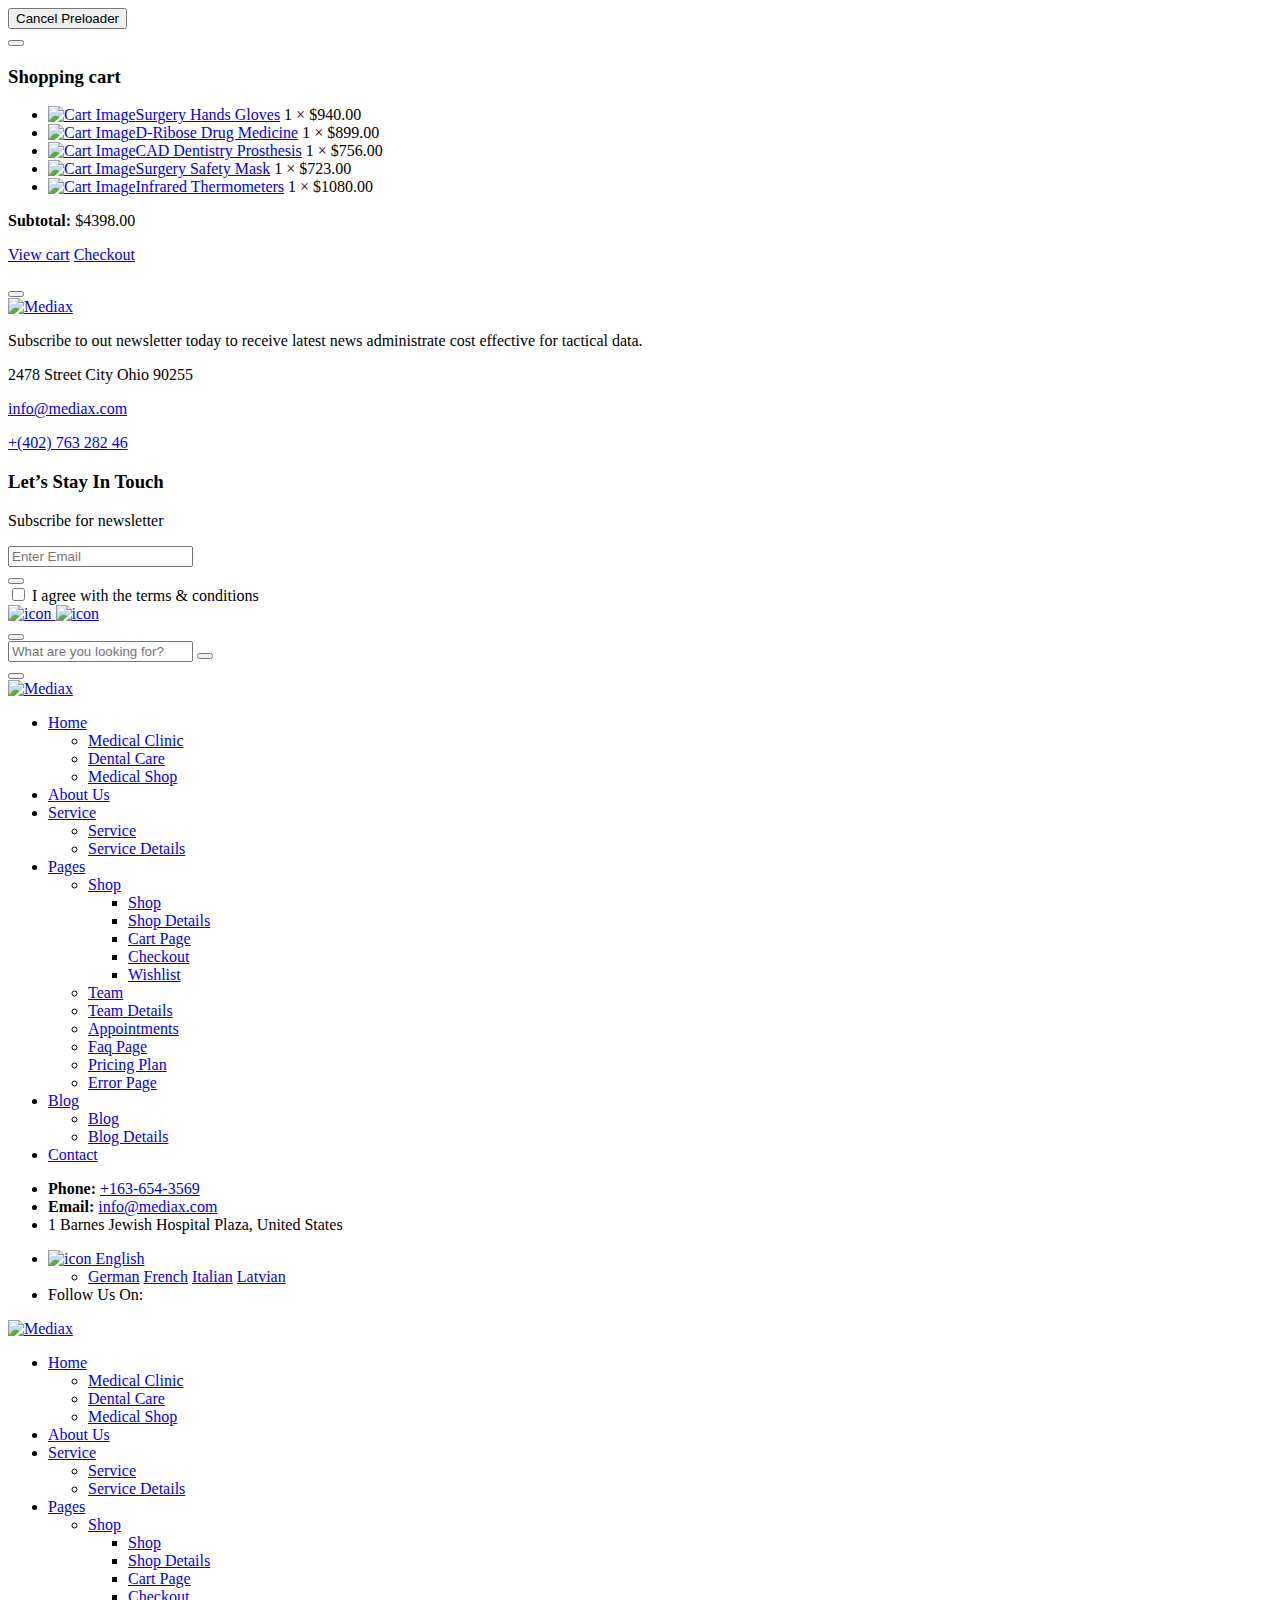
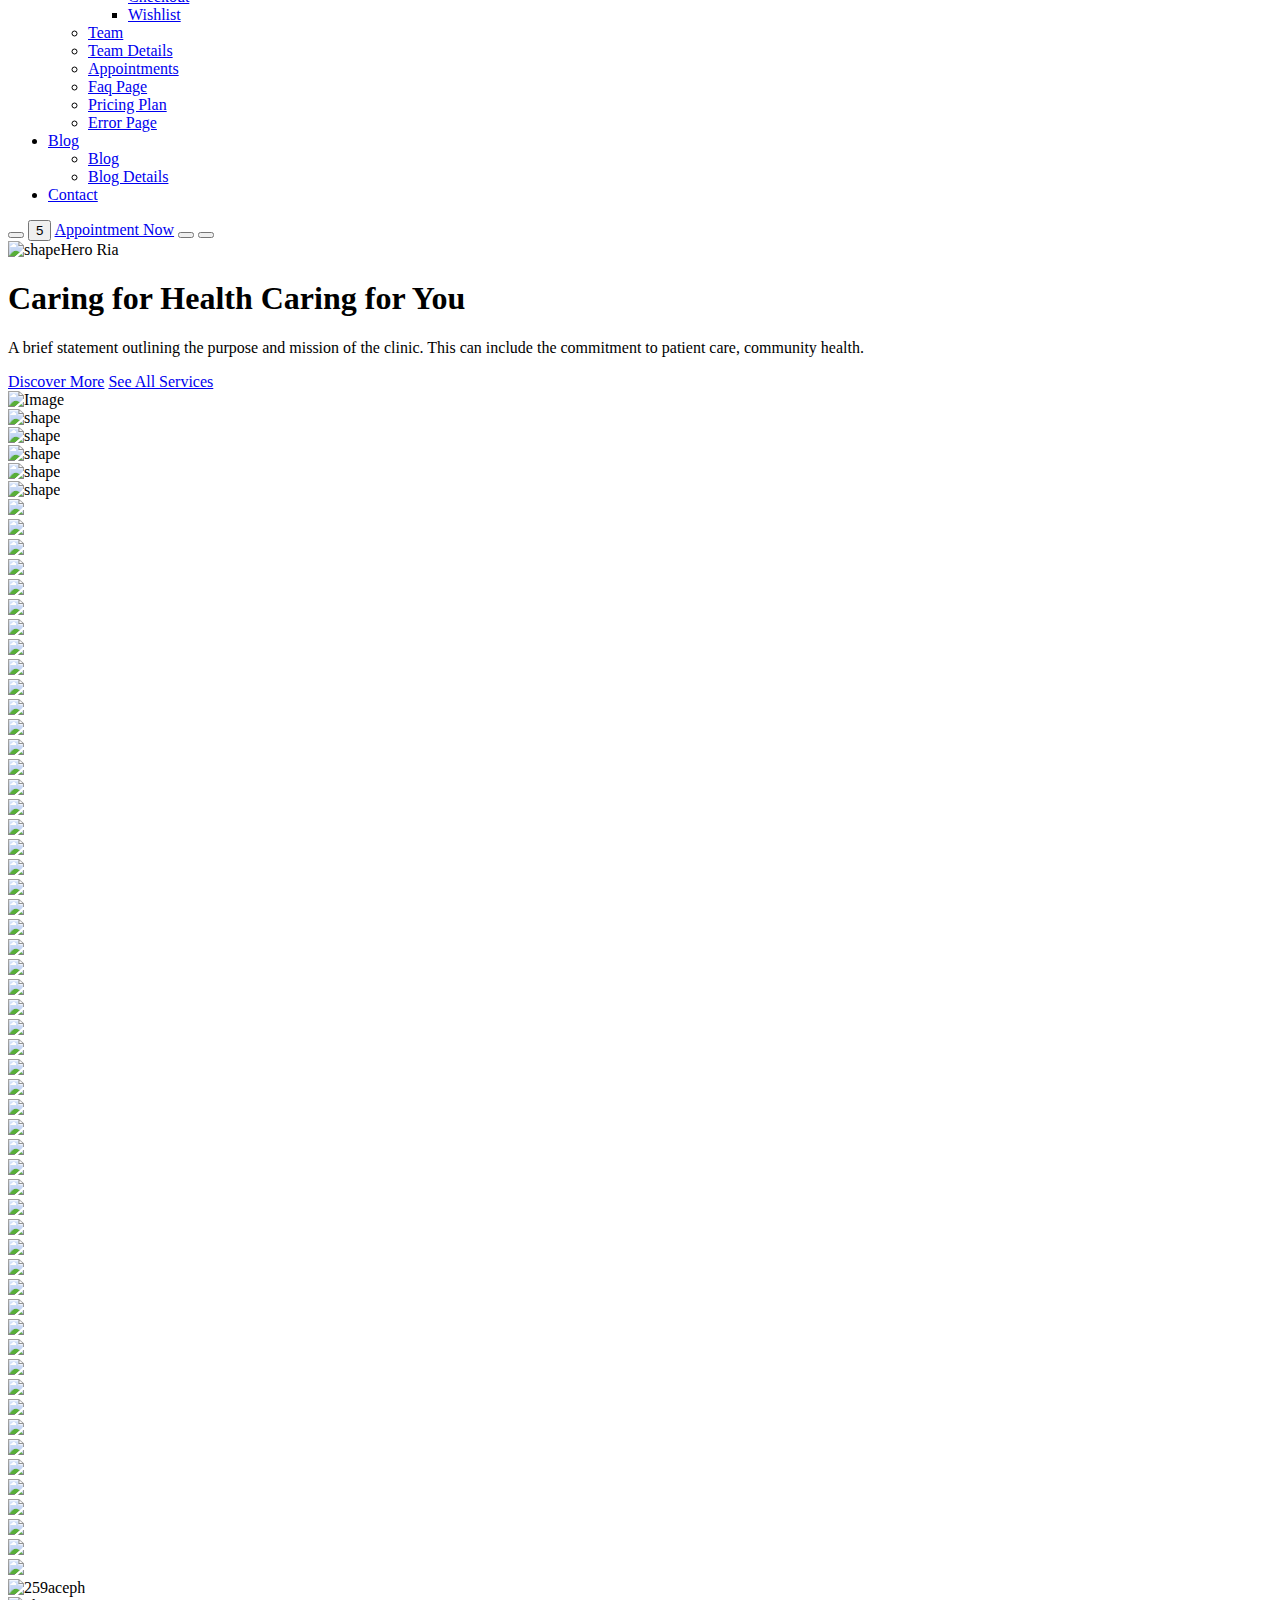
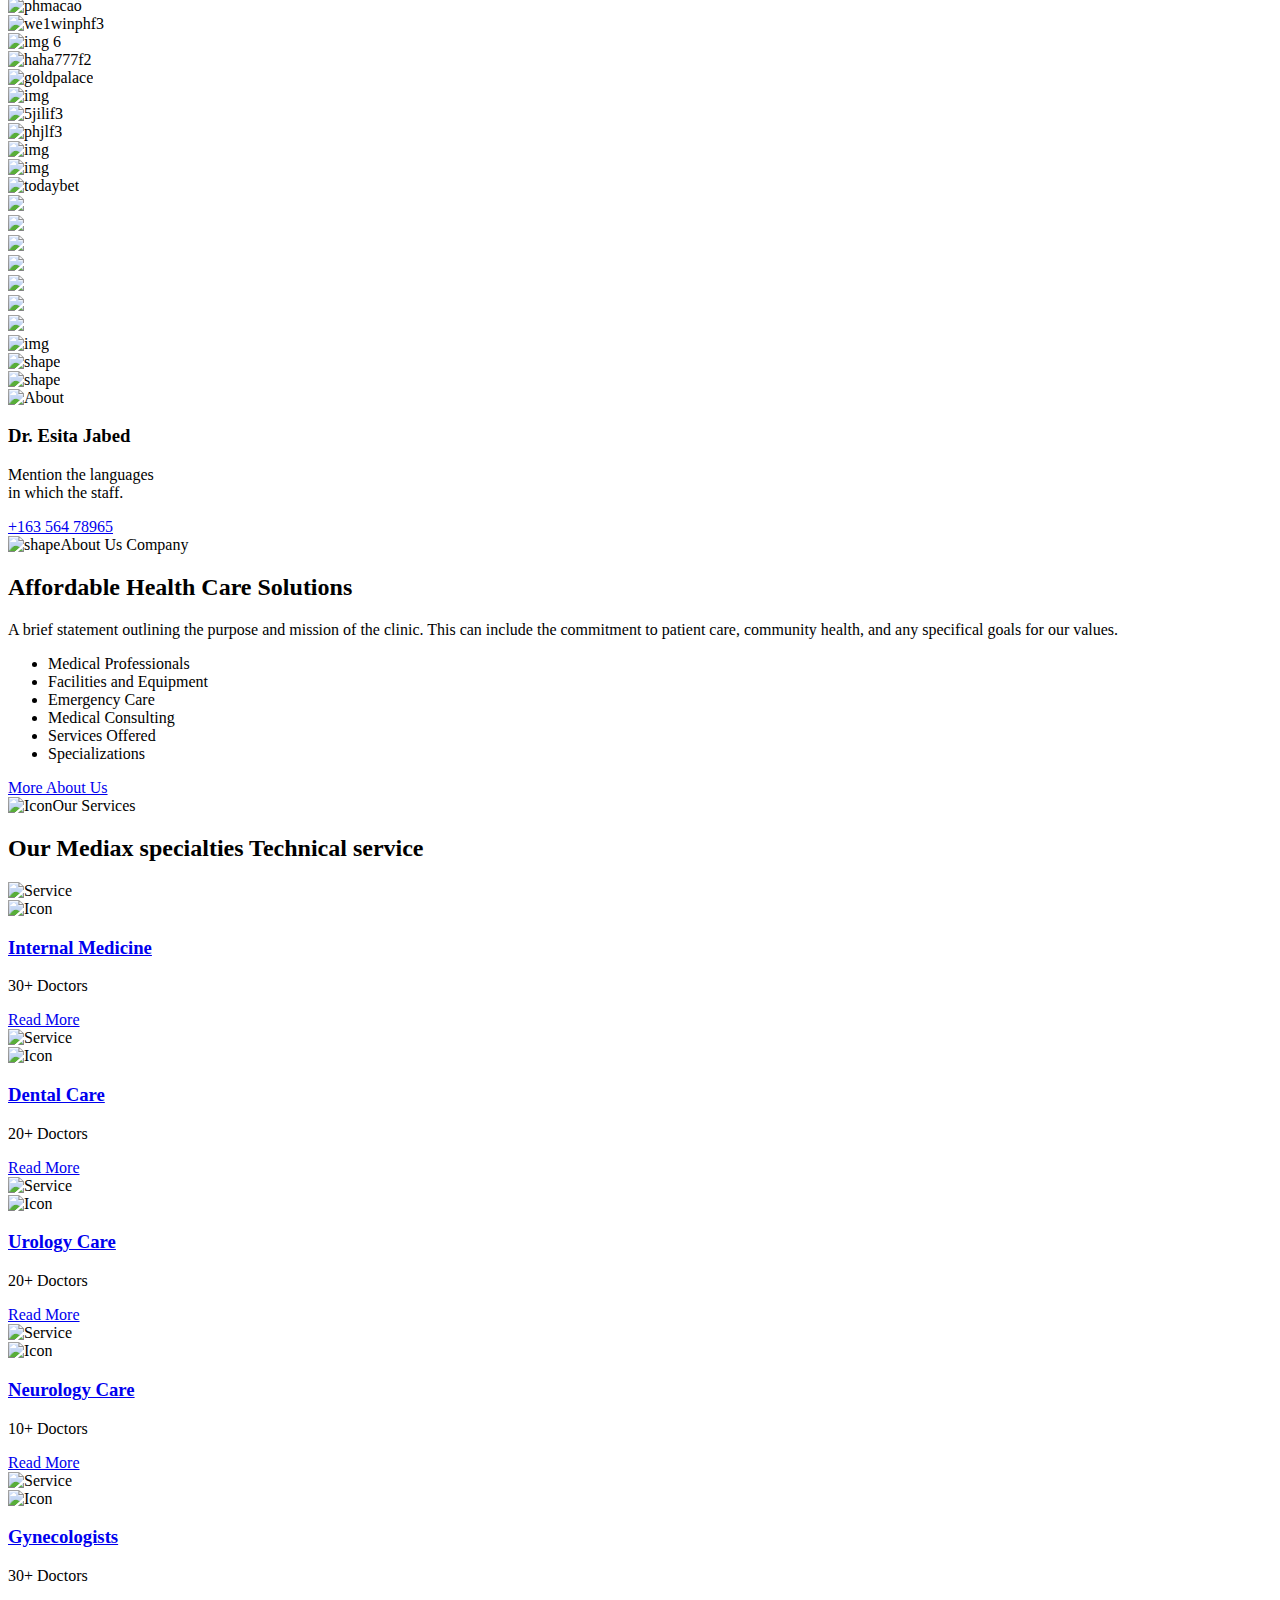
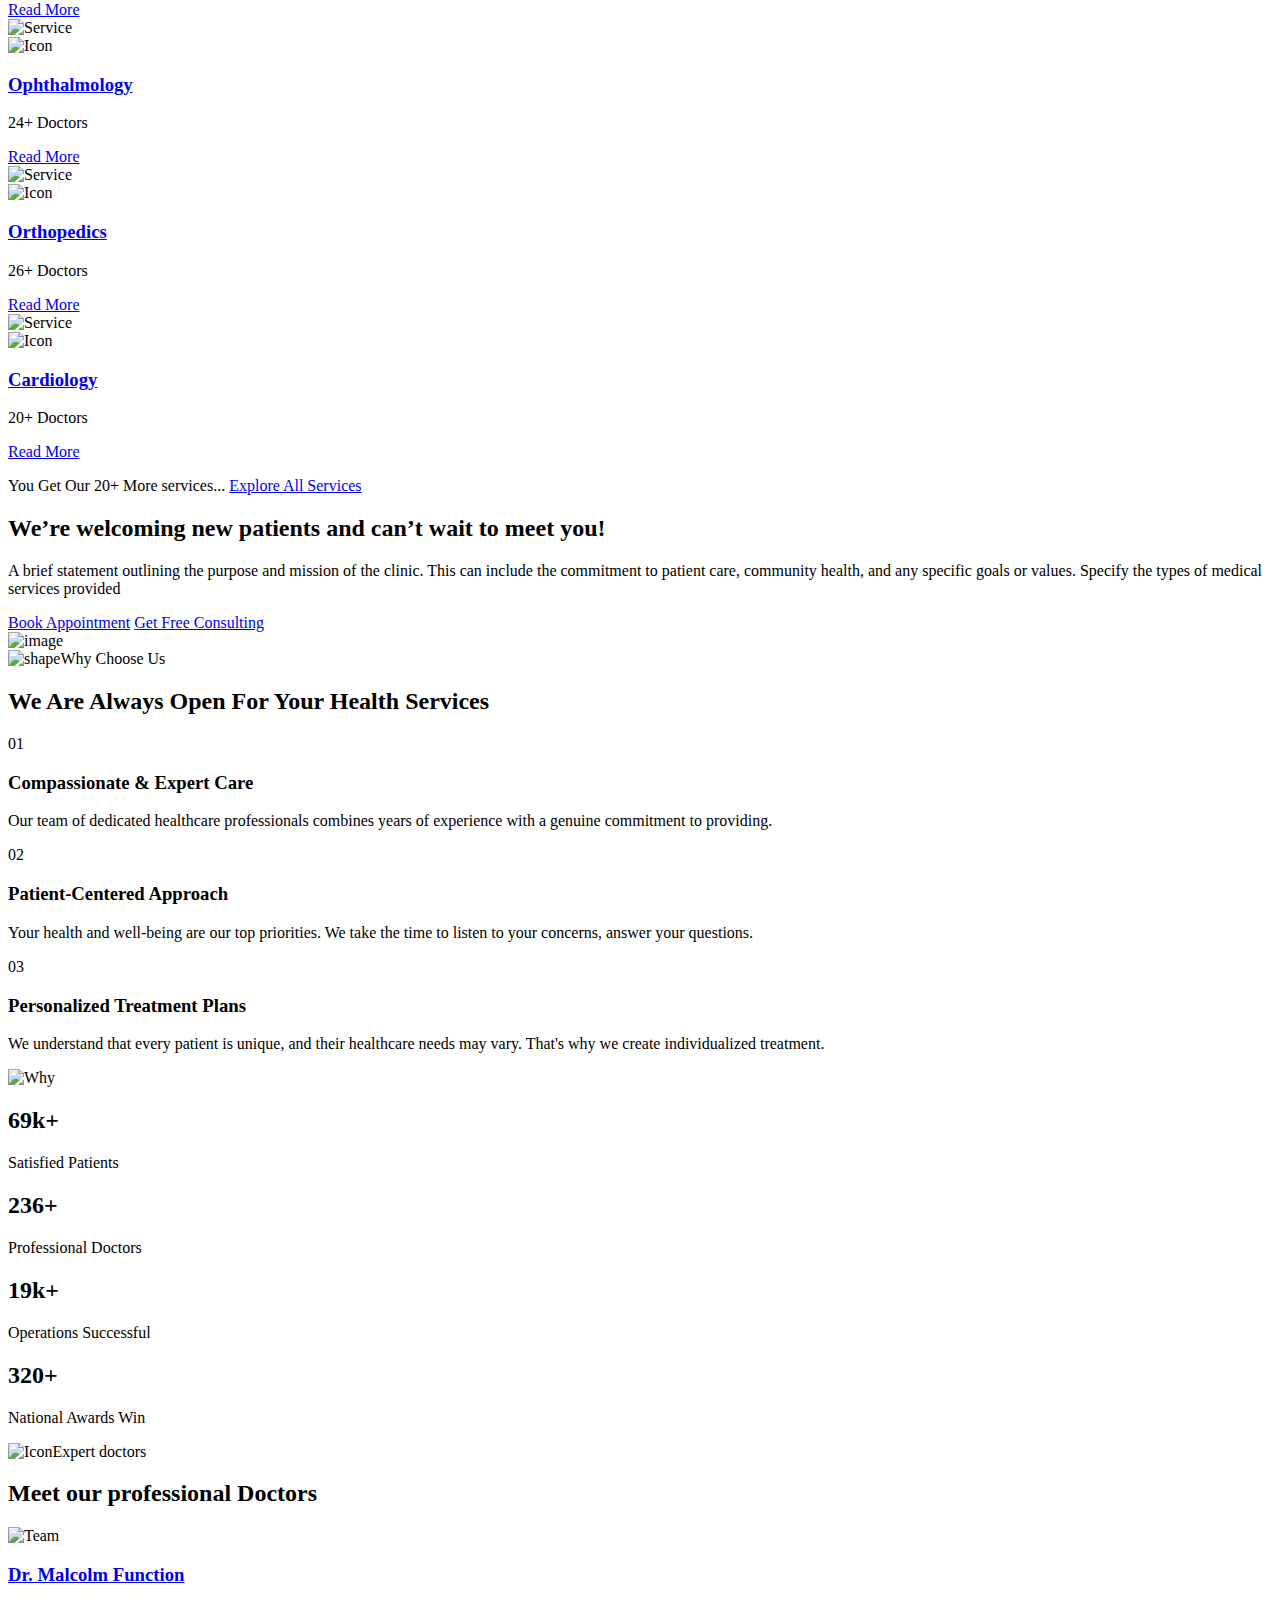
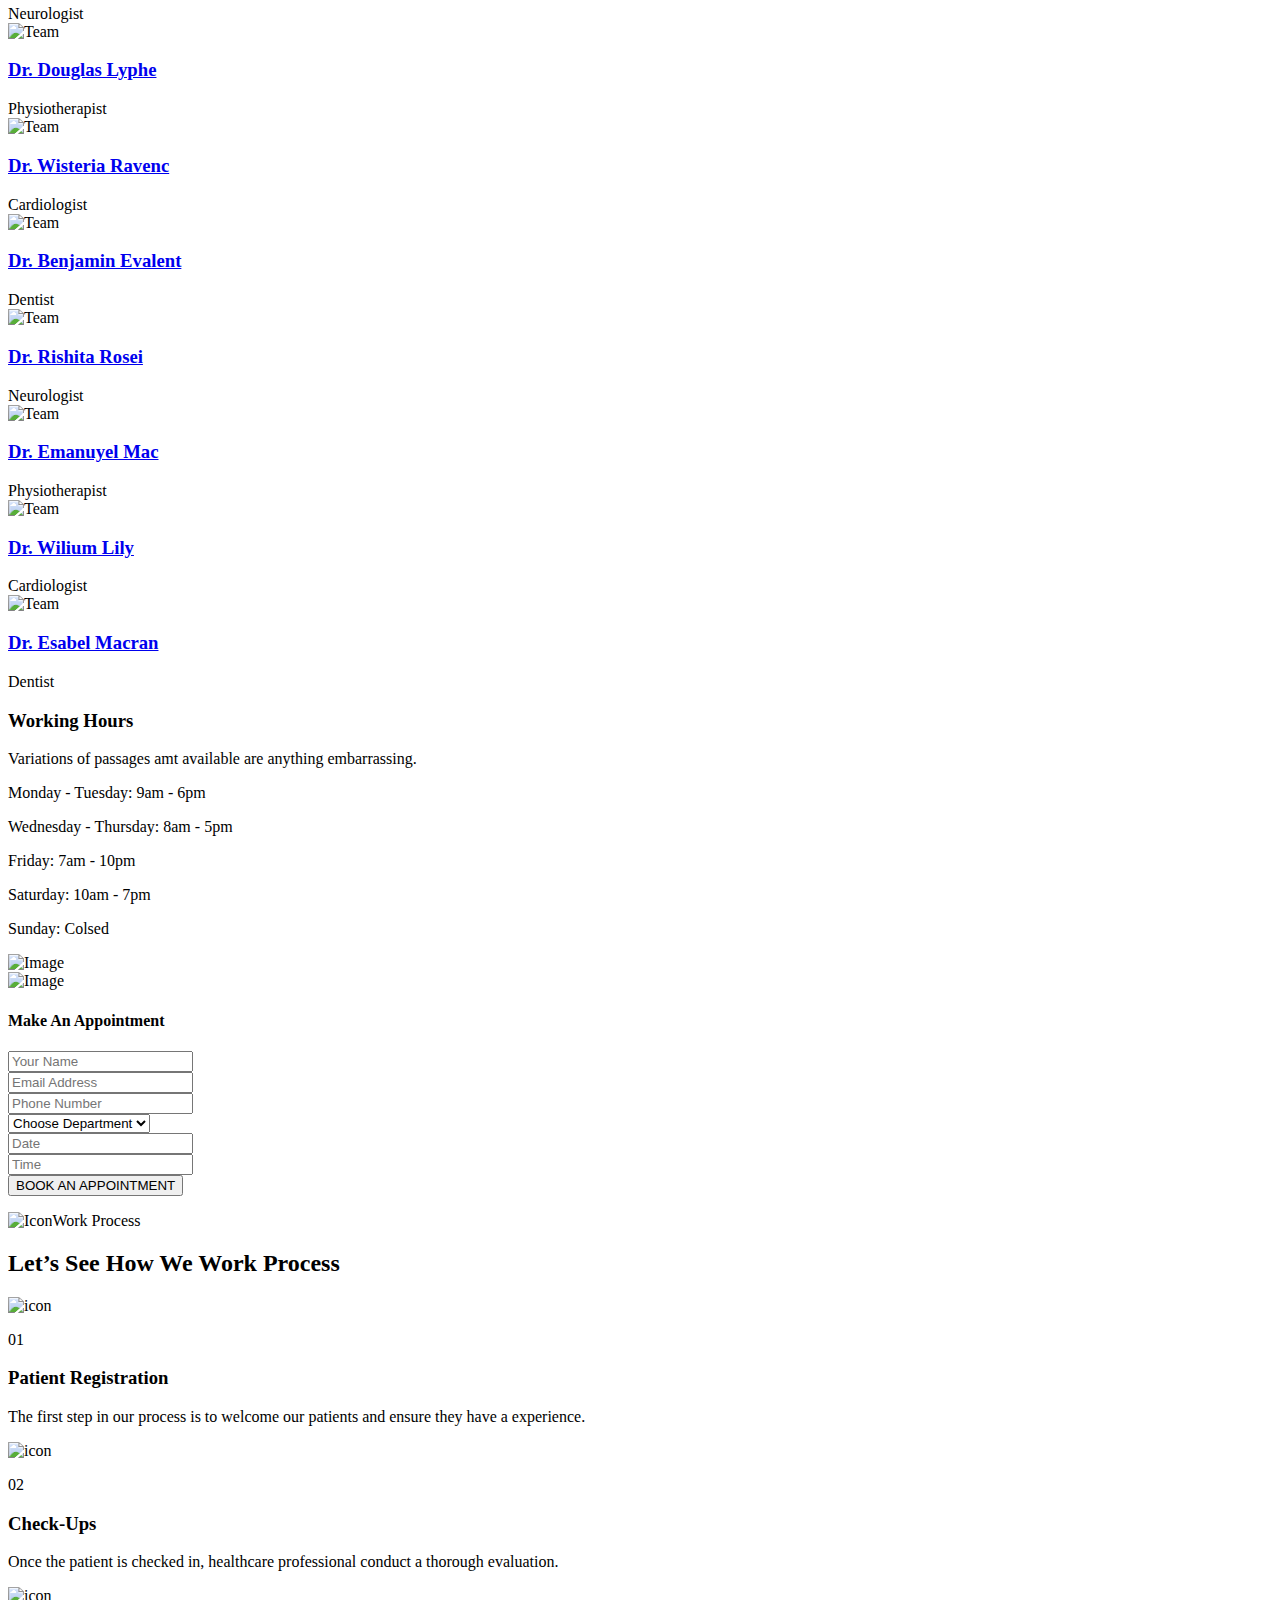
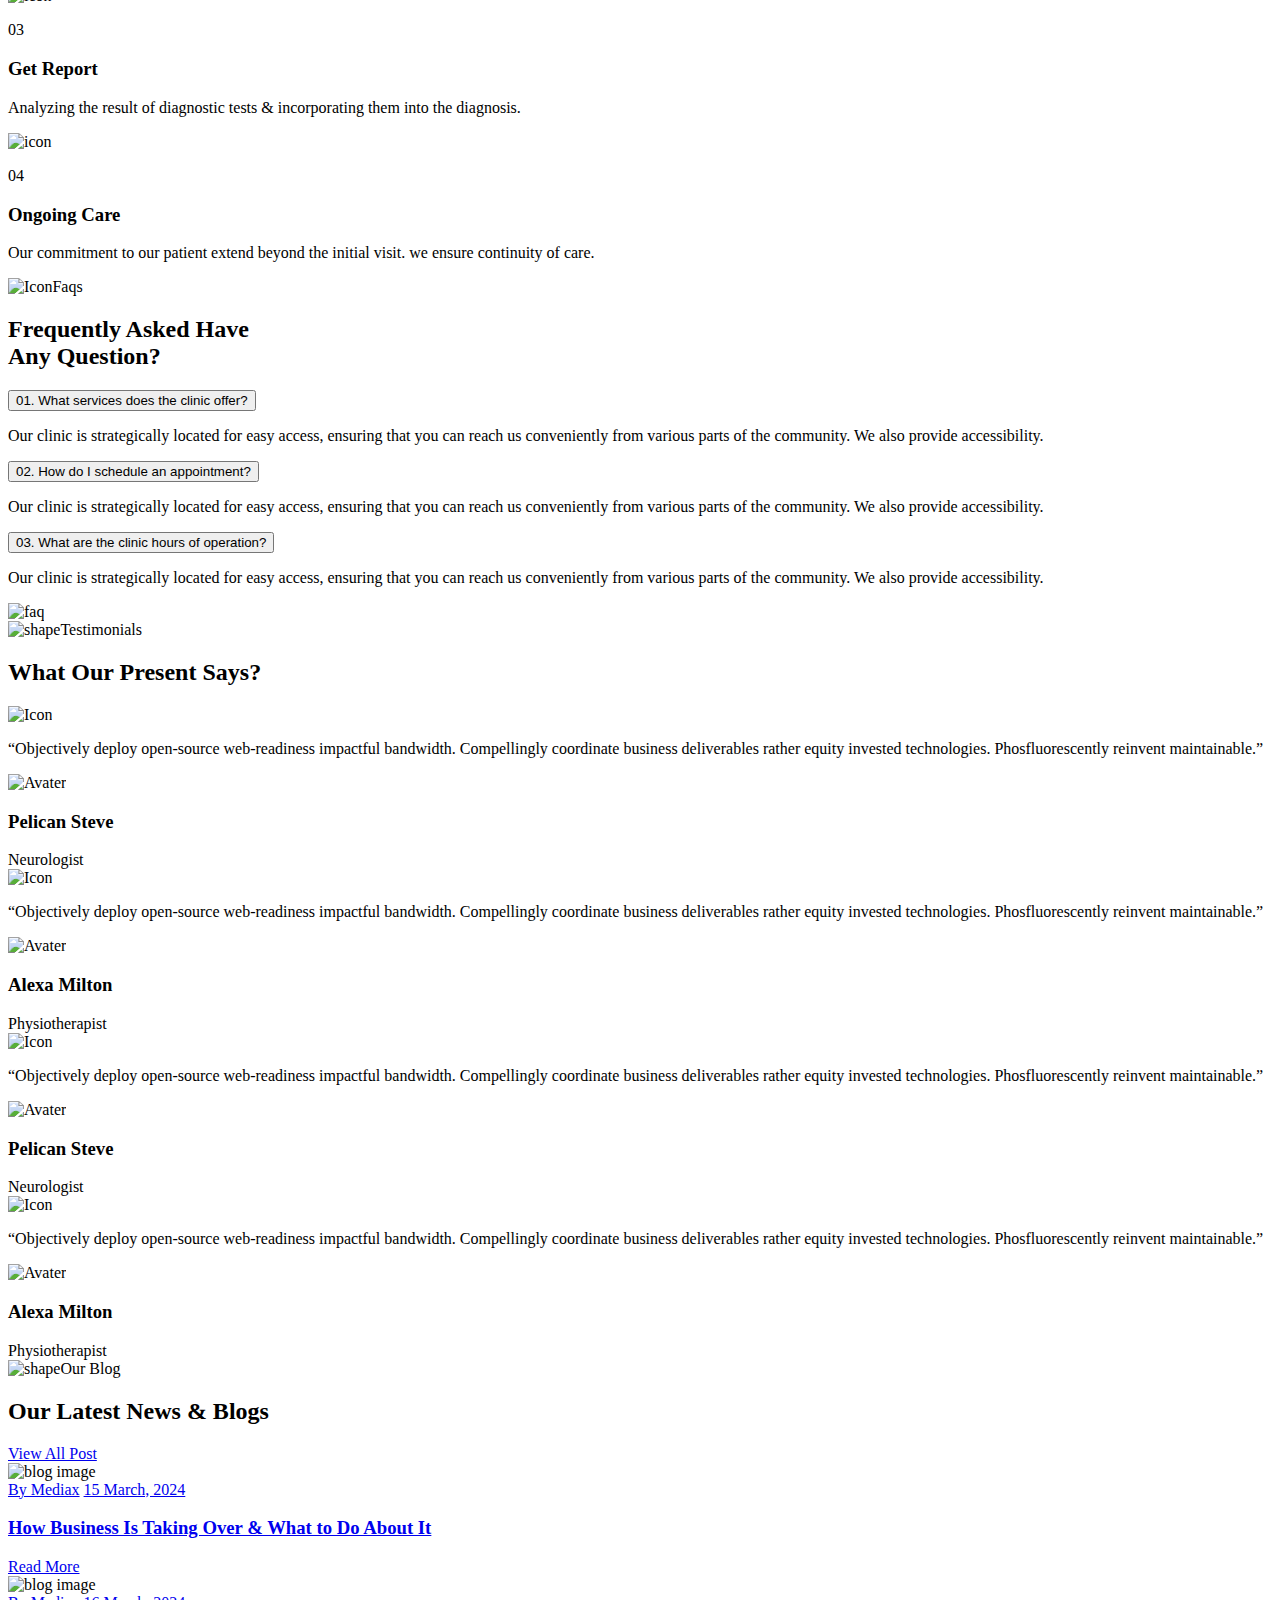
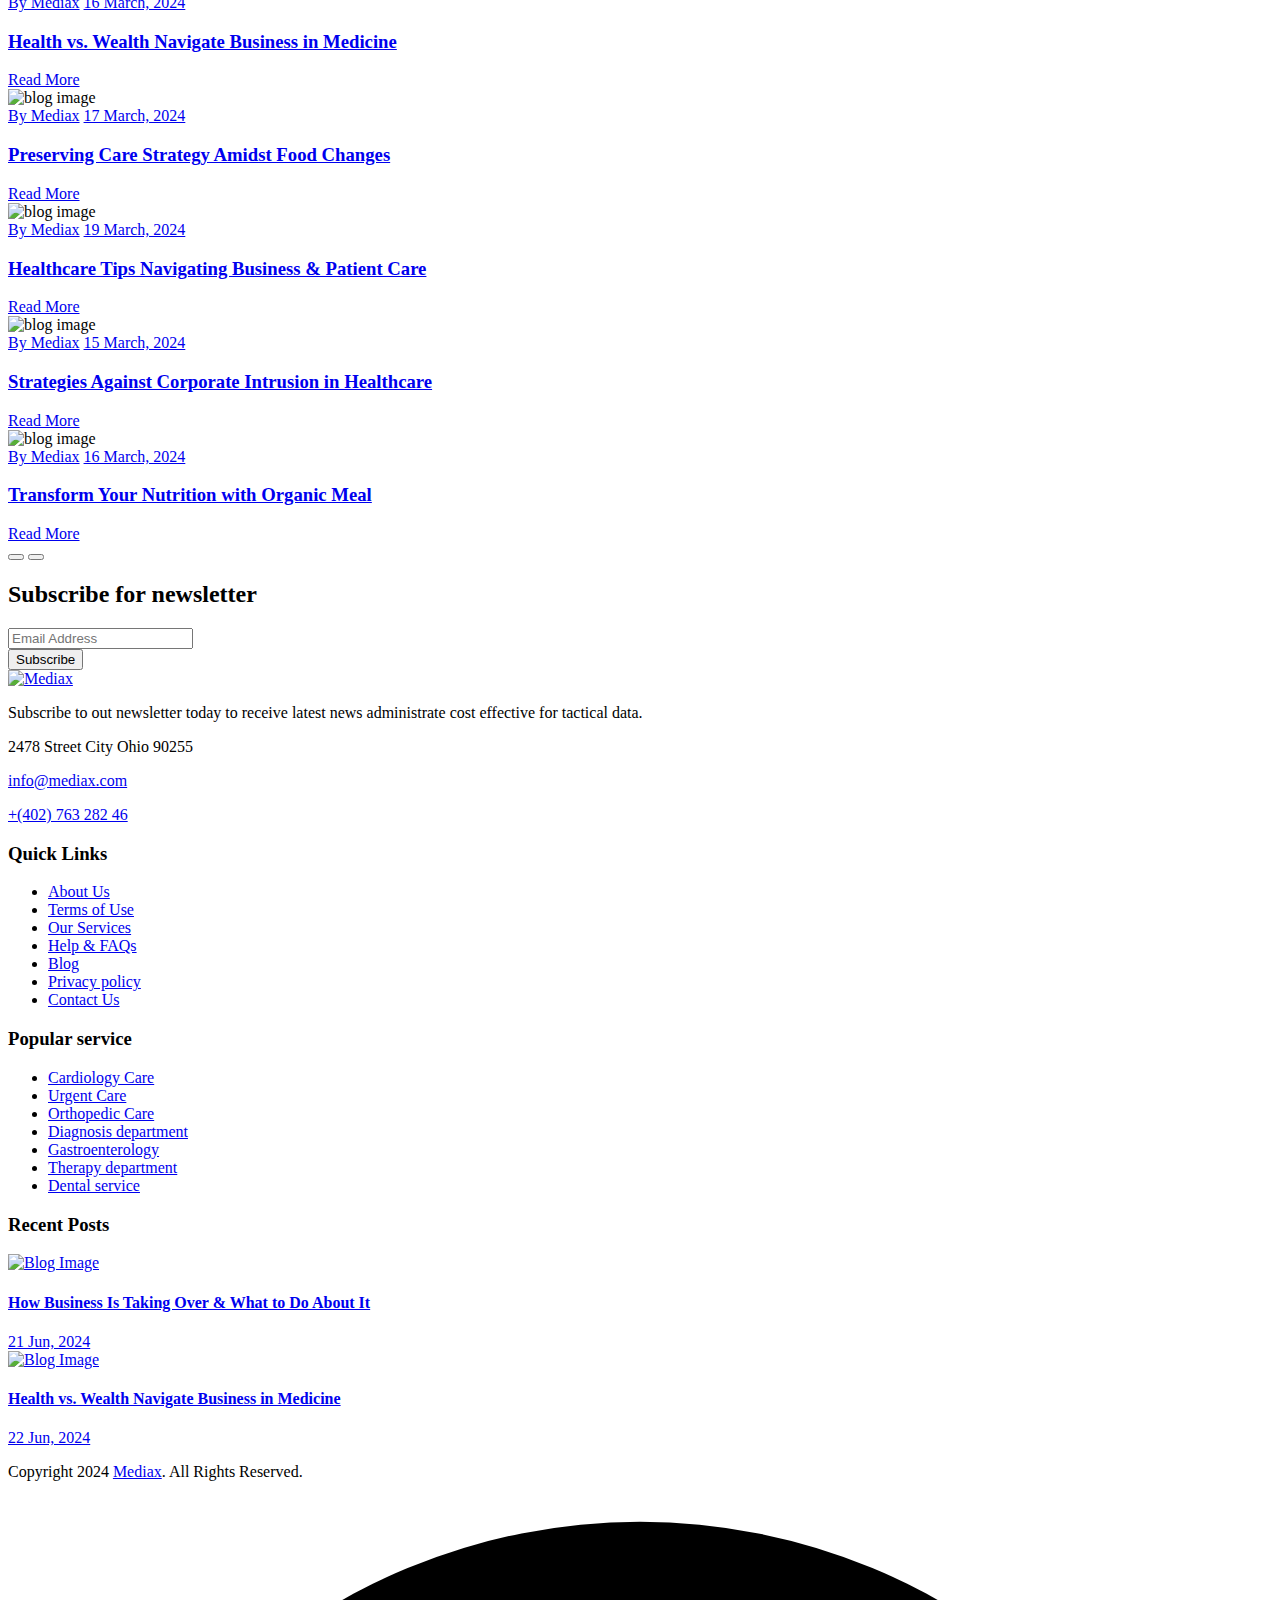
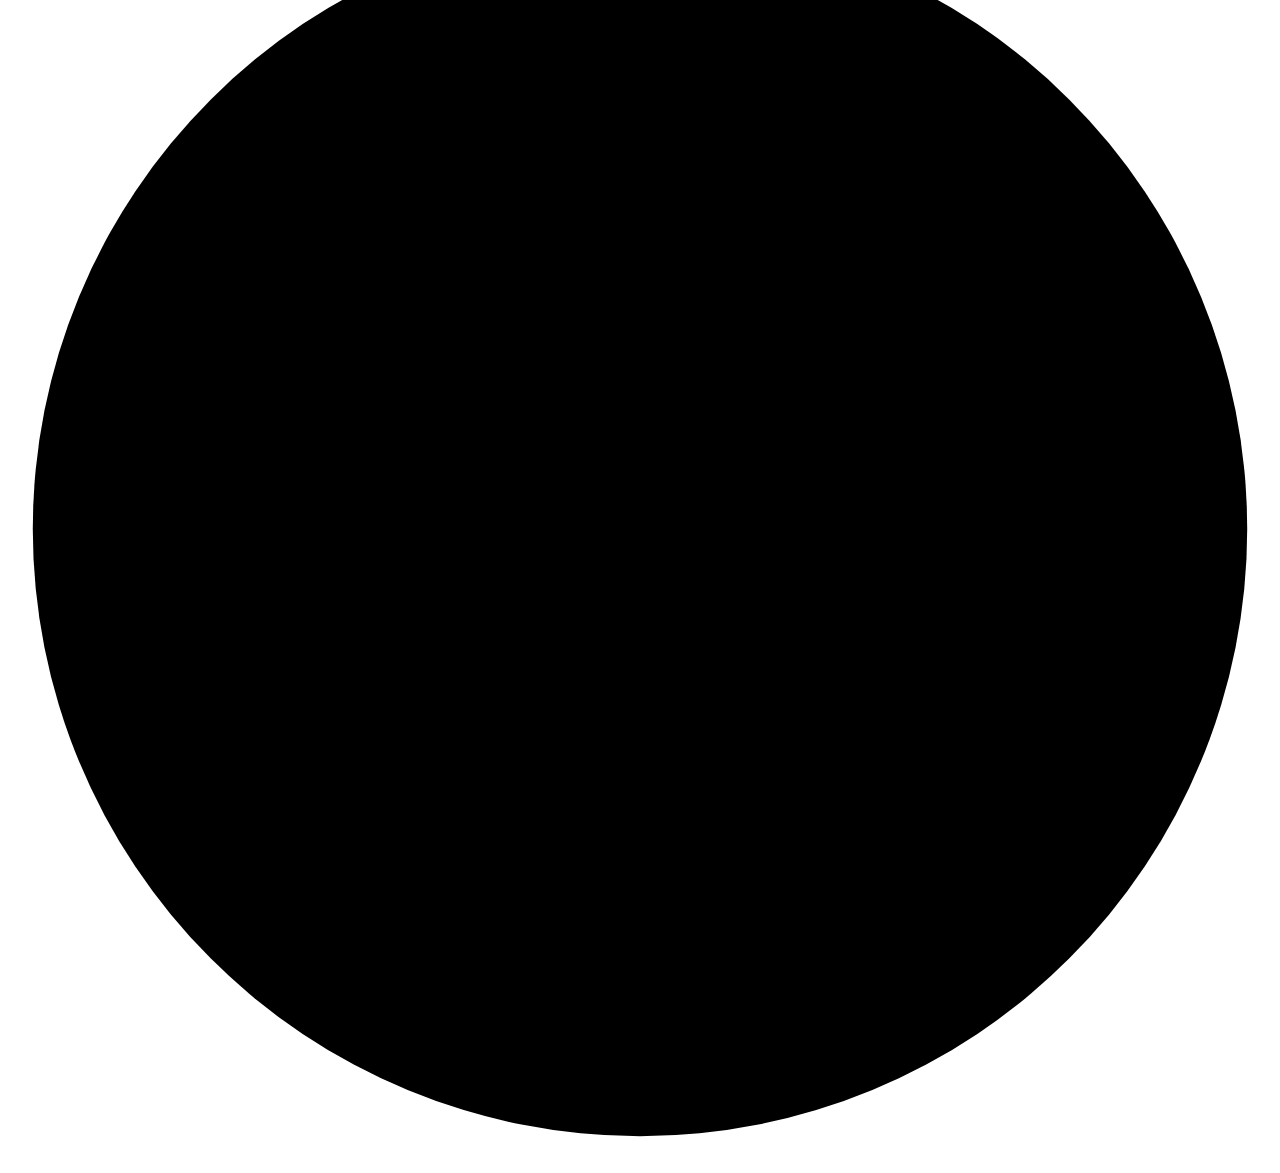
==== commit 61554b8e: "Update index.html" ====
--- a/index.html
+++ b/index.html
@@ -65,260 +65,6 @@
 <style>
 
 
-
-.popup {
-    position: fixed;
-    top: 0;
-    left: 0;
-    width: 100%;
-    height: 100%;
-    background: rgba(0, 0, 0, 0.7);
-    display: flex;
-    justify-content: center;
-    align-items: center;
-}
-
-
- 
-@media (max-width: 400px) {
-.popup-container {
-    display: none; 
-    left: 50%; 
-    top: 50%; 
-    position: fixed;
-    justify-content: center;  
-    align-items: center;     
-    transform: translate(-50%, -50%); 
-    transform: translate(-50%, -50%); 
-    width: 63%;
-    max-width: 400px; 
-    background: linear-gradient(to right, rgb(206, 13, 211), rgb(189, 213, 98));
-    box-shadow: 0 4px 15px rgba(0, 0, 0, 0.2); 
-    border-radius: 8px;
-    z-index: 1000;
-    }
-}
- 
-
- 
-
-.popup-content {
-    background: white;
-    padding: 20px;
-    border-radius: 5px;
-    box-shadow: 0 2px 10px rgba(0, 0, 0, 0.3);
-}
-
-.popup img {
-    max-width: 100%;
-    height: auto;
-}
-
-
-.close-popup {
-   display: block;
-    margin-top: 10px;
-    padding: 10px 15px;
-    background-color: #007bff;
-    color: white;
-    text-decoration: none;
-    border-radius: 5px;
-
-
-}
-
-
-.btn {
-    display: block;
-    margin-top: 10px;
-    padding: 10px 15px;
-    background-color: #007bff;
-    color: white;
-    text-decoration: none;
-    border-radius: 5px;
-}
-
-
-    .d-block, .post-content, .casino-game img {
-        width: 100px;
-        height: 100px;
-        cursor: pointer;
-    }
-    .carousel-inner, .casino-container-grid {
-        display: grid;
-        grid-template-columns: repeat(auto-fill, minmax(100px, 1fr));
-        gap: 5px;
-    }
-        
-        #brandList { padding: 20px; }
-        .swiper { width: 100%; height: 100%; }
-        .swiper-slide { display: flex; flex-direction: column; align-items: center; justify-content: center; }
-        
-  .image-container { 
-  	margin: 5px; 
-  	display: flex;
-    border-radius: 10px;
-	border: 2px dotted #ccc;
-	gap: 10px;
-	background: linear-gradient(to right, rgb(238, 100, 81), rgb(255, 0, 255));
-    box-shadow: 0 4px 15px rgba(0, 0, 0, 0.2); 
-    
-        }
-        
- .slide-box { 
-   	background: linear-gradient(to right, rgb(238, 100, 81), rgb(255, 0, 255));
-     box-shadow: 0 4px 15px rgba(0, 0, 0, 0.2); 
-   	  width: 100px; 
-   	  margin: 2px; 
-   	  border-radius: 5px;
-      cursor: pointer;
-   	
-   }
-   .slide-box:hover {
-            background-color: #0056b3;
-        }
-        
-  
-        .slideBtn {
-            background-color: gold;
-            color: white;
-            text-align: center;
-            padding: 5px 20px;
-            border: none;
-            border-radius: 5px;
-            cursor: pointer;
-            max-width: 100px;
-            height: auto;
-        }
-        .slideBtn:hover {
-            background-color: #0056b3;
-        }
-  .swiper-text {
-    font-size: 26px;           
-    color: #FCCD2A;    
-    box-shadow: 0 4px 8px rgba(0, 0, 0, 0.2);
-    margin: 0 0 15px 0;        
-    text-align: center;      
-    font-family: 'Arial', sans-serif;
-}
-
-
-
-  
-@media (max-width: 400px) {
-.swiperpop-container {
-	display: none; 
-	position: fixed;
-	left: 50%; 
-    top: 50%; 
-    justify-content: center; 
-    align-items: center;  
-	border-radius: 10px;
-	border: 2px dotted #ccc;
-	flex-direction: column;
-    transform: translate(-50%, -50%); 
-    width: 60%;
-    max-width: 60%; 
-    background: linear-gradient(to right, rgb(238, 100, 81), rgb(255, 0, 255));
-    box-shadow: 0 4px 15px rgba(0, 0, 0, 0.2); 
-    z-index: 1000;
-    }
-    .slide-image {
-         
-         height: 100px;
-         width: 100px;
-        }    
-}
- 
-
-  
- .game-box-btn {
-   	 margin: 5px;
-     background-color: gold;
-     color: white;
-     text-align: center;
-     padding: 5px 20px;
-     border: none;
-     border-radius: 5px;
-     cursor: pointer;
-     max-width: 100px;
-     height: auto;
-        }
-        
-        
- .game-box-btn:hover {
-     background-color: #0056b3;   }
-       
- 
- 
-        
-   .game-box-btn {
-       display: inline-block;
-       margin-top: 10px;
-       padding: 10px 15px;
-       background-color: #28a745;
-       border-radius: 10px;
-	border: 2px dotted #ccc;
-	flex-direction: column;
-	border-radius: 10px;
-	gap: 25px;
-	background: #f9f9f9;
-	cursor: pointer;
-            color: green;
-            border-radius: 5px;
-            text-decoration: none;
-        }
-        
-        
-        
- 
-  
- 
-
- 
-.slide-text {
-    font-size: 26px;           
-    color: #FCCD2A;    
-    box-shadow: 0 4px 8px rgba(0, 0, 0, 0.2);
-    margin: 0 0 15px 0;        
-    text-align: center;      
-    font-family: 'Arial', sans-serif;
-}
-
-
-.close-popup {
-	color:  #fff;
-	padding: 5px 8px;   
-    position: absolute;
-    text-align: center;  
-    top: 0;
-    left: 85%;
-    cursor: pointer;
-    font-size: 20px;
-    background:  red; 
-    border-radius: 5px; 
-    display: inline-block; 
-    cursor: pointer;
-
-}
-
-.slideBtnP {
-  display: block;
-  box-sizing: border-box;
-  line-height: 1.35;
- 
-  text-align: center;
-  font-size: 200%;
-  background: linear-gradient(to right, rgb(255, 255, 0), rgb(0, 255, 0));
-  color: red;
-  border-radius: 50%;
-  margin: 0 auto;
-  border: .1em solid #fff;
-  text-align: center;
-  font-size: 100%;
-  cursor: pointer;
-  padding: 1em;
-}
 	
     </style>
 
